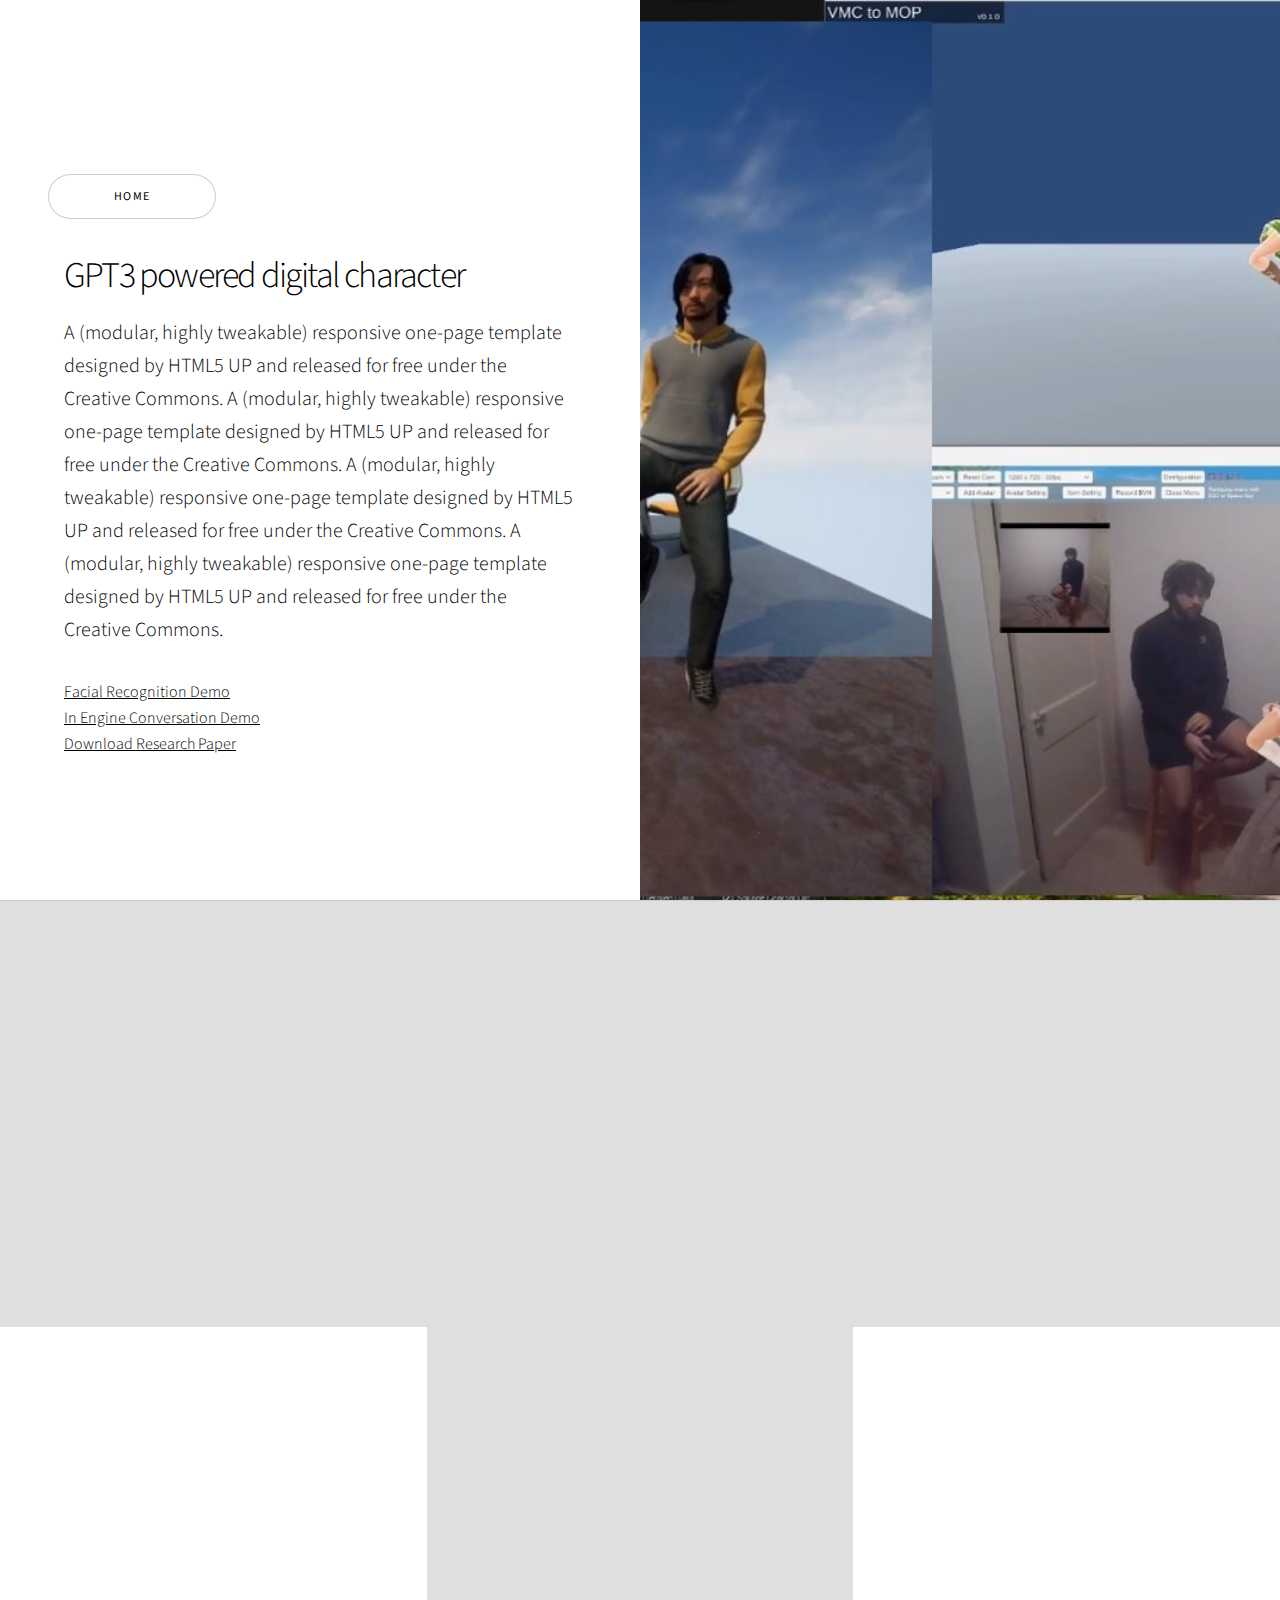
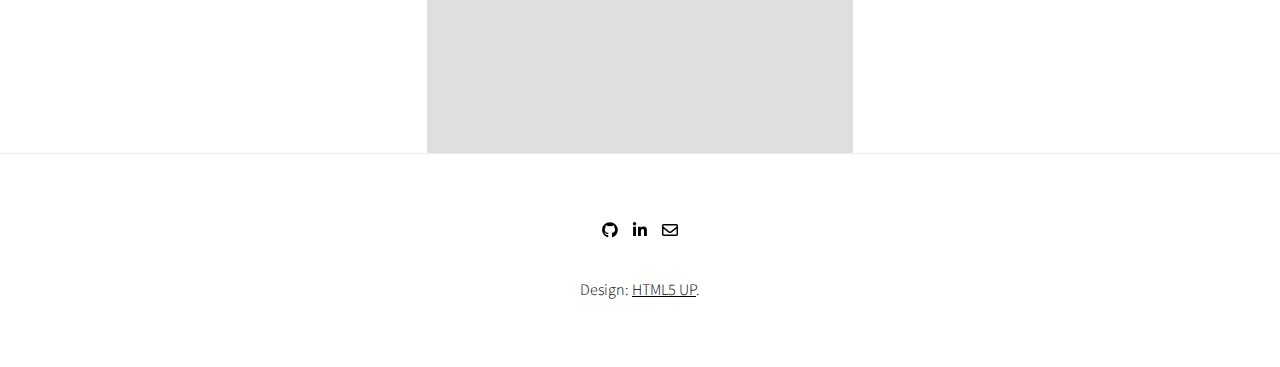
==== gptChar/index-gpt.html @ e5551d0b "Add files via upload" ====
<!DOCTYPE HTML>
<!--
	Story by HTML5 UP
	html5up.net | @ajlkn
	Free for personal and commercial use under the CCA 3.0 license (html5up.net/license)
-->
<html>
	<head>
		<title>Story by HTML5 UP</title>
		<meta charset="utf-8" />
		<meta name="viewport" content="width=device-width, initial-scale=1, user-scalable=no" />
		<link rel="stylesheet" href="assets/css/main.css" />
		<noscript><link rel="stylesheet" href="assets/css/noscript.css" /></noscript>
	</head>
	<body class="is-preload">
		<!-- Wrapper -->
			<div id="wrapper" class="divided">

				<!-- One -->
					<section class="banner style1 orient-left content-align-left image-position-right fullscreen onload-image-fade-in onload-content-fade-right">
						<div class="content">
							<ul class="actions">
								<a href="../index.html" class="button big wide smooth-scroll-left content-align-left">Home</a>
							</ul>
							<h2>GPT3 powered digital character</h2>
							<p class="major">A (modular, highly tweakable) responsive one-page template designed by HTML5 UP and released for free under the Creative Commons. A (modular, highly tweakable) responsive one-page template designed by HTML5 UP and released for free under the Creative Commons. A (modular, highly tweakable) responsive one-page template designed by HTML5 UP and released for free under the Creative Commons. A (modular, highly tweakable) responsive one-page template designed by HTML5 UP and released for free under the Creative Commons.</p>
							<a href="images/gallery/fulls/02.mp4" target="_blank"> Facial Recognition Demo</a> <br>
							<a href="images/gallery/fulls/04.mp4" target="_blank"> In Engine Conversation Demo</a> <br>
							<a href="Humanoid Robotics Final.pdf" target="_blank"> Download Research Paper</a> <br>
						</div>
						<div class="image">
							<img src="images/banner.jpg" alt="" />
						</div>
					</section>
				
				<!-- Two
					<section class="spotlight style1 orient-right content-align-left image-position-center onscroll-image-fade-in" id="first">
						<div class="content">
							<h2>Magna etiam feugiat</h2>
							<p>Lorem ipsum dolor sit amet, consectetur adipiscing elit. Morbi id ante sed ex pharetra lacinia sit amet vel massa. Donec facilisis laoreet nulla eu bibendum. Donec ut ex risus. Fusce lorem lectus, pharetra pretium massa et, hendrerit vestibulum odio lorem ipsum dolor sit amet.</p>
							<ul class="actions stacked">
								<li><a href="#" class="button">Learn More</a></li>
							</ul>
						</div>
						<div class="image">
							<img src="images/spotlight01.jpg" alt="" />
						</div>
					</section>

				  Three
					<section class="spotlight style1 orient-left content-align-left image-position-center onscroll-image-fade-in">
						<div class="content">
							<h2>Tempus adipiscing</h2>
							<p>Lorem ipsum dolor sit amet, consectetur adipiscing elit. Morbi id ante sed ex pharetra lacinia sit amet vel massa. Donec facilisis laoreet nulla eu bibendum. Donec ut ex risus. Fusce lorem lectus, pharetra pretium massa et, hendrerit vestibulum odio lorem ipsum dolor sit amet.</p>
							<ul class="actions stacked">
								<li><a href="#" class="button">Learn More</a></li>
							</ul>
						</div>
						<div class="image">
							<img src="images/spotlight02.jpg" alt="" />
						</div>
					</section>

				 Four
					<section class="spotlight style1 orient-right content-align-left image-position-center onscroll-image-fade-in">
						<div class="content">
							<h2>Pharetra etiam nulla</h2>
							<p>Lorem ipsum dolor sit amet, consectetur adipiscing elit. Morbi id ante sed ex pharetra lacinia sit amet vel massa. Donec facilisis laoreet nulla eu bibendum. Donec ut ex risus. Fusce lorem lectus, pharetra pretium massa et, hendrerit vestibulum odio lorem ipsum dolor sit amet.</p>
							<ul class="actions stacked">
								<li><a href="#" class="button">Learn More</a></li>
							</ul>
						</div>
						<div class="image">
							<img src="images/spotlight03.jpg" alt="" />
						</div>
					</section>
				-->
				<!-- Five -->
					<section class="wrapper style1 align-center">
							<div class="gallery style1 medium lightbox onscroll-fade-in">
								<article>
									<a href="images/gallery/fulls/01.jpg" class="image" >
										<img src="images/gallery/thumbs/01.jpg" alt="" />
									</a>
									<div class="caption">
									</div>
								</article>
								<article>
									<a href="images/gallery/fulls/02.jpg" class="image" >
										<img src="images/gallery/thumbs/02.jpg" alt="" />
									</a>
									<div class="caption">
									</div>
								</article>
								<article>
									<a href="images/gallery/fulls/03.jpg" class="image">
										<img src="images/gallery/thumbs/03.jpg" alt="" />
									</a>
									<div class="caption">
									</div>
								</article>
								<article>
									<a href="images/gallery/fulls/04.jpg" class="image">
										<img src="images/gallery/thumbs/04.jpg" alt="" />
									</a>
									<div class="caption">
									</div>
								</article>
							</div>
					</section>
				<!---->
				<!-- Six
					<section class="wrapper style1 align-center">
						<div class="inner">
							<h2>Ipsum sed consequat</h2>
							<p>Lorem ipsum dolor sit amet, consectetur adipiscing elit. Morbi id ante sed ex pharetra lacinia sit amet vel massa. Donec facilisis laoreet nulla eu bibendum. Donec ut ex risus. Fusce lorem lectus, pharetra pretium massa et, hendrerit vestibulum odio lorem ipsum.</p>
							<div class="items style1 medium onscroll-fade-in">
								<section>
									<span class="icon style2 major fa-gem"></span>
									<h3>Lorem</h3>
									<p>Lorem ipsum dolor sit amet, consectetur adipiscing elit. Morbi dui turpis, cursus eget orci amet aliquam congue semper. Etiam eget ultrices risus nec tempor elit.</p>
								</section>
								<section>
									<span class="icon solid style2 major fa-save"></span>
									<h3>Ipsum</h3>
									<p>Lorem ipsum dolor sit amet, consectetur adipiscing elit. Morbi dui turpis, cursus eget orci amet aliquam congue semper. Etiam eget ultrices risus nec tempor elit.</p>
								</section>
								<section>
									<span class="icon solid style2 major fa-chart-bar"></span>
									<h3>Dolor</h3>
									<p>Lorem ipsum dolor sit amet, consectetur adipiscing elit. Morbi dui turpis, cursus eget orci amet aliquam congue semper. Etiam eget ultrices risus nec tempor elit.</p>
								</section>
								<section>
									<span class="icon solid style2 major fa-wifi"></span>
									<h3>Amet</h3>
									<p>Lorem ipsum dolor sit amet, consectetur adipiscing elit. Morbi dui turpis, cursus eget orci amet aliquam congue semper. Etiam eget ultrices risus nec tempor elit.</p>
								</section>
								<section>
									<span class="icon solid style2 major fa-cog"></span>
									<h3>Magna</h3>
									<p>Lorem ipsum dolor sit amet, consectetur adipiscing elit. Morbi dui turpis, cursus eget orci amet aliquam congue semper. Etiam eget ultrices risus nec tempor elit.</p>
								</section>
								<section>
									<span class="icon style2 major fa-paper-plane"></span>
									<h3>Tempus</h3>
									<p>Lorem ipsum dolor sit amet, consectetur adipiscing elit. Morbi dui turpis, cursus eget orci amet aliquam congue semper. Etiam eget ultrices risus nec tempor elit.</p>
								</section>
								<section>
									<span class="icon solid style2 major fa-desktop"></span>
									<h3>Aliquam</h3>
									<p>Lorem ipsum dolor sit amet, consectetur adipiscing elit. Morbi dui turpis, cursus eget orci amet aliquam congue semper. Etiam eget ultrices risus nec tempor elit.</p>
								</section>
								<section>
									<span class="icon solid style2 major fa-sync-alt"></span>
									<h3>Elit</h3>
									<p>Lorem ipsum dolor sit amet, consectetur adipiscing elit. Morbi dui turpis, cursus eget orci amet aliquam congue semper. Etiam eget ultrices risus nec tempor elit.</p>
								</section>
								<section>
									<span class="icon solid style2 major fa-hashtag"></span>
									<h3>Morbi</h3>
									<p>Lorem ipsum dolor sit amet, consectetur adipiscing elit. Morbi dui turpis, cursus eget orci amet aliquam congue semper. Etiam eget ultrices risus nec tempor elit.</p>
								</section>
								<section>
									<span class="icon solid style2 major fa-bolt"></span>
									<h3>Turpis</h3>
									<p>Lorem ipsum dolor sit amet, consectetur adipiscing elit. Morbi dui turpis, cursus eget orci amet aliquam congue semper. Etiam eget ultrices risus nec tempor elit.</p>
								</section>
								<section>
									<span class="icon solid style2 major fa-envelope"></span>
									<h3>Ultrices</h3>
									<p>Lorem ipsum dolor sit amet, consectetur adipiscing elit. Morbi dui turpis, cursus eget orci amet aliquam congue semper. Etiam eget ultrices risus nec tempor elit.</p>
								</section>
								<section>
									<span class="icon solid style2 major fa-leaf"></span>
									<h3>Risus</h3>
									<p>Lorem ipsum dolor sit amet, consectetur adipiscing elit. Morbi dui turpis, cursus eget orci amet aliquam congue semper. Etiam eget ultrices risus nec tempor elit.</p>
								</section>
							</div>
						</div>
					</section>

				 Seven
					<section class="wrapper style1 align-center">
						<div class="inner medium">
							<h2>Get in touch</h2>
							<form method="post" action="#">
								<div class="fields">
									<div class="field half">
										<label for="name">Name</label>
										<input type="text" name="name" id="name" value="" />
									</div>
									<div class="field half">
										<label for="email">Email</label>
										<input type="email" name="email" id="email" value="" />
									</div>
									<div class="field">
										<label for="message">Message</label>
										<textarea name="message" id="message" rows="6"></textarea>
									</div>
								</div>
								<ul class="actions special">
									<li><input type="submit" name="submit" id="submit" value="Send Message" /></li>
								</ul>
							</form>

						</div>
					</section>
				-->
				<!-- Footer -->
					<footer class="wrapper style1 align-center">
						<div class="inner">
							<ul class="icons">
								<!-- <li><a href="#" class="icon brands style2 fa-twitter"><span class="label">Twitter</span></a></li> -->
								<!-- <li><a href="#" class="icon brands style2 fa-facebook-f"><span class="label">Facebook</span></a></li> -->
								<li><a href="https://github.com/NoelBarnes" target="_blank" class="icon brands style1 fa-github"><span class="label">Github</span></a></li>
								<li><a href="https://www.linkedin.com/in/noel-barnes/" target="_blank" class="icon brands style1 fa-linkedin-in"><span class="label">LinkedIn</span></a></li>
								<li><a href="mailto:barnesnoel01@gmail.com" target="_blank" class="icon style1 fa-envelope"><span class="label">Email</span></a></li>
							</ul>
							<p> Design: <a href="https://html5up.net">HTML5 UP</a>.</p>
						</div>
					</footer>

			</div>

		<!-- Scripts -->
			<script src="assets/js/jquery.min.js"></script>
			<script src="assets/js/jquery.scrollex.min.js"></script>
			<script src="assets/js/jquery.scrolly.min.js"></script>
			<script src="assets/js/browser.min.js"></script>
			<script src="assets/js/breakpoints.min.js"></script>
			<script src="assets/js/util.js"></script>
			<script src="assets/js/main.js"></script>

	</body>
</html>
---- gptChar/assets/css/main.css ----
@import url(fontawesome-all.min.css);
@import url("https://fonts.googleapis.com/css?family=Source+Sans+Pro:300,300i,400,400i");

/*
	Story by HTML5 UP
	html5up.net | @ajlkn
	Free for personal and commercial use under the CCA 3.0 license (html5up.net/license)
*/

html, body, div, span, applet, object,
iframe, h1, h2, h3, h4, h5, h6, p, blockquote,
pre, a, abbr, acronym, address, big, cite,
code, del, dfn, em, img, ins, kbd, q, s, samp,
small, strike, strong, sub, sup, tt, var, b,
u, i, center, dl, dt, dd, ol, ul, li, fieldset,
form, label, legend, table, caption, tbody,
tfoot, thead, tr, th, td, article, aside,
canvas, details, embed, figure, figcaption,
footer, header, hgroup, menu, nav, output, ruby,
section, summary, time, mark, audio, video {
	margin: 0;
	padding: 0;
	border: 0;
	font-size: 100%;
	font: inherit;
	vertical-align: baseline;}

article, aside, details, figcaption, figure,
footer, header, hgroup, menu, nav, section {
	display: block;}

body {
	line-height: 1;
}

ol, ul {
	list-style: none;
}

blockquote, q {
	quotes: none;
}

	blockquote:before, blockquote:after, q:before, q:after {
		content: '';
		content: none;
	}

table {
	border-collapse: collapse;
	border-spacing: 0;
}

body {
	-webkit-text-size-adjust: none;
}

mark {
	background-color: transparent;
	color: inherit;
}

input::-moz-focus-inner {
	border: 0;
	padding: 0;
}

input, select, textarea {
	-moz-appearance: none;
	-webkit-appearance: none;
	-ms-appearance: none;
	appearance: none;
}

/* Basic */

	@-ms-viewport {
		width: device-width;
	}

	body {
		-ms-overflow-style: scrollbar;
	}

	@media screen and (max-width: 480px) {

		html, body {
			min-width: 320px;
		}

	}

	html {
		box-sizing: border-box;
	}

	*, *:before, *:after {
		box-sizing: inherit;
	}

	body {
		background: #ffffff;
	}

		body.is-preload *, body.is-preload *:before, body.is-preload *:after {
			-moz-animation: none !important;
			-webkit-animation: none !important;
			-ms-animation: none !important;
			animation: none !important;
			-moz-transition: none !important;
			-webkit-transition: none !important;
			-ms-transition: none !important;
			transition: none !important;
		}

/* Type */

	html {
		font-size: 18pt;
	}

		@media screen and (max-width: 1680px) {

			html {
				font-size: 14pt;
			}

		}

		@media screen and (max-width: 1280px) {

			html {
				font-size: 12pt;
			}

		}

		@media screen and (max-width: 736px) {

			html {
				font-size: 11pt;
			}

		}

		@media screen and (max-width: 360px) {

			html {
				font-size: 10pt;
			}

		}

	body {
		background-color: #ffffff;
		color: #000000;
	}

	body, input, select, textarea {
		font-family: "Source Sans Pro", Helvetica, sans-serif;
		font-size: 1rem;
		font-weight: 300;
		line-height: 1.65;
	}

	a {
		-moz-transition: color 0.2s ease-in-out;
		-webkit-transition: color 0.2s ease-in-out;
		-ms-transition: color 0.2s ease-in-out;
		transition: color 0.2s ease-in-out;
		text-decoration: underline;
	}

		a:hover {
			text-decoration: none;
		}

	strong, b {
		font-weight: 400;
	}

	em, i {
		font-style: italic;
	}

	p {
		margin: 0 0 2rem 0;
	}

		p.major {
			font-size: 1.25rem;
		}

	h1, h2, h3, h4, h5, h6 {
		font-weight: 300;
		line-height: 1.375;
		letter-spacing: -0.05em;
		margin: 0 0 1rem 0;
	}

		h1 a, h2 a, h3 a, h4 a, h5 a, h6 a {
			color: inherit;
			text-decoration: none;
		}

	h1 {
		font-size: 3.5rem;
		line-height: 1.2;
	}

	h2 {
		font-size: 2.25rem;
	}

	h3 {
		font-size: 1.5rem;
	}

	h4 {
		font-size: 1.1rem;
	}

	h5 {
		font-size: 0.9rem;
	}

	h6 {
		font-size: 0.7rem;
	}

	sub {
		font-size: 0.8rem;
		position: relative;
		top: 0.5rem;
	}

	sup {
		font-size: 0.8rem;
		position: relative;
		top: -0.5rem;
	}

	blockquote {
		border-left: solid 4px;
		font-style: italic;
		margin: 0 0 2rem 0;
		padding: 0.5rem 0 0.5rem 2rem;
	}

	code {
		border-radius: 4px;
		font-family: "Courier New", monospace;
		font-size: 0.9em;
		margin: 0 0.25rem;
		padding: 0.25rem 0.325rem;
	}

	pre {
		-webkit-overflow-scrolling: touch;
		font-family: "Courier New", monospace;
		font-size: 0.9em;
		margin: 0 0 2rem 0;
	}

		pre code {
			display: block;
			line-height: 1.5;
			padding: 0.75rem 1rem;
			overflow-x: auto;
		}

	hr {
		border: 0;
		border-bottom: solid 1px;
		margin: 2.5rem 0;
	}

		hr.major {
			margin: 3.5rem 0;
		}

	.align-left {
		text-align: left;
	}

	.align-center {
		text-align: center;
	}

	.align-right {
		text-align: right;
	}

	@media screen and (max-width: 736px) {

		p.major {
			font-size: 1.1rem;
		}

		h1 {
			font-size: 2.5rem;
		}

		h2 {
			font-size: 2rem;
		}

		h3 {
			font-size: 1.25rem;
		}

		h4 {
			font-size: 1rem;
		}

	}

	input, select, textarea {
		color: #000000;
	}

	a {
		color: #000000;
	}

		a:hover {
			color: #47D3E5;
		}

	strong, b {
		color: #000000;
	}

	h1, h2, h3, h4, h5, h6 {
		color: #000000;
	}

	blockquote {
		border-left-color: rgba(0, 0, 0, 0.2);
	}

	code {
		background: rgba(0, 0, 0, 0.05);
		border-color: rgba(0, 0, 0, 0.2);
	}

	hr {
		border-bottom-color: rgba(0, 0, 0, 0.2);
	}

/* Row */

	.row {
		display: flex;
		flex-wrap: wrap;
		box-sizing: border-box;
		align-items: stretch;
	}

		.row > * {
			box-sizing: border-box;
		}

		.row.gtr-uniform > * > :last-child {
			margin-bottom: 0;
		}

		.row.aln-left {
			justify-content: flex-start;
		}

		.row.aln-center {
			justify-content: center;
		}

		.row.aln-right {
			justify-content: flex-end;
		}

		.row.aln-top {
			align-items: flex-start;
		}

		.row.aln-middle {
			align-items: center;
		}

		.row.aln-bottom {
			align-items: flex-end;
		}

		.row > .imp {
			order: -1;
		}

		.row > .col-1 {
			width: 8.33333%;
		}

		.row > .off-1 {
			margin-left: 8.33333%;
		}

		.row > .col-2 {
			width: 16.66667%;
		}

		.row > .off-2 {
			margin-left: 16.66667%;
		}

		.row > .col-3 {
			width: 25%;
		}

		.row > .off-3 {
			margin-left: 25%;
		}

		.row > .col-4 {
			width: 33.33333%;
		}

		.row > .off-4 {
			margin-left: 33.33333%;
		}

		.row > .col-5 {
			width: 41.66667%;
		}

		.row > .off-5 {
			margin-left: 41.66667%;
		}

		.row > .col-6 {
			width: 50%;
		}

		.row > .off-6 {
			margin-left: 50%;
		}

		.row > .col-7 {
			width: 58.33333%;
		}

		.row > .off-7 {
			margin-left: 58.33333%;
		}

		.row > .col-8 {
			width: 66.66667%;
		}

		.row > .off-8 {
			margin-left: 66.66667%;
		}

		.row > .col-9 {
			width: 75%;
		}

		.row > .off-9 {
			margin-left: 75%;
		}

		.row > .col-10 {
			width: 83.33333%;
		}

		.row > .off-10 {
			margin-left: 83.33333%;
		}

		.row > .col-11 {
			width: 91.66667%;
		}

		.row > .off-11 {
			margin-left: 91.66667%;
		}

		.row > .col-12 {
			width: 100%;
		}

		.row > .off-12 {
			margin-left: 100%;
		}

		.row.gtr-0 {
			margin-top: 0;
			margin-left: 0rem;
		}

			.row.gtr-0 > * {
				padding: 0 0 0 0rem;
			}

			.row.gtr-0.gtr-uniform {
				margin-top: 0rem;
			}

				.row.gtr-0.gtr-uniform > * {
					padding-top: 0rem;
				}

		.row.gtr-25 {
			margin-top: 0;
			margin-left: -0.5rem;
		}

			.row.gtr-25 > * {
				padding: 0 0 0 0.5rem;
			}

			.row.gtr-25.gtr-uniform {
				margin-top: -0.5rem;
			}

				.row.gtr-25.gtr-uniform > * {
					padding-top: 0.5rem;
				}

		.row.gtr-50 {
			margin-top: 0;
			margin-left: -1rem;
		}

			.row.gtr-50 > * {
				padding: 0 0 0 1rem;
			}

			.row.gtr-50.gtr-uniform {
				margin-top: -1rem;
			}

				.row.gtr-50.gtr-uniform > * {
					padding-top: 1rem;
				}

		.row {
			margin-top: 0;
			margin-left: -2rem;
		}

			.row > * {
				padding: 0 0 0 2rem;
			}

			.row.gtr-uniform {
				margin-top: -2rem;
			}

				.row.gtr-uniform > * {
					padding-top: 2rem;
				}

		.row.gtr-150 {
			margin-top: 0;
			margin-left: -3rem;
		}

			.row.gtr-150 > * {
				padding: 0 0 0 3rem;
			}

			.row.gtr-150.gtr-uniform {
				margin-top: -3rem;
			}

				.row.gtr-150.gtr-uniform > * {
					padding-top: 3rem;
				}

		.row.gtr-200 {
			margin-top: 0;
			margin-left: -4rem;
		}

			.row.gtr-200 > * {
				padding: 0 0 0 4rem;
			}

			.row.gtr-200.gtr-uniform {
				margin-top: -4rem;
			}

				.row.gtr-200.gtr-uniform > * {
					padding-top: 4rem;
				}

		@media screen and (max-width: 1680px) {

			.row {
				display: flex;
				flex-wrap: wrap;
				box-sizing: border-box;
				align-items: stretch;
			}

				.row > * {
					box-sizing: border-box;
				}

				.row.gtr-uniform > * > :last-child {
					margin-bottom: 0;
				}

				.row.aln-left {
					justify-content: flex-start;
				}

				.row.aln-center {
					justify-content: center;
				}

				.row.aln-right {
					justify-content: flex-end;
				}

				.row.aln-top {
					align-items: flex-start;
				}

				.row.aln-middle {
					align-items: center;
				}

				.row.aln-bottom {
					align-items: flex-end;
				}

				.row > .imp-xlarge {
					order: -1;
				}

				.row > .col-1-xlarge {
					width: 8.33333%;
				}

				.row > .off-1-xlarge {
					margin-left: 8.33333%;
				}

				.row > .col-2-xlarge {
					width: 16.66667%;
				}

				.row > .off-2-xlarge {
					margin-left: 16.66667%;
				}

				.row > .col-3-xlarge {
					width: 25%;
				}

				.row > .off-3-xlarge {
					margin-left: 25%;
				}

				.row > .col-4-xlarge {
					width: 33.33333%;
				}

				.row > .off-4-xlarge {
					margin-left: 33.33333%;
				}

				.row > .col-5-xlarge {
					width: 41.66667%;
				}

				.row > .off-5-xlarge {
					margin-left: 41.66667%;
				}

				.row > .col-6-xlarge {
					width: 50%;
				}

				.row > .off-6-xlarge {
					margin-left: 50%;
				}

				.row > .col-7-xlarge {
					width: 58.33333%;
				}

				.row > .off-7-xlarge {
					margin-left: 58.33333%;
				}

				.row > .col-8-xlarge {
					width: 66.66667%;
				}

				.row > .off-8-xlarge {
					margin-left: 66.66667%;
				}

				.row > .col-9-xlarge {
					width: 75%;
				}

				.row > .off-9-xlarge {
					margin-left: 75%;
				}

				.row > .col-10-xlarge {
					width: 83.33333%;
				}

				.row > .off-10-xlarge {
					margin-left: 83.33333%;
				}

				.row > .col-11-xlarge {
					width: 91.66667%;
				}

				.row > .off-11-xlarge {
					margin-left: 91.66667%;
				}

				.row > .col-12-xlarge {
					width: 100%;
				}

				.row > .off-12-xlarge {
					margin-left: 100%;
				}

				.row.gtr-0 {
					margin-top: 0;
					margin-left: 0rem;
				}

					.row.gtr-0 > * {
						padding: 0 0 0 0rem;
					}

					.row.gtr-0.gtr-uniform {
						margin-top: 0rem;
					}

						.row.gtr-0.gtr-uniform > * {
							padding-top: 0rem;
						}

				.row.gtr-25 {
					margin-top: 0;
					margin-left: -0.5rem;
				}

					.row.gtr-25 > * {
						padding: 0 0 0 0.5rem;
					}

					.row.gtr-25.gtr-uniform {
						margin-top: -0.5rem;
					}

						.row.gtr-25.gtr-uniform > * {
							padding-top: 0.5rem;
						}

				.row.gtr-50 {
					margin-top: 0;
					margin-left: -1rem;
				}

					.row.gtr-50 > * {
						padding: 0 0 0 1rem;
					}

					.row.gtr-50.gtr-uniform {
						margin-top: -1rem;
					}

						.row.gtr-50.gtr-uniform > * {
							padding-top: 1rem;
						}

				.row {
					margin-top: 0;
					margin-left: -2rem;
				}

					.row > * {
						padding: 0 0 0 2rem;
					}

					.row.gtr-uniform {
						margin-top: -2rem;
					}

						.row.gtr-uniform > * {
							padding-top: 2rem;
						}

				.row.gtr-150 {
					margin-top: 0;
					margin-left: -3rem;
				}

					.row.gtr-150 > * {
						padding: 0 0 0 3rem;
					}

					.row.gtr-150.gtr-uniform {
						margin-top: -3rem;
					}

						.row.gtr-150.gtr-uniform > * {
							padding-top: 3rem;
						}

				.row.gtr-200 {
					margin-top: 0;
					margin-left: -4rem;
				}

					.row.gtr-200 > * {
						padding: 0 0 0 4rem;
					}

					.row.gtr-200.gtr-uniform {
						margin-top: -4rem;
					}

						.row.gtr-200.gtr-uniform > * {
							padding-top: 4rem;
						}

		}

		@media screen and (max-width: 1280px) {

			.row {
				display: flex;
				flex-wrap: wrap;
				box-sizing: border-box;
				align-items: stretch;
			}

				.row > * {
					box-sizing: border-box;
				}

				.row.gtr-uniform > * > :last-child {
					margin-bottom: 0;
				}

				.row.aln-left {
					justify-content: flex-start;
				}

				.row.aln-center {
					justify-content: center;
				}

				.row.aln-right {
					justify-content: flex-end;
				}

				.row.aln-top {
					align-items: flex-start;
				}

				.row.aln-middle {
					align-items: center;
				}

				.row.aln-bottom {
					align-items: flex-end;
				}

				.row > .imp-large {
					order: -1;
				}

				.row > .col-1-large {
					width: 8.33333%;
				}

				.row > .off-1-large {
					margin-left: 8.33333%;
				}

				.row > .col-2-large {
					width: 16.66667%;
				}

				.row > .off-2-large {
					margin-left: 16.66667%;
				}

				.row > .col-3-large {
					width: 25%;
				}

				.row > .off-3-large {
					margin-left: 25%;
				}

				.row > .col-4-large {
					width: 33.33333%;
				}

				.row > .off-4-large {
					margin-left: 33.33333%;
				}

				.row > .col-5-large {
					width: 41.66667%;
				}

				.row > .off-5-large {
					margin-left: 41.66667%;
				}

				.row > .col-6-large {
					width: 50%;
				}

				.row > .off-6-large {
					margin-left: 50%;
				}

				.row > .col-7-large {
					width: 58.33333%;
				}

				.row > .off-7-large {
					margin-left: 58.33333%;
				}

				.row > .col-8-large {
					width: 66.66667%;
				}

				.row > .off-8-large {
					margin-left: 66.66667%;
				}

				.row > .col-9-large {
					width: 75%;
				}

				.row > .off-9-large {
					margin-left: 75%;
				}

				.row > .col-10-large {
					width: 83.33333%;
				}

				.row > .off-10-large {
					margin-left: 83.33333%;
				}

				.row > .col-11-large {
					width: 91.66667%;
				}

				.row > .off-11-large {
					margin-left: 91.66667%;
				}

				.row > .col-12-large {
					width: 100%;
				}

				.row > .off-12-large {
					margin-left: 100%;
				}

				.row.gtr-0 {
					margin-top: 0;
					margin-left: 0rem;
				}

					.row.gtr-0 > * {
						padding: 0 0 0 0rem;
					}

					.row.gtr-0.gtr-uniform {
						margin-top: 0rem;
					}

						.row.gtr-0.gtr-uniform > * {
							padding-top: 0rem;
						}

				.row.gtr-25 {
					margin-top: 0;
					margin-left: -0.5rem;
				}

					.row.gtr-25 > * {
						padding: 0 0 0 0.5rem;
					}

					.row.gtr-25.gtr-uniform {
						margin-top: -0.5rem;
					}

						.row.gtr-25.gtr-uniform > * {
							padding-top: 0.5rem;
						}

				.row.gtr-50 {
					margin-top: 0;
					margin-left: -1rem;
				}

					.row.gtr-50 > * {
						padding: 0 0 0 1rem;
					}

					.row.gtr-50.gtr-uniform {
						margin-top: -1rem;
					}

						.row.gtr-50.gtr-uniform > * {
							padding-top: 1rem;
						}

				.row {
					margin-top: 0;
					margin-left: -2rem;
				}

					.row > * {
						padding: 0 0 0 2rem;
					}

					.row.gtr-uniform {
						margin-top: -2rem;
					}

						.row.gtr-uniform > * {
							padding-top: 2rem;
						}

				.row.gtr-150 {
					margin-top: 0;
					margin-left: -3rem;
				}

					.row.gtr-150 > * {
						padding: 0 0 0 3rem;
					}

					.row.gtr-150.gtr-uniform {
						margin-top: -3rem;
					}

						.row.gtr-150.gtr-uniform > * {
							padding-top: 3rem;
						}

				.row.gtr-200 {
					margin-top: 0;
					margin-left: -4rem;
				}

					.row.gtr-200 > * {
						padding: 0 0 0 4rem;
					}

					.row.gtr-200.gtr-uniform {
						margin-top: -4rem;
					}

						.row.gtr-200.gtr-uniform > * {
							padding-top: 4rem;
						}

		}

		@media screen and (max-width: 980px) {

			.row {
				display: flex;
				flex-wrap: wrap;
				box-sizing: border-box;
				align-items: stretch;
			}

				.row > * {
					box-sizing: border-box;
				}

				.row.gtr-uniform > * > :last-child {
					margin-bottom: 0;
				}

				.row.aln-left {
					justify-content: flex-start;
				}

				.row.aln-center {
					justify-content: center;
				}

				.row.aln-right {
					justify-content: flex-end;
				}

				.row.aln-top {
					align-items: flex-start;
				}

				.row.aln-middle {
					align-items: center;
				}

				.row.aln-bottom {
					align-items: flex-end;
				}

				.row > .imp-medium {
					order: -1;
				}

				.row > .col-1-medium {
					width: 8.33333%;
				}

				.row > .off-1-medium {
					margin-left: 8.33333%;
				}

				.row > .col-2-medium {
					width: 16.66667%;
				}

				.row > .off-2-medium {
					margin-left: 16.66667%;
				}

				.row > .col-3-medium {
					width: 25%;
				}

				.row > .off-3-medium {
					margin-left: 25%;
				}

				.row > .col-4-medium {
					width: 33.33333%;
				}

				.row > .off-4-medium {
					margin-left: 33.33333%;
				}

				.row > .col-5-medium {
					width: 41.66667%;
				}

				.row > .off-5-medium {
					margin-left: 41.66667%;
				}

				.row > .col-6-medium {
					width: 50%;
				}

				.row > .off-6-medium {
					margin-left: 50%;
				}

				.row > .col-7-medium {
					width: 58.33333%;
				}

				.row > .off-7-medium {
					margin-left: 58.33333%;
				}

				.row > .col-8-medium {
					width: 66.66667%;
				}

				.row > .off-8-medium {
					margin-left: 66.66667%;
				}

				.row > .col-9-medium {
					width: 75%;
				}

				.row > .off-9-medium {
					margin-left: 75%;
				}

				.row > .col-10-medium {
					width: 83.33333%;
				}

				.row > .off-10-medium {
					margin-left: 83.33333%;
				}

				.row > .col-11-medium {
					width: 91.66667%;
				}

				.row > .off-11-medium {
					margin-left: 91.66667%;
				}

				.row > .col-12-medium {
					width: 100%;
				}

				.row > .off-12-medium {
					margin-left: 100%;
				}

				.row.gtr-0 {
					margin-top: 0;
					margin-left: 0rem;
				}

					.row.gtr-0 > * {
						padding: 0 0 0 0rem;
					}

					.row.gtr-0.gtr-uniform {
						margin-top: 0rem;
					}

						.row.gtr-0.gtr-uniform > * {
							padding-top: 0rem;
						}

				.row.gtr-25 {
					margin-top: 0;
					margin-left: -0.5rem;
				}

					.row.gtr-25 > * {
						padding: 0 0 0 0.5rem;
					}

					.row.gtr-25.gtr-uniform {
						margin-top: -0.5rem;
					}

						.row.gtr-25.gtr-uniform > * {
							padding-top: 0.5rem;
						}

				.row.gtr-50 {
					margin-top: 0;
					margin-left: -1rem;
				}

					.row.gtr-50 > * {
						padding: 0 0 0 1rem;
					}

					.row.gtr-50.gtr-uniform {
						margin-top: -1rem;
					}

						.row.gtr-50.gtr-uniform > * {
							padding-top: 1rem;
						}

				.row {
					margin-top: 0;
					margin-left: -2rem;
				}

					.row > * {
						padding: 0 0 0 2rem;
					}

					.row.gtr-uniform {
						margin-top: -2rem;
					}

						.row.gtr-uniform > * {
							padding-top: 2rem;
						}

				.row.gtr-150 {
					margin-top: 0;
					margin-left: -3rem;
				}

					.row.gtr-150 > * {
						padding: 0 0 0 3rem;
					}

					.row.gtr-150.gtr-uniform {
						margin-top: -3rem;
					}

						.row.gtr-150.gtr-uniform > * {
							padding-top: 3rem;
						}

				.row.gtr-200 {
					margin-top: 0;
					margin-left: -4rem;
				}

					.row.gtr-200 > * {
						padding: 0 0 0 4rem;
					}

					.row.gtr-200.gtr-uniform {
						margin-top: -4rem;
					}

						.row.gtr-200.gtr-uniform > * {
							padding-top: 4rem;
						}

		}

		@media screen and (max-width: 736px) {

			.row {
				display: flex;
				flex-wrap: wrap;
				box-sizing: border-box;
				align-items: stretch;
			}

				.row > * {
					box-sizing: border-box;
				}

				.row.gtr-uniform > * > :last-child {
					margin-bottom: 0;
				}

				.row.aln-left {
					justify-content: flex-start;
				}

				.row.aln-center {
					justify-content: center;
				}

				.row.aln-right {
					justify-content: flex-end;
				}

				.row.aln-top {
					align-items: flex-start;
				}

				.row.aln-middle {
					align-items: center;
				}

				.row.aln-bottom {
					align-items: flex-end;
				}

				.row > .imp-small {
					order: -1;
				}

				.row > .col-1-small {
					width: 8.33333%;
				}

				.row > .off-1-small {
					margin-left: 8.33333%;
				}

				.row > .col-2-small {
					width: 16.66667%;
				}

				.row > .off-2-small {
					margin-left: 16.66667%;
				}

				.row > .col-3-small {
					width: 25%;
				}

				.row > .off-3-small {
					margin-left: 25%;
				}

				.row > .col-4-small {
					width: 33.33333%;
				}

				.row > .off-4-small {
					margin-left: 33.33333%;
				}

				.row > .col-5-small {
					width: 41.66667%;
				}

				.row > .off-5-small {
					margin-left: 41.66667%;
				}

				.row > .col-6-small {
					width: 50%;
				}

				.row > .off-6-small {
					margin-left: 50%;
				}

				.row > .col-7-small {
					width: 58.33333%;
				}

				.row > .off-7-small {
					margin-left: 58.33333%;
				}

				.row > .col-8-small {
					width: 66.66667%;
				}

				.row > .off-8-small {
					margin-left: 66.66667%;
				}

				.row > .col-9-small {
					width: 75%;
				}

				.row > .off-9-small {
					margin-left: 75%;
				}

				.row > .col-10-small {
					width: 83.33333%;
				}

				.row > .off-10-small {
					margin-left: 83.33333%;
				}

				.row > .col-11-small {
					width: 91.66667%;
				}

				.row > .off-11-small {
					margin-left: 91.66667%;
				}

				.row > .col-12-small {
					width: 100%;
				}

				.row > .off-12-small {
					margin-left: 100%;
				}

				.row.gtr-0 {
					margin-top: 0;
					margin-left: 0rem;
				}

					.row.gtr-0 > * {
						padding: 0 0 0 0rem;
					}

					.row.gtr-0.gtr-uniform {
						margin-top: 0rem;
					}

						.row.gtr-0.gtr-uniform > * {
							padding-top: 0rem;
						}

				.row.gtr-25 {
					margin-top: 0;
					margin-left: -0.5rem;
				}

					.row.gtr-25 > * {
						padding: 0 0 0 0.5rem;
					}

					.row.gtr-25.gtr-uniform {
						margin-top: -0.5rem;
					}

						.row.gtr-25.gtr-uniform > * {
							padding-top: 0.5rem;
						}

				.row.gtr-50 {
					margin-top: 0;
					margin-left: -1rem;
				}

					.row.gtr-50 > * {
						padding: 0 0 0 1rem;
					}

					.row.gtr-50.gtr-uniform {
						margin-top: -1rem;
					}

						.row.gtr-50.gtr-uniform > * {
							padding-top: 1rem;
						}

				.row {
					margin-top: 0;
					margin-left: -2rem;
				}

					.row > * {
						padding: 0 0 0 2rem;
					}

					.row.gtr-uniform {
						margin-top: -2rem;
					}

						.row.gtr-uniform > * {
							padding-top: 2rem;
						}

				.row.gtr-150 {
					margin-top: 0;
					margin-left: -3rem;
				}

					.row.gtr-150 > * {
						padding: 0 0 0 3rem;
					}

					.row.gtr-150.gtr-uniform {
						margin-top: -3rem;
					}

						.row.gtr-150.gtr-uniform > * {
							padding-top: 3rem;
						}

				.row.gtr-200 {
					margin-top: 0;
					margin-left: -4rem;
				}

					.row.gtr-200 > * {
						padding: 0 0 0 4rem;
					}

					.row.gtr-200.gtr-uniform {
						margin-top: -4rem;
					}

						.row.gtr-200.gtr-uniform > * {
							padding-top: 4rem;
						}

		}

		@media screen and (max-width: 480px) {

			.row {
				display: flex;
				flex-wrap: wrap;
				box-sizing: border-box;
				align-items: stretch;
			}

				.row > * {
					box-sizing: border-box;
				}

				.row.gtr-uniform > * > :last-child {
					margin-bottom: 0;
				}

				.row.aln-left {
					justify-content: flex-start;
				}

				.row.aln-center {
					justify-content: center;
				}

				.row.aln-right {
					justify-content: flex-end;
				}

				.row.aln-top {
					align-items: flex-start;
				}

				.row.aln-middle {
					align-items: center;
				}

				.row.aln-bottom {
					align-items: flex-end;
				}

				.row > .imp-xsmall {
					order: -1;
				}

				.row > .col-1-xsmall {
					width: 8.33333%;
				}

				.row > .off-1-xsmall {
					margin-left: 8.33333%;
				}

				.row > .col-2-xsmall {
					width: 16.66667%;
				}

				.row > .off-2-xsmall {
					margin-left: 16.66667%;
				}

				.row > .col-3-xsmall {
					width: 25%;
				}

				.row > .off-3-xsmall {
					margin-left: 25%;
				}

				.row > .col-4-xsmall {
					width: 33.33333%;
				}

				.row > .off-4-xsmall {
					margin-left: 33.33333%;
				}

				.row > .col-5-xsmall {
					width: 41.66667%;
				}

				.row > .off-5-xsmall {
					margin-left: 41.66667%;
				}

				.row > .col-6-xsmall {
					width: 50%;
				}

				.row > .off-6-xsmall {
					margin-left: 50%;
				}

				.row > .col-7-xsmall {
					width: 58.33333%;
				}

				.row > .off-7-xsmall {
					margin-left: 58.33333%;
				}

				.row > .col-8-xsmall {
					width: 66.66667%;
				}

				.row > .off-8-xsmall {
					margin-left: 66.66667%;
				}

				.row > .col-9-xsmall {
					width: 75%;
				}

				.row > .off-9-xsmall {
					margin-left: 75%;
				}

				.row > .col-10-xsmall {
					width: 83.33333%;
				}

				.row > .off-10-xsmall {
					margin-left: 83.33333%;
				}

				.row > .col-11-xsmall {
					width: 91.66667%;
				}

				.row > .off-11-xsmall {
					margin-left: 91.66667%;
				}

				.row > .col-12-xsmall {
					width: 100%;
				}

				.row > .off-12-xsmall {
					margin-left: 100%;
				}

				.row.gtr-0 {
					margin-top: 0;
					margin-left: 0rem;
				}

					.row.gtr-0 > * {
						padding: 0 0 0 0rem;
					}

					.row.gtr-0.gtr-uniform {
						margin-top: 0rem;
					}

						.row.gtr-0.gtr-uniform > * {
							padding-top: 0rem;
						}

				.row.gtr-25 {
					margin-top: 0;
					margin-left: -0.5rem;
				}

					.row.gtr-25 > * {
						padding: 0 0 0 0.5rem;
					}

					.row.gtr-25.gtr-uniform {
						margin-top: -0.5rem;
					}

						.row.gtr-25.gtr-uniform > * {
							padding-top: 0.5rem;
						}

				.row.gtr-50 {
					margin-top: 0;
					margin-left: -1rem;
				}

					.row.gtr-50 > * {
						padding: 0 0 0 1rem;
					}

					.row.gtr-50.gtr-uniform {
						margin-top: -1rem;
					}

						.row.gtr-50.gtr-uniform > * {
							padding-top: 1rem;
						}

				.row {
					margin-top: 0;
					margin-left: -2rem;
				}

					.row > * {
						padding: 0 0 0 2rem;
					}

					.row.gtr-uniform {
						margin-top: -2rem;
					}

						.row.gtr-uniform > * {
							padding-top: 2rem;
						}

				.row.gtr-150 {
					margin-top: 0;
					margin-left: -3rem;
				}

					.row.gtr-150 > * {
						padding: 0 0 0 3rem;
					}

					.row.gtr-150.gtr-uniform {
						margin-top: -3rem;
					}

						.row.gtr-150.gtr-uniform > * {
							padding-top: 3rem;
						}

				.row.gtr-200 {
					margin-top: 0;
					margin-left: -4rem;
				}

					.row.gtr-200 > * {
						padding: 0 0 0 4rem;
					}

					.row.gtr-200.gtr-uniform {
						margin-top: -4rem;
					}

						.row.gtr-200.gtr-uniform > * {
							padding-top: 4rem;
						}

		}

		@media screen and (max-width: 360px) {

			.row {
				display: flex;
				flex-wrap: wrap;
				box-sizing: border-box;
				align-items: stretch;
			}

				.row > * {
					box-sizing: border-box;
				}

				.row.gtr-uniform > * > :last-child {
					margin-bottom: 0;
				}

				.row.aln-left {
					justify-content: flex-start;
				}

				.row.aln-center {
					justify-content: center;
				}

				.row.aln-right {
					justify-content: flex-end;
				}

				.row.aln-top {
					align-items: flex-start;
				}

				.row.aln-middle {
					align-items: center;
				}

				.row.aln-bottom {
					align-items: flex-end;
				}

				.row > .imp-xxsmall {
					order: -1;
				}

				.row > .col-1-xxsmall {
					width: 8.33333%;
				}

				.row > .off-1-xxsmall {
					margin-left: 8.33333%;
				}

				.row > .col-2-xxsmall {
					width: 16.66667%;
				}

				.row > .off-2-xxsmall {
					margin-left: 16.66667%;
				}

				.row > .col-3-xxsmall {
					width: 25%;
				}

				.row > .off-3-xxsmall {
					margin-left: 25%;
				}

				.row > .col-4-xxsmall {
					width: 33.33333%;
				}

				.row > .off-4-xxsmall {
					margin-left: 33.33333%;
				}

				.row > .col-5-xxsmall {
					width: 41.66667%;
				}

				.row > .off-5-xxsmall {
					margin-left: 41.66667%;
				}

				.row > .col-6-xxsmall {
					width: 50%;
				}

				.row > .off-6-xxsmall {
					margin-left: 50%;
				}

				.row > .col-7-xxsmall {
					width: 58.33333%;
				}

				.row > .off-7-xxsmall {
					margin-left: 58.33333%;
				}

				.row > .col-8-xxsmall {
					width: 66.66667%;
				}

				.row > .off-8-xxsmall {
					margin-left: 66.66667%;
				}

				.row > .col-9-xxsmall {
					width: 75%;
				}

				.row > .off-9-xxsmall {
					margin-left: 75%;
				}

				.row > .col-10-xxsmall {
					width: 83.33333%;
				}

				.row > .off-10-xxsmall {
					margin-left: 83.33333%;
				}

				.row > .col-11-xxsmall {
					width: 91.66667%;
				}

				.row > .off-11-xxsmall {
					margin-left: 91.66667%;
				}

				.row > .col-12-xxsmall {
					width: 100%;
				}

				.row > .off-12-xxsmall {
					margin-left: 100%;
				}

				.row.gtr-0 {
					margin-top: 0;
					margin-left: 0rem;
				}

					.row.gtr-0 > * {
						padding: 0 0 0 0rem;
					}

					.row.gtr-0.gtr-uniform {
						margin-top: 0rem;
					}

						.row.gtr-0.gtr-uniform > * {
							padding-top: 0rem;
						}

				.row.gtr-25 {
					margin-top: 0;
					margin-left: -0.5rem;
				}

					.row.gtr-25 > * {
						padding: 0 0 0 0.5rem;
					}

					.row.gtr-25.gtr-uniform {
						margin-top: -0.5rem;
					}

						.row.gtr-25.gtr-uniform > * {
							padding-top: 0.5rem;
						}

				.row.gtr-50 {
					margin-top: 0;
					margin-left: -1rem;
				}

					.row.gtr-50 > * {
						padding: 0 0 0 1rem;
					}

					.row.gtr-50.gtr-uniform {
						margin-top: -1rem;
					}

						.row.gtr-50.gtr-uniform > * {
							padding-top: 1rem;
						}

				.row {
					margin-top: 0;
					margin-left: -2rem;
				}

					.row > * {
						padding: 0 0 0 2rem;
					}

					.row.gtr-uniform {
						margin-top: -2rem;
					}

						.row.gtr-uniform > * {
							padding-top: 2rem;
						}

				.row.gtr-150 {
					margin-top: 0;
					margin-left: -3rem;
				}

					.row.gtr-150 > * {
						padding: 0 0 0 3rem;
					}

					.row.gtr-150.gtr-uniform {
						margin-top: -3rem;
					}

						.row.gtr-150.gtr-uniform > * {
							padding-top: 3rem;
						}

				.row.gtr-200 {
					margin-top: 0;
					margin-left: -4rem;
				}

					.row.gtr-200 > * {
						padding: 0 0 0 4rem;
					}

					.row.gtr-200.gtr-uniform {
						margin-top: -4rem;
					}

						.row.gtr-200.gtr-uniform > * {
							padding-top: 4rem;
						}

		}

/* Box */

	.box {
		border-radius: 4px;
		border: solid 1px;
		margin-bottom: 2rem;
		padding: 1.5rem;
	}

		.box > :last-child,
		.box > :last-child > :last-child,
		.box > :last-child > :last-child > :last-child {
			margin-bottom: 0;
		}

		.box.alt {
			border: 0;
			border-radius: 0;
			padding: 0;
		}

	.box {
		border-color: rgba(0, 0, 0, 0.2);
	}

/* Button */

	input[type="submit"],
	input[type="reset"],
	input[type="button"],
	button,
	.button {
		-moz-appearance: none;
		-webkit-appearance: none;
		-ms-appearance: none;
		appearance: none;
		-moz-transition: background-color 0.2s ease-in-out, box-shadow 0.2s ease-in-out, color 0.2s ease-in-out;
		-webkit-transition: background-color 0.2s ease-in-out, box-shadow 0.2s ease-in-out, color 0.2s ease-in-out;
		-ms-transition: background-color 0.2s ease-in-out, box-shadow 0.2s ease-in-out, color 0.2s ease-in-out;
		transition: background-color 0.2s ease-in-out, box-shadow 0.2s ease-in-out, color 0.2s ease-in-out;
		border: 0;
		cursor: pointer;
		display: inline-block;
		font-weight: 400;
		letter-spacing: 0.125em;
		text-align: center;
		text-decoration: none;
		text-transform: uppercase;
		white-space: nowrap;
		font-size: 0.75rem;
		max-width: 20rem;
		height: 3.75em;
		line-height: 3.75em;
		border-radius: 3.75em;
		padding: 0 2.5em;
		text-overflow: ellipsis;
		overflow: hidden;
	}

		input[type="submit"].icon:before,
		input[type="reset"].icon:before,
		input[type="button"].icon:before,
		button.icon:before,
		.button.icon:before {
			margin-right: 0.5rem;
		}

		input[type="submit"].fit,
		input[type="reset"].fit,
		input[type="button"].fit,
		button.fit,
		.button.fit {
			width: 100%;
		}

		input[type="submit"].small,
		input[type="reset"].small,
		input[type="button"].small,
		button.small,
		.button.small {
			font-size: 0.6rem;
			height: 3.325em;
			line-height: 3.325em;
			border-radius: 3.325em;
			padding: 0 2em;
		}

		input[type="submit"].large,
		input[type="reset"].large,
		input[type="button"].large,
		button.large,
		.button.large {
			font-size: 0.8rem;
			height: 4em;
			line-height: 4em;
			border-radius: 4em;
			padding: 0 3em;
		}

		input[type="submit"].wide,
		input[type="reset"].wide,
		input[type="button"].wide,
		button.wide,
		.button.wide {
			min-width: 14em;
		}

		input[type="submit"].disabled, input[type="submit"]:disabled,
		input[type="reset"].disabled,
		input[type="reset"]:disabled,
		input[type="button"].disabled,
		input[type="button"]:disabled,
		button.disabled,
		button:disabled,
		.button.disabled,
		.button:disabled {
			pointer-events: none;
			opacity: 0.25;
		}

	input[type="submit"],
	input[type="reset"],
	input[type="button"],
	button,
	.button {
		background-color: transparent;
		box-shadow: inset 0 0 0 1px rgba(0, 0, 0, 0.2);
		color: #000000 !important;
	}

		input[type="submit"]:hover,
		input[type="reset"]:hover,
		input[type="button"]:hover,
		button:hover,
		.button:hover {
			box-shadow: inset 0 0 0 1px #47D3E5;
			color: #47D3E5 !important;
		}

		input[type="submit"]:active,
		input[type="reset"]:active,
		input[type="button"]:active,
		button:active,
		.button:active {
			background-color: rgba(71, 211, 229, 0.2);
			box-shadow: inset 0 0 0 1px #47D3E5;
			color: #47D3E5 !important;
		}

		input[type="submit"].primary,
		input[type="reset"].primary,
		input[type="button"].primary,
		button.primary,
		.button.primary {
			background-color: #000000;
			box-shadow: none;
			color: #ffffff !important;
		}

			input[type="submit"].primary:hover,
			input[type="reset"].primary:hover,
			input[type="button"].primary:hover,
			button.primary:hover,
			.button.primary:hover {
				background-color: #47D3E5;
			}

			input[type="submit"].primary:active,
			input[type="reset"].primary:active,
			input[type="button"].primary:active,
			button.primary:active,
			.button.primary:active {
				background-color: #1ebdd1;
			}

/* Form */

	form {
		margin: 0 0 2rem 0;
	}

		form > :last-child {
			margin-bottom: 0;
		}

		form > .fields {
			display: -moz-flex;
			display: -webkit-flex;
			display: -ms-flex;
			display: flex;
			-moz-flex-wrap: wrap;
			-webkit-flex-wrap: wrap;
			-ms-flex-wrap: wrap;
			flex-wrap: wrap;
			width: calc(100% + 3rem);
			margin: -1.5rem 0 2rem -1.5rem;
		}

			form > .fields > .field {
				-moz-flex-grow: 0;
				-webkit-flex-grow: 0;
				-ms-flex-grow: 0;
				flex-grow: 0;
				-moz-flex-shrink: 0;
				-webkit-flex-shrink: 0;
				-ms-flex-shrink: 0;
				flex-shrink: 0;
				padding: 1.5rem 0 0 1.5rem;
				width: calc(100% - 1.5rem);
			}

				form > .fields > .field.half {
					width: calc(50% - 0.75rem);
				}

				form > .fields > .field.third {
					width: calc(100%/3 - 0.5rem);
				}

				form > .fields > .field.quarter {
					width: calc(25% - 0.375rem);
				}

		@media screen and (max-width: 480px) {

			form > .fields {
				width: calc(100% + 3rem);
				margin: -1.5rem 0 2rem -1.5rem;
			}

				form > .fields > .field {
					padding: 1.5rem 0 0 1.5rem;
					width: calc(100% - 1.5rem);
				}

					form > .fields > .field.half {
						width: calc(100% - 1.5rem);
					}

					form > .fields > .field.third {
						width: calc(100% - 1.5rem);
					}

					form > .fields > .field.quarter {
						width: calc(100% - 1.5rem);
					}

		}

	label {
		display: block;
		font-size: 0.9rem;
		font-weight: 400;
		margin: 0 0 1rem 0;
	}

	input[type="text"],
	input[type="password"],
	input[type="email"],
	input[type="tel"],
	input[type="search"],
	input[type="url"],
	select,
	textarea {
		-moz-appearance: none;
		-webkit-appearance: none;
		-ms-appearance: none;
		appearance: none;
		background-color: transparent;
		border-radius: 4px;
		border: none;
		border: solid 1px;
		color: inherit;
		display: block;
		outline: 0;
		padding: 0 0.825rem;
		text-decoration: none;
		width: 100%;
	}

		input[type="text"]:invalid,
		input[type="password"]:invalid,
		input[type="email"]:invalid,
		input[type="tel"]:invalid,
		input[type="search"]:invalid,
		input[type="url"]:invalid,
		select:invalid,
		textarea:invalid {
			box-shadow: none;
		}

	select {
		background-size: 1.25rem;
		background-repeat: no-repeat;
		background-position: calc(100% - 1rem) center;
		height: 2.75rem;
		padding-right: 2.75rem;
		text-overflow: ellipsis;
	}

		select:focus::-ms-value {
			background-color: transparent;
		}

		select::-ms-expand {
			display: none;
		}

	input[type="text"],
	input[type="password"],
	input[type="email"],
	input[type="tel"],
	input[type="search"],
	input[type="url"],
	select {
		height: 2.75rem;
	}

	textarea {
		padding: 0.75rem 1rem;
	}

	input[type="checkbox"],
	input[type="radio"] {
		-moz-appearance: none;
		-webkit-appearance: none;
		-ms-appearance: none;
		appearance: none;
		display: block;
		float: left;
		margin-right: -2rem;
		opacity: 0;
		width: 1rem;
		z-index: -1;
	}

		input[type="checkbox"] + label,
		input[type="radio"] + label {
			text-decoration: none;
			-moz-user-select: none;
			-webkit-user-select: none;
			-ms-user-select: none;
			user-select: none;
			cursor: pointer;
			display: inline-block;
			font-size: 1rem;
			font-weight: 300;
			padding-left: 2.4rem;
			padding-right: 0.75rem;
			position: relative;
			margin-bottom: 0;
		}

			input[type="checkbox"] + label:before,
			input[type="radio"] + label:before {
				-moz-osx-font-smoothing: grayscale;
				-webkit-font-smoothing: antialiased;
				display: inline-block;
				font-style: normal;
				font-variant: normal;
				text-rendering: auto;
				line-height: 1;
				text-transform: none !important;
				font-family: 'Font Awesome 5 Free';
				font-weight: 900;
			}

			input[type="checkbox"] + label:before,
			input[type="radio"] + label:before {
				border-radius: 4px;
				border: solid 1px;
				content: '';
				display: inline-block;
				font-size: 0.8rem;
				height: 1.65rem;
				left: 0;
				line-height: 1.65rem;
				position: absolute;
				text-align: center;
				top: 0;
				width: 1.65rem;
			}

		input[type="checkbox"]:checked + label:before,
		input[type="radio"]:checked + label:before {
			content: '\f00c';
		}

	input[type="checkbox"] + label:before {
		border-radius: 4px;
	}

	input[type="radio"] + label:before {
		border-radius: 100%;
	}

	::-webkit-input-placeholder {
		opacity: 1.0;
	}

	:-moz-placeholder {
		opacity: 1.0;
	}

	::-moz-placeholder {
		opacity: 1.0;
	}

	:-ms-input-placeholder {
		opacity: 1.0;
	}

	label {
		color: #000000;
	}

	input[type="text"],
	input[type="password"],
	input[type="email"],
	input[type="tel"],
	input[type="search"],
	input[type="url"],
	select,
	textarea {
		border-color: rgba(0, 0, 0, 0.2);
	}

		input[type="text"]:focus,
		input[type="password"]:focus,
		input[type="email"]:focus,
		input[type="tel"]:focus,
		input[type="search"]:focus,
		input[type="url"]:focus,
		select:focus,
		textarea:focus {
			border-color: #47D3E5;
			box-shadow: 0 0 0 1px #47D3E5;
		}

	select {
		background-image: url("data:image/svg+xml;charset=utf8,%3Csvg xmlns='http://www.w3.org/2000/svg' width='40' height='40' preserveAspectRatio='none' viewBox='0 0 40 40'%3E%3Cpath d='M9.4,12.3l10.4,10.4l10.4-10.4c0.2-0.2,0.5-0.4,0.9-0.4c0.3,0,0.6,0.1,0.9,0.4l3.3,3.3c0.2,0.2,0.4,0.5,0.4,0.9 c0,0.4-0.1,0.6-0.4,0.9L20.7,31.9c-0.2,0.2-0.5,0.4-0.9,0.4c-0.3,0-0.6-0.1-0.9-0.4L4.3,17.3c-0.2-0.2-0.4-0.5-0.4-0.9 c0-0.4,0.1-0.6,0.4-0.9l3.3-3.3c0.2-0.2,0.5-0.4,0.9-0.4S9.1,12.1,9.4,12.3z' fill='rgba(0, 0, 0, 0.2)' /%3E%3C/svg%3E");
	}

		select option {
			color: #000000;
			background: #ffffff;
		}

	input[type="checkbox"] + label,
	input[type="radio"] + label {
		color: #000000;
	}

		input[type="checkbox"] + label:before,
		input[type="radio"] + label:before {
			border-color: rgba(0, 0, 0, 0.2);
		}

	input[type="checkbox"]:checked + label:before,
	input[type="radio"]:checked + label:before {
		background-color: #000000;
		border-color: #000000;
		color: #ffffff;
	}

	input[type="checkbox"]:focus + label:before,
	input[type="radio"]:focus + label:before {
		border-color: #47D3E5;
		box-shadow: 0 0 0 1px #47D3E5;
	}

	::-webkit-input-placeholder {
		color: rgba(0, 0, 0, 0.75) !important;
	}

	:-moz-placeholder {
		color: rgba(0, 0, 0, 0.75) !important;
	}

	::-moz-placeholder {
		color: rgba(0, 0, 0, 0.75) !important;
	}

	:-ms-input-placeholder {
		color: rgba(0, 0, 0, 0.75) !important;
	}

/* Icon */

	.icon {
		text-decoration: none;
		border-bottom: none;
		position: relative;
		text-align: center;
	}

		.icon:before {
			-moz-osx-font-smoothing: grayscale;
			-webkit-font-smoothing: antialiased;
			display: inline-block;
			font-style: normal;
			font-variant: normal;
			text-rendering: auto;
			line-height: 1;
			text-transform: none !important;
			font-family: 'Font Awesome 5 Free';
			font-weight: 400;
		}

		.icon > .label {
			display: none;
		}

		.icon:before {
			line-height: inherit;
		}

		.icon.solid:before {
			font-weight: 900;
		}

		.icon.brands:before {
			font-family: 'Font Awesome 5 Brands';
		}

		.icon.style2:before {
			border-radius: 2.75em;
			display: inline-block;
			height: 2.75em;
			line-height: 2.75em;
			width: 2.75em;
		}

		.icon.major {
			display: block;
			margin: 0 0 1rem 0;
		}

			.icon.major:before {
				font-size: 1.25rem;
			}

	a.icon.style2:before {
		-moz-transition: background-color 0.2s ease-in-out, box-shadow 0.2s ease-in-out, color 0.2s ease-in-out;
		-webkit-transition: background-color 0.2s ease-in-out, box-shadow 0.2s ease-in-out, color 0.2s ease-in-out;
		-ms-transition: background-color 0.2s ease-in-out, box-shadow 0.2s ease-in-out, color 0.2s ease-in-out;
		transition: background-color 0.2s ease-in-out, box-shadow 0.2s ease-in-out, color 0.2s ease-in-out;
	}

	.icon.style2:before {
		box-shadow: inset 0 0 0 1px rgba(0, 0, 0, 0.2);
	}

	a.icon.style2:hover:before {
		box-shadow: inset 0 0 0 1px #47D3E5;
		color: #47D3E5;
	}

	a.icon.style2:active:before {
		background-color: rgba(71, 211, 229, 0.1);
		box-shadow: inset 0 0 0 1px #47D3E5;
		color: #47D3E5;
	}

/* Image */

	.image {
		border: 0;
		border-radius: 4px;
		display: inline-block;
		position: relative;
	}

		.image img {
			display: block;
			border-radius: 4px;
		}

		.image.left, .image.right {
			width: 40%;
			max-width: 10rem;
		}

			.image.left img, .image.right img {
				width: 100%;
			}

		.image.left {
			float: left;
			margin: 0 1.5rem 1rem 0;
			top: 0.25rem;
		}

		.image.right {
			float: right;
			margin: 0 0 1rem 1.5rem;
			top: 0.25rem;
		}

		.image.fit {
			display: block;
			margin: 0 0 2rem 0;
			width: 100%;
		}

			.image.fit img {
				width: 100%;
			}

		.image.main {
			display: block;
			margin: 0 0 3rem 0;
			width: 100%;
		}

			.image.main img {
				width: 100%;
			}

/* List */

	ol {
		list-style: decimal;
		margin: 0 0 2rem 0;
		padding-left: 1.25rem;
	}

		ol li {
			padding-left: 0.25rem;
		}

	ul {
		list-style: disc;
		margin: 0 0 2rem 0;
		padding-left: 1rem;
	}

		ul li {
			padding-left: 0.5rem;
		}

		ul.alt {
			list-style: none;
			padding-left: 0;
		}

			ul.alt li {
				border-top: solid 1px;
				padding: 0.5rem 0;
			}

				ul.alt li:first-child {
					border-top: 0;
					padding-top: 0;
				}

	dl {
		margin: 0 0 2rem 0;
	}

		dl dt {
			display: block;
			font-weight: 400;
			margin: 0 0 1rem 0;
		}

		dl dd {
			margin-left: 2rem;
		}

		dl.style2 dt {
			width: 25%;
			float: left;
		}

		dl.style2 dd {
			width: 70%;
			float: left;
		}

		dl.style2:after {
			content: '';
			display: block;
			clear: both;
		}

	ul.alt li {
		border-top-color: rgba(0, 0, 0, 0.2);
	}

/* Actions */

	ul.actions {
		display: -moz-flex;
		display: -webkit-flex;
		display: -ms-flex;
		display: flex;
		cursor: default;
		list-style: none;
		margin-left: -1rem;
		padding-left: 0;
	}

		ul.actions li {
			padding: 0 0 0 1rem;
			vertical-align: middle;
		}

		ul.actions.special {
			-moz-justify-content: center;
			-webkit-justify-content: center;
			-ms-justify-content: center;
			justify-content: center;
			width: 100%;
			margin-left: 0;
		}

			ul.actions.special li:first-child {
				padding-left: 0;
			}

		ul.actions.stacked {
			-moz-flex-direction: column;
			-webkit-flex-direction: column;
			-ms-flex-direction: column;
			flex-direction: column;
			margin-left: 0;
		}

			ul.actions.stacked li {
				padding: 1.3rem 0 0 0;
			}

				ul.actions.stacked li:first-child {
					padding-top: 0;
				}

		ul.actions.fit {
			width: calc(100% + 1rem);
		}

			ul.actions.fit li {
				-moz-flex-grow: 1;
				-webkit-flex-grow: 1;
				-ms-flex-grow: 1;
				flex-grow: 1;
				-moz-flex-shrink: 1;
				-webkit-flex-shrink: 1;
				-ms-flex-shrink: 1;
				flex-shrink: 1;
				width: 100%;
			}

				ul.actions.fit li > * {
					width: 100%;
				}

			ul.actions.fit.stacked {
				width: 100%;
			}

		@media screen and (max-width: 480px) {

			ul.actions:not(.fixed) {
				-moz-flex-direction: column;
				-webkit-flex-direction: column;
				-ms-flex-direction: column;
				flex-direction: column;
				margin-left: 0;
				width: 100% !important;
			}

				ul.actions:not(.fixed) li {
					-moz-flex-grow: 1;
					-webkit-flex-grow: 1;
					-ms-flex-grow: 1;
					flex-grow: 1;
					-moz-flex-shrink: 1;
					-webkit-flex-shrink: 1;
					-ms-flex-shrink: 1;
					flex-shrink: 1;
					padding: 1rem 0 0 0;
					text-align: center;
					width: 100%;
				}

					ul.actions:not(.fixed) li > * {
						width: 100%;
					}

					ul.actions:not(.fixed) li:first-child {
						padding-top: 0;
					}

					ul.actions:not(.fixed) li input[type="submit"],
					ul.actions:not(.fixed) li input[type="reset"],
					ul.actions:not(.fixed) li input[type="button"],
					ul.actions:not(.fixed) li button,
					ul.actions:not(.fixed) li .button {
						width: 100%;
					}

						ul.actions:not(.fixed) li input[type="submit"].icon:before,
						ul.actions:not(.fixed) li input[type="reset"].icon:before,
						ul.actions:not(.fixed) li input[type="button"].icon:before,
						ul.actions:not(.fixed) li button.icon:before,
						ul.actions:not(.fixed) li .button.icon:before {
							margin-left: -0.5rem;
						}

		}

/* Icons */

	ul.icons {
		cursor: default;
		list-style: none;
		padding-left: 0;
	}

		ul.icons li {
			display: inline-block;
			padding: 0 0.75rem 0 0;
		}

			ul.icons li:last-child {
				padding-right: 0;
			}

/* Section/Article */

	section.special, article.special {
		text-align: center;
	}

	header p {
		position: relative;
		margin: -0.65rem 0 1.5rem 0;
		font-style: italic;
	}

	header h1 + p {
		font-size: 1.375rem;
	}

	header h2 + p {
		font-size: 1.25rem;
	}

	header h3 + p {
		font-size: 1.1rem;
	}

	header h4 + p,
	header h5 + p,
	header h6 + p {
		font-size: 0.9rem;
	}

	header p {
		color: rgba(0, 0, 0, 0.75);
	}

/* Table */

	.table-wrapper {
		-webkit-overflow-scrolling: touch;
		margin: 0 0 2rem 0;
		overflow-x: auto;
	}

		.table-wrapper > table {
			margin-bottom: 0;
		}

	table {
		margin: 0 0 2rem 0;
		width: 100%;
	}

		table tbody tr {
			border: solid 1px;
			border-left: 0;
			border-right: 0;
		}

		table td {
			padding: 0.75rem 0.75rem;
		}

		table th {
			font-size: 0.9rem;
			font-weight: 400;
			padding: 0 0.75rem 0.75rem 0.75rem;
			text-align: left;
		}

		table thead {
			border-bottom: solid 2px;
		}

		table tfoot {
			border-top: solid 2px;
		}

		table.alt {
			border-collapse: separate;
		}

			table.alt tbody tr td {
				border: solid 1px;
				border-left-width: 0;
				border-top-width: 0;
			}

				table.alt tbody tr td:first-child {
					border-left-width: 1px;
				}

			table.alt tbody tr:first-child td {
				border-top-width: 1px;
			}

			table.alt thead {
				border-bottom: 0;
			}

			table.alt tfoot {
				border-top: 0;
			}

		table.fixed {
			table-layout: fixed;
		}

	table tbody tr {
		border-color: rgba(0, 0, 0, 0.2);
	}

		table tbody tr:nth-child(2n + 1) {
			background-color: rgba(0, 0, 0, 0.05);
		}

		table tbody tr.alt {
			background-color: rgba(0, 0, 0, 0.05) !important;
		}

	table th {
		color: #000000;
	}

	table thead {
		border-bottom-color: rgba(0, 0, 0, 0.2);
	}

	table tfoot {
		border-top-color: rgba(0, 0, 0, 0.2);
	}

	table.alt tbody tr td {
		border-color: rgba(0, 0, 0, 0.2);
	}

	table.uniform tbody tr:nth-child(2n + 1) {
		background-color: transparent;
	}

/* Banner (transitions) */

	.banner.onload-content-fade-up .content {
		-moz-transition: opacity 0.75s ease-in-out, -moz-transform 0.75s ease-in-out;
		-webkit-transition: opacity 0.75s ease-in-out, -webkit-transform 0.75s ease-in-out;
		-ms-transition: opacity 0.75s ease-in-out, -ms-transform 0.75s ease-in-out;
		transition: opacity 0.75s ease-in-out, transform 0.75s ease-in-out;
	}

	body.is-preload .banner.onload-content-fade-up .content {
		-moz-transform: translateY(1rem);
		-webkit-transform: translateY(1rem);
		-ms-transform: translateY(1rem);
		transform: translateY(1rem);
		opacity: 0;
	}

	.banner.onload-content-fade-down .content {
		-moz-transition: opacity 0.75s ease-in-out, -moz-transform 0.75s ease-in-out;
		-webkit-transition: opacity 0.75s ease-in-out, -webkit-transform 0.75s ease-in-out;
		-ms-transition: opacity 0.75s ease-in-out, -ms-transform 0.75s ease-in-out;
		transition: opacity 0.75s ease-in-out, transform 0.75s ease-in-out;
	}

	body.is-preload .banner.onload-content-fade-down .content {
		-moz-transform: translateY(-1rem);
		-webkit-transform: translateY(-1rem);
		-ms-transform: translateY(-1rem);
		transform: translateY(-1rem);
		opacity: 0;
	}

	.banner.onload-content-fade-left .content {
		-moz-transition: opacity 0.75s ease-in-out, -moz-transform 0.75s ease-in-out;
		-webkit-transition: opacity 0.75s ease-in-out, -webkit-transform 0.75s ease-in-out;
		-ms-transition: opacity 0.75s ease-in-out, -ms-transform 0.75s ease-in-out;
		transition: opacity 0.75s ease-in-out, transform 0.75s ease-in-out;
	}

	body.is-preload .banner.onload-content-fade-left .content {
		-moz-transform: translateX(1rem);
		-webkit-transform: translateX(1rem);
		-ms-transform: translateX(1rem);
		transform: translateX(1rem);
		opacity: 0;
	}

	.banner.onload-content-fade-right .content {
		-moz-transition: opacity 0.75s ease-in-out, -moz-transform 0.75s ease-in-out;
		-webkit-transition: opacity 0.75s ease-in-out, -webkit-transform 0.75s ease-in-out;
		-ms-transition: opacity 0.75s ease-in-out, -ms-transform 0.75s ease-in-out;
		transition: opacity 0.75s ease-in-out, transform 0.75s ease-in-out;
	}

	body.is-preload .banner.onload-content-fade-right .content {
		-moz-transform: translateX(-1rem);
		-webkit-transform: translateX(-1rem);
		-ms-transform: translateX(-1rem);
		transform: translateX(-1rem);
		opacity: 0;
	}

	.banner.onload-content-fade-in .content {
		-moz-transition: opacity 0.75s ease-in-out;
		-webkit-transition: opacity 0.75s ease-in-out;
		-ms-transition: opacity 0.75s ease-in-out;
		transition: opacity 0.75s ease-in-out;
	}

	body.is-preload .banner.onload-content-fade-in .content {
		opacity: 0;
	}

	.banner.onload-image-fade-up .image {
		-moz-transition: opacity 0.75s ease-in-out, -moz-transform 0.75s ease-in-out;
		-webkit-transition: opacity 0.75s ease-in-out, -webkit-transform 0.75s ease-in-out;
		-ms-transition: opacity 0.75s ease-in-out, -ms-transform 0.75s ease-in-out;
		transition: opacity 0.75s ease-in-out, transform 0.75s ease-in-out;
	}

		.banner.onload-image-fade-up .image img {
			-moz-transition: opacity 0.75s ease-in-out;
			-webkit-transition: opacity 0.75s ease-in-out;
			-ms-transition: opacity 0.75s ease-in-out;
			transition: opacity 0.75s ease-in-out;
			-moz-transition-delay: 0.5625s;
			-webkit-transition-delay: 0.5625s;
			-ms-transition-delay: 0.5625s;
			transition-delay: 0.5625s;
		}

	body.is-preload .banner.onload-image-fade-up .image {
		-moz-transform: translateY(1rem);
		-webkit-transform: translateY(1rem);
		-ms-transform: translateY(1rem);
		transform: translateY(1rem);
		opacity: 0;
	}

		body.is-preload .banner.onload-image-fade-up .image img {
			opacity: 0;
		}

	.banner.onload-image-fade-down .image {
		-moz-transition: opacity 0.75s ease-in-out, -moz-transform 0.75s ease-in-out;
		-webkit-transition: opacity 0.75s ease-in-out, -webkit-transform 0.75s ease-in-out;
		-ms-transition: opacity 0.75s ease-in-out, -ms-transform 0.75s ease-in-out;
		transition: opacity 0.75s ease-in-out, transform 0.75s ease-in-out;
	}

		.banner.onload-image-fade-down .image img {
			-moz-transition: opacity 0.75s ease-in-out;
			-webkit-transition: opacity 0.75s ease-in-out;
			-ms-transition: opacity 0.75s ease-in-out;
			transition: opacity 0.75s ease-in-out;
			-moz-transition-delay: 0.5625s;
			-webkit-transition-delay: 0.5625s;
			-ms-transition-delay: 0.5625s;
			transition-delay: 0.5625s;
		}

	body.is-preload .banner.onload-image-fade-down .image {
		-moz-transform: translateY(-1rem);
		-webkit-transform: translateY(-1rem);
		-ms-transform: translateY(-1rem);
		transform: translateY(-1rem);
		opacity: 0;
	}

		body.is-preload .banner.onload-image-fade-down .image img {
			opacity: 0;
		}

	.banner.onload-image-fade-left .image {
		-moz-transition: opacity 0.75s ease-in-out, -moz-transform 0.75s ease-in-out;
		-webkit-transition: opacity 0.75s ease-in-out, -webkit-transform 0.75s ease-in-out;
		-ms-transition: opacity 0.75s ease-in-out, -ms-transform 0.75s ease-in-out;
		transition: opacity 0.75s ease-in-out, transform 0.75s ease-in-out;
	}

		.banner.onload-image-fade-left .image img {
			-moz-transition: opacity 0.75s ease-in-out;
			-webkit-transition: opacity 0.75s ease-in-out;
			-ms-transition: opacity 0.75s ease-in-out;
			transition: opacity 0.75s ease-in-out;
			-moz-transition-delay: 0.5625s;
			-webkit-transition-delay: 0.5625s;
			-ms-transition-delay: 0.5625s;
			transition-delay: 0.5625s;
		}

	body.is-preload .banner.onload-image-fade-left .image {
		-moz-transform: translateX(1rem);
		-webkit-transform: translateX(1rem);
		-ms-transform: translateX(1rem);
		transform: translateX(1rem);
		opacity: 0;
	}

		body.is-preload .banner.onload-image-fade-left .image img {
			opacity: 0;
		}

	.banner.onload-image-fade-right .image {
		-moz-transition: opacity 0.75s ease-in-out, -moz-transform 0.75s ease-in-out;
		-webkit-transition: opacity 0.75s ease-in-out, -webkit-transform 0.75s ease-in-out;
		-ms-transition: opacity 0.75s ease-in-out, -ms-transform 0.75s ease-in-out;
		transition: opacity 0.75s ease-in-out, transform 0.75s ease-in-out;
	}

		.banner.onload-image-fade-right .image img {
			-moz-transition: opacity 0.75s ease-in-out;
			-webkit-transition: opacity 0.75s ease-in-out;
			-ms-transition: opacity 0.75s ease-in-out;
			transition: opacity 0.75s ease-in-out;
			-moz-transition-delay: 0.5625s;
			-webkit-transition-delay: 0.5625s;
			-ms-transition-delay: 0.5625s;
			transition-delay: 0.5625s;
		}

	body.is-preload .banner.onload-image-fade-right .image {
		-moz-transform: translateX(-1rem);
		-webkit-transform: translateX(-1rem);
		-ms-transform: translateX(-1rem);
		transform: translateX(-1rem);
		opacity: 0;
	}

		body.is-preload .banner.onload-image-fade-right .image img {
			opacity: 0;
		}

	.banner.onload-image-fade-in .image img {
		-moz-transition: opacity 0.75s ease-in-out;
		-webkit-transition: opacity 0.75s ease-in-out;
		-ms-transition: opacity 0.75s ease-in-out;
		transition: opacity 0.75s ease-in-out;
	}

	body.is-preload .banner.onload-image-fade-in .image img {
		opacity: 0;
	}

	.banner.onscroll-content-fade-up .content {
		-moz-transition: opacity 0.75s ease-in-out, -moz-transform 0.75s ease-in-out;
		-webkit-transition: opacity 0.75s ease-in-out, -webkit-transform 0.75s ease-in-out;
		-ms-transition: opacity 0.75s ease-in-out, -ms-transform 0.75s ease-in-out;
		transition: opacity 0.75s ease-in-out, transform 0.75s ease-in-out;
	}

	.banner.onscroll-content-fade-up.is-inactive .content {
		-moz-transform: translateY(1rem);
		-webkit-transform: translateY(1rem);
		-ms-transform: translateY(1rem);
		transform: translateY(1rem);
		opacity: 0;
	}

	.banner.onscroll-content-fade-down .content {
		-moz-transition: opacity 0.75s ease-in-out, -moz-transform 0.75s ease-in-out;
		-webkit-transition: opacity 0.75s ease-in-out, -webkit-transform 0.75s ease-in-out;
		-ms-transition: opacity 0.75s ease-in-out, -ms-transform 0.75s ease-in-out;
		transition: opacity 0.75s ease-in-out, transform 0.75s ease-in-out;
	}

	.banner.onscroll-content-fade-down.is-inactive .content {
		-moz-transform: translateY(-1rem);
		-webkit-transform: translateY(-1rem);
		-ms-transform: translateY(-1rem);
		transform: translateY(-1rem);
		opacity: 0;
	}

	.banner.onscroll-content-fade-left .content {
		-moz-transition: opacity 0.75s ease-in-out, -moz-transform 0.75s ease-in-out;
		-webkit-transition: opacity 0.75s ease-in-out, -webkit-transform 0.75s ease-in-out;
		-ms-transition: opacity 0.75s ease-in-out, -ms-transform 0.75s ease-in-out;
		transition: opacity 0.75s ease-in-out, transform 0.75s ease-in-out;
	}

	.banner.onscroll-content-fade-left.is-inactive .content {
		-moz-transform: translateX(1rem);
		-webkit-transform: translateX(1rem);
		-ms-transform: translateX(1rem);
		transform: translateX(1rem);
		opacity: 0;
	}

	.banner.onscroll-content-fade-right .content {
		-moz-transition: opacity 0.75s ease-in-out, -moz-transform 0.75s ease-in-out;
		-webkit-transition: opacity 0.75s ease-in-out, -webkit-transform 0.75s ease-in-out;
		-ms-transition: opacity 0.75s ease-in-out, -ms-transform 0.75s ease-in-out;
		transition: opacity 0.75s ease-in-out, transform 0.75s ease-in-out;
	}

	.banner.onscroll-content-fade-right.is-inactive .content {
		-moz-transform: translateX(-1rem);
		-webkit-transform: translateX(-1rem);
		-ms-transform: translateX(-1rem);
		transform: translateX(-1rem);
		opacity: 0;
	}

	.banner.onscroll-content-fade-in .content {
		-moz-transition: opacity 0.75s ease-in-out;
		-webkit-transition: opacity 0.75s ease-in-out;
		-ms-transition: opacity 0.75s ease-in-out;
		transition: opacity 0.75s ease-in-out;
	}

	.banner.onscroll-content-fade-in.is-inactive .content {
		opacity: 0;
	}

	.banner.onscroll-image-fade-up .image {
		-moz-transition: opacity 0.75s ease-in-out, -moz-transform 0.75s ease-in-out;
		-webkit-transition: opacity 0.75s ease-in-out, -webkit-transform 0.75s ease-in-out;
		-ms-transition: opacity 0.75s ease-in-out, -ms-transform 0.75s ease-in-out;
		transition: opacity 0.75s ease-in-out, transform 0.75s ease-in-out;
	}

		.banner.onscroll-image-fade-up .image img {
			-moz-transition: opacity 0.75s ease-in-out;
			-webkit-transition: opacity 0.75s ease-in-out;
			-ms-transition: opacity 0.75s ease-in-out;
			transition: opacity 0.75s ease-in-out;
			-moz-transition-delay: 0.5625s;
			-webkit-transition-delay: 0.5625s;
			-ms-transition-delay: 0.5625s;
			transition-delay: 0.5625s;
		}

	.banner.onscroll-image-fade-up.is-inactive .image {
		-moz-transform: translateY(1rem);
		-webkit-transform: translateY(1rem);
		-ms-transform: translateY(1rem);
		transform: translateY(1rem);
		opacity: 0;
	}

		.banner.onscroll-image-fade-up.is-inactive .image img {
			opacity: 0;
		}

	.banner.onscroll-image-fade-down .image {
		-moz-transition: opacity 0.75s ease-in-out, -moz-transform 0.75s ease-in-out;
		-webkit-transition: opacity 0.75s ease-in-out, -webkit-transform 0.75s ease-in-out;
		-ms-transition: opacity 0.75s ease-in-out, -ms-transform 0.75s ease-in-out;
		transition: opacity 0.75s ease-in-out, transform 0.75s ease-in-out;
	}

		.banner.onscroll-image-fade-down .image img {
			-moz-transition: opacity 0.75s ease-in-out;
			-webkit-transition: opacity 0.75s ease-in-out;
			-ms-transition: opacity 0.75s ease-in-out;
			transition: opacity 0.75s ease-in-out;
			-moz-transition-delay: 0.5625s;
			-webkit-transition-delay: 0.5625s;
			-ms-transition-delay: 0.5625s;
			transition-delay: 0.5625s;
		}

	.banner.onscroll-image-fade-down.is-inactive .image {
		-moz-transform: translateY(-1rem);
		-webkit-transform: translateY(-1rem);
		-ms-transform: translateY(-1rem);
		transform: translateY(-1rem);
		opacity: 0;
	}

		.banner.onscroll-image-fade-down.is-inactive .image img {
			opacity: 0;
		}

	.banner.onscroll-image-fade-left .image {
		-moz-transition: opacity 0.75s ease-in-out, -moz-transform 0.75s ease-in-out;
		-webkit-transition: opacity 0.75s ease-in-out, -webkit-transform 0.75s ease-in-out;
		-ms-transition: opacity 0.75s ease-in-out, -ms-transform 0.75s ease-in-out;
		transition: opacity 0.75s ease-in-out, transform 0.75s ease-in-out;
	}

		.banner.onscroll-image-fade-left .image img {
			-moz-transition: opacity 0.75s ease-in-out;
			-webkit-transition: opacity 0.75s ease-in-out;
			-ms-transition: opacity 0.75s ease-in-out;
			transition: opacity 0.75s ease-in-out;
			-moz-transition-delay: 0.5625s;
			-webkit-transition-delay: 0.5625s;
			-ms-transition-delay: 0.5625s;
			transition-delay: 0.5625s;
		}

	.banner.onscroll-image-fade-left.is-inactive .image {
		-moz-transform: translateX(1rem);
		-webkit-transform: translateX(1rem);
		-ms-transform: translateX(1rem);
		transform: translateX(1rem);
		opacity: 0;
	}

		.banner.onscroll-image-fade-left.is-inactive .image img {
			opacity: 0;
		}

	.banner.onscroll-image-fade-right .image {
		-moz-transition: opacity 0.75s ease-in-out, -moz-transform 0.75s ease-in-out;
		-webkit-transition: opacity 0.75s ease-in-out, -webkit-transform 0.75s ease-in-out;
		-ms-transition: opacity 0.75s ease-in-out, -ms-transform 0.75s ease-in-out;
		transition: opacity 0.75s ease-in-out, transform 0.75s ease-in-out;
	}

		.banner.onscroll-image-fade-right .image img {
			-moz-transition: opacity 0.75s ease-in-out;
			-webkit-transition: opacity 0.75s ease-in-out;
			-ms-transition: opacity 0.75s ease-in-out;
			transition: opacity 0.75s ease-in-out;
			-moz-transition-delay: 0.5625s;
			-webkit-transition-delay: 0.5625s;
			-ms-transition-delay: 0.5625s;
			transition-delay: 0.5625s;
		}

	.banner.onscroll-image-fade-right.is-inactive .image {
		-moz-transform: translateX(-1rem);
		-webkit-transform: translateX(-1rem);
		-ms-transform: translateX(-1rem);
		transform: translateX(-1rem);
		opacity: 0;
	}

		.banner.onscroll-image-fade-right.is-inactive .image img {
			opacity: 0;
		}

	.banner.onscroll-image-fade-in .image img {
		-moz-transition: opacity 0.75s ease-in-out;
		-webkit-transition: opacity 0.75s ease-in-out;
		-ms-transition: opacity 0.75s ease-in-out;
		transition: opacity 0.75s ease-in-out;
	}

	.banner.onscroll-image-fade-in.is-inactive .image img {
		opacity: 0;
	}

/* Banner (style1) */

	.banner.style1 {
		-moz-align-items: -moz-stretch;
		-webkit-align-items: -webkit-stretch;
		-ms-align-items: -ms-stretch;
		align-items: stretch;
		display: -moz-flex;
		display: -webkit-flex;
		display: -ms-flex;
		display: flex;
		-moz-flex-direction: row;
		-webkit-flex-direction: row;
		-ms-flex-direction: row;
		flex-direction: row;
		-moz-justify-content: -moz-flex-end;
		-webkit-justify-content: -webkit-flex-end;
		-ms-justify-content: -ms-flex-end;
		justify-content: flex-end;
		position: relative;
		text-align: left;
		overflow-x: hidden;
	}

		.banner.style1 .content {
			padding: 7rem 7rem 5rem 7rem ;
			-moz-align-self: center;
			-webkit-align-self: center;
			-ms-align-self: center;
			align-self: center;
			-moz-flex-grow: 1;
			-webkit-flex-grow: 1;
			-ms-flex-grow: 1;
			flex-grow: 1;
			-moz-flex-shrink: 1;
			-webkit-flex-shrink: 1;
			-ms-flex-shrink: 1;
			flex-shrink: 1;
			width: 50%;
			max-width: 48rem;
			margin: 0 auto;
		}

		.banner.style1 .image {
			-moz-flex-grow: 0;
			-webkit-flex-grow: 0;
			-ms-flex-grow: 0;
			flex-grow: 0;
			-moz-flex-shrink: 0;
			-webkit-flex-shrink: 0;
			-ms-flex-shrink: 0;
			flex-shrink: 0;
			border-radius: 0;
			width: 50%;
		}

			.banner.style1 .image img {
				-moz-object-fit: cover;
				-webkit-object-fit: cover;
				-ms-object-fit: cover;
				object-fit: cover;
				-moz-object-position: center;
				-webkit-object-position: center;
				-ms-object-position: center;
				object-position: center;
				display: block;
				position: absolute;
				top: 0;
				left: 0;
				width: 100%;
				height: 100%;
				border-radius: 0;
			}

		@media screen and (max-width: 1680px) {

			.banner.style1 .content {
				padding: 5rem 5rem 3rem 5rem ;
			}

		}

		@media screen and (max-width: 1280px) {

			.banner.style1 .content {
				padding: 4rem 4rem 2rem 4rem ;
			}

		}

		@media screen and (max-width: 980px) {

			.banner.style1 .content {
				padding: 3.75rem 3rem 1.75rem 3rem ;
			}

		}

		@media screen and (max-width: 736px) {

			.banner.style1 .content {
				padding: 2.5rem 2rem 0.5rem 2rem ;
			}

		}

		@media screen and (orientation: portrait) {

			.banner.style1 {
				-moz-flex-direction: column-reverse;
				-webkit-flex-direction: column-reverse;
				-ms-flex-direction: column-reverse;
				flex-direction: column-reverse;
				text-align: center;
			}

				.banner.style1 .content {
					display: -moz-flex;
					display: -webkit-flex;
					display: -ms-flex;
					display: flex;
					-moz-flex-direction: column;
					-webkit-flex-direction: column;
					-ms-flex-direction: column;
					flex-direction: column;
					-moz-justify-content: center;
					-webkit-justify-content: center;
					-ms-justify-content: center;
					justify-content: center;
					width: 100%;
					max-width: 100%;
				}

				.banner.style1 .image {
					width: 100%;
					max-width: 100%;
					height: 45vh;
				}

		}

		.banner.style1.fullscreen {
			min-height: 100vh;
		}

			@media screen and (orientation: portrait) {

				.banner.style1.fullscreen .content {
					min-height: 50vh;
				}

				.banner.style1.fullscreen .image {
					height: 50vh;
				}

			}

		.banner.style1.orient-right {
			-moz-flex-direction: row-reverse;
			-webkit-flex-direction: row-reverse;
			-ms-flex-direction: row-reverse;
			flex-direction: row-reverse;
		}

			@media screen and (orientation: portrait) {

				.banner.style1.orient-right {
					-moz-flex-direction: column-reverse;
					-webkit-flex-direction: column-reverse;
					-ms-flex-direction: column-reverse;
					flex-direction: column-reverse;
				}

			}

		.banner.style1.content-align-center {
			text-align: center;
		}

		.banner.style1.content-align-right {
			text-align: right;
		}

			@media screen and (orientation: portrait) {

				.banner.style1.content-align-right {
					text-align: center;
				}

			}

		.banner.style1.image-position-left .image img {
			-moz-object-position: left;
			-webkit-object-position: left;
			-ms-object-position: left;
			object-position: left;
		}

		.banner.style1.image-position-right .image img {
			-moz-object-position: right;
			-webkit-object-position: right;
			-ms-object-position: right;
			object-position: right;
		}

/* Banner (style2) */

	.banner.style2 {
		padding: 5.25rem 5.25rem 3.25rem 5.25rem ;
		-moz-align-items: center;
		-webkit-align-items: center;
		-ms-align-items: center;
		align-items: center;
		display: -moz-flex;
		display: -webkit-flex;
		display: -ms-flex;
		display: flex;
		-moz-justify-content: center;
		-webkit-justify-content: center;
		-ms-justify-content: center;
		justify-content: center;
		background-color: inherit;
		position: relative;
		text-align: center;
		overflow-x: hidden;
	}

		.banner.style2 .content {
			padding: 5.25rem 5.25rem 3.25rem 5.25rem ;
			position: relative;
			width: 40rem;
			max-width: 100%;
			background-color: inherit;
			border-radius: 0.5rem;
			margin-bottom: 2rem;
			z-index: 1;
		}

		.banner.style2 .image {
			-moz-flex-grow: 0;
			-webkit-flex-grow: 0;
			-ms-flex-grow: 0;
			flex-grow: 0;
			-moz-flex-shrink: 0;
			-webkit-flex-shrink: 0;
			-ms-flex-shrink: 0;
			flex-shrink: 0;
			position: absolute;
			width: 100%;
			height: 100%;
			top: 0;
			left: 0;
			border-radius: 0;
		}

			.banner.style2 .image img {
				-moz-object-fit: cover;
				-webkit-object-fit: cover;
				-ms-object-fit: cover;
				object-fit: cover;
				-moz-object-position: center;
				-webkit-object-position: center;
				-ms-object-position: center;
				object-position: center;
				display: block;
				position: absolute;
				top: 0;
				left: 0;
				width: 100%;
				height: 100%;
				border-radius: 0;
			}

		@media screen and (max-width: 1680px) {

			.banner.style2 {
				padding: 3.75rem 3.75rem 1.75rem 3.75rem ;
			}

				.banner.style2 .content {
					padding: 3.75rem 3.75rem 1.75rem 3.75rem ;
				}

		}

		@media screen and (max-width: 1280px) {

			.banner.style2 {
				padding: 4rem 3rem 2rem 3rem ;
			}

				.banner.style2 .content {
					padding: 4rem 3rem 2rem 3rem ;
				}

		}

		@media screen and (max-width: 980px) {

			.banner.style2 {
				padding: 3rem 3rem 1rem 3rem ;
			}

				.banner.style2 .content {
					padding: 3.75rem 2.25rem 1.75rem 2.25rem ;
				}

		}

		@media screen and (max-width: 736px) {

			.banner.style2 {
				padding: 2rem 2rem 0.1rem 2rem ;
			}

				.banner.style2 .content {
					padding: 2.5rem 1.5rem 0.5rem 1.5rem ;
				}

		}

		.banner.style2.fullscreen {
			min-height: 100vh;
		}

		.banner.style2.orient-left {
			-moz-justify-content: -moz-flex-start;
			-webkit-justify-content: -webkit-flex-start;
			-ms-justify-content: -ms-flex-start;
			justify-content: flex-start;
			padding-left: 0;
		}

			.banner.style2.orient-left .content {
				border-top-left-radius: 0;
				border-bottom-left-radius: 0;
			}

		.banner.style2.orient-right {
			-moz-justify-content: -moz-flex-end;
			-webkit-justify-content: -webkit-flex-end;
			-ms-justify-content: -ms-flex-end;
			justify-content: flex-end;
			padding-right: 0;
		}

			.banner.style2.orient-right .content {
				border-top-right-radius: 0;
				border-bottom-right-radius: 0;
			}

		.banner.style2.content-align-left {
			text-align: left;
		}

		.banner.style2.content-align-right {
			text-align: right;
		}

		.banner.style2.image-position-left .image img {
			-moz-object-position: left;
			-webkit-object-position: left;
			-ms-object-position: left;
			object-position: left;
		}

		.banner.style2.image-position-right .image img {
			-moz-object-position: right;
			-webkit-object-position: right;
			-ms-object-position: right;
			object-position: right;
		}

/* Banner (style3) */

	.banner.style3 {
		padding: 7rem 7rem 5rem 7rem ;
		-moz-align-items: center;
		-webkit-align-items: center;
		-ms-align-items: center;
		align-items: center;
		display: -moz-flex;
		display: -webkit-flex;
		display: -ms-flex;
		display: flex;
		-moz-flex-direction: row-reverse;
		-webkit-flex-direction: row-reverse;
		-ms-flex-direction: row-reverse;
		flex-direction: row-reverse;
		-moz-justify-content: center;
		-webkit-justify-content: center;
		-ms-justify-content: center;
		justify-content: center;
		position: relative;
		text-align: left;
		overflow-x: hidden;
	}

		.banner.style3 .content {
			width: 31.5rem;
			max-width: 100%;
		}

		.banner.style3 .image {
			-moz-flex-grow: 0;
			-webkit-flex-grow: 0;
			-ms-flex-grow: 0;
			flex-grow: 0;
			-moz-flex-shrink: 0;
			-webkit-flex-shrink: 0;
			-ms-flex-shrink: 0;
			flex-shrink: 0;
			width: 21rem;
			height: 21rem;
			border-radius: 100%;
			margin: 0 3.5rem 2rem 0;
		}

			.banner.style3 .image img {
				-moz-object-fit: cover;
				-webkit-object-fit: cover;
				-ms-object-fit: cover;
				object-fit: cover;
				-moz-object-position: center;
				-webkit-object-position: center;
				-ms-object-position: center;
				object-position: center;
				display: block;
				width: 100%;
				height: 100%;
				border-radius: 100%;
			}

		@media screen and (max-width: 1680px) {

			.banner.style3 {
				padding: 5rem 5rem 3rem 5rem ;
			}

		}

		@media screen and (max-width: 1280px) {

			.banner.style3 {
				padding: 4rem 4rem 2rem 4rem ;
			}

		}

		@media screen and (max-width: 980px) {

			.banner.style3 {
				padding: 3.75rem 3rem 1.75rem 3rem ;
			}

				.banner.style3 .image {
					width: 18.375rem;
					height: 18.375rem;
				}

		}

		@media screen and (max-width: 736px) {

			.banner.style3 {
				padding: 2.5rem 2rem 0.5rem 2rem ;
				-moz-align-items: -moz-flex-start;
				-webkit-align-items: -webkit-flex-start;
				-ms-align-items: -ms-flex-start;
				align-items: flex-start;
			}

				.banner.style3 .image {
					width: 15.75rem;
					height: 15.75rem;
					margin: 0 2rem 2rem 0;
				}

		}

		@media screen and (orientation: portrait) {

			.banner.style3 {
				-moz-align-items: center;
				-webkit-align-items: center;
				-ms-align-items: center;
				align-items: center;
				-moz-flex-direction: column-reverse;
				-webkit-flex-direction: column-reverse;
				-ms-flex-direction: column-reverse;
				flex-direction: column-reverse;
				text-align: center;
			}

				.banner.style3 .content {
					width: 34rem;
					max-width: 100%;
				}

				.banner.style3 .image {
					margin-right: 0;
				}

		}

		.banner.style3.fullscreen {
			min-height: 100vh;
		}

		.banner.style3.orient-left {
			-moz-flex-direction: row;
			-webkit-flex-direction: row;
			-ms-flex-direction: row;
			flex-direction: row;
		}

			.banner.style3.orient-left .image {
				margin: 0 0 2rem 3.5rem;
			}

			@media screen and (max-width: 736px) {

				.banner.style3.orient-left .image {
					margin: 0 0 2rem 2rem;
				}

			}

			@media screen and (orientation: portrait) {

				.banner.style3.orient-left {
					-moz-flex-direction: column-reverse;
					-webkit-flex-direction: column-reverse;
					-ms-flex-direction: column-reverse;
					flex-direction: column-reverse;
				}

					.banner.style3.orient-left .image {
						margin-left: 0;
					}

			}

		.banner.style3.content-align-center {
			text-align: center;
		}

		.banner.style3.content-align-right {
			text-align: right;
		}

		.banner.style3.image-position-left .image img {
			-moz-object-position: left;
			-webkit-object-position: left;
			-ms-object-position: left;
			object-position: left;
		}

		.banner.style3.image-position-right .image img {
			-moz-object-position: right;
			-webkit-object-position: right;
			-ms-object-position: right;
			object-position: right;
		}

/* Banner (style4) */

	.banner.style4 {
		padding: 7rem 7rem 5rem 7rem ;
		-moz-align-items: center;
		-webkit-align-items: center;
		-ms-align-items: center;
		align-items: center;
		display: -moz-flex;
		display: -webkit-flex;
		display: -ms-flex;
		display: flex;
		-moz-flex-direction: row-reverse;
		-webkit-flex-direction: row-reverse;
		-ms-flex-direction: row-reverse;
		flex-direction: row-reverse;
		-moz-justify-content: center;
		-webkit-justify-content: center;
		-ms-justify-content: center;
		justify-content: center;
		position: relative;
		text-align: left;
		overflow-x: hidden;
	}

		.banner.style4 .content {
			width: 31.5rem;
			max-width: 100%;
		}

		.banner.style4 .image {
			-moz-flex-grow: 0;
			-webkit-flex-grow: 0;
			-ms-flex-grow: 0;
			flex-grow: 0;
			-moz-flex-shrink: 0;
			-webkit-flex-shrink: 0;
			-ms-flex-shrink: 0;
			flex-shrink: 0;
			border-radius: 0;
			border: solid 1px;
			width: 13rem;
			height: 23.11111rem;
			margin-top: 2.5rem;
			margin-bottom: 5rem;
			margin-right: 3.5rem;
		}

			.banner.style4 .image img {
				-moz-object-fit: cover;
				-webkit-object-fit: cover;
				-ms-object-fit: cover;
				object-fit: cover;
				-moz-object-position: center;
				-webkit-object-position: center;
				-ms-object-position: center;
				object-position: center;
				display: block;
				width: 100%;
				height: 100%;
				border-radius: 0;
			}

			.banner.style4 .image:before {
				content: '';
				display: block;
				background-position: center;
				background-repeat: no-repeat;
				border: solid 1px;
				border-bottom: 0;
			}

			.banner.style4 .image:after {
				content: '';
				display: block;
				background-position: center;
				background-repeat: no-repeat;
				border: solid 1px;
				border-top: 0;
			}

			.banner.style4 .image:before {
				height: 2.5rem;
				background-size: 64px 32px;
				margin-top: -2.5rem;
				border-radius: 1rem 1rem 0 0;
			}

			.banner.style4 .image:after {
				height: 3rem;
				background-size: 64px 32px;
				margin-bottom: -3rem;
				border-radius: 0 0 1rem 1rem;
			}

		@media screen and (max-width: 1680px) {

			.banner.style4 {
				padding: 5rem 5rem 3rem 5rem ;
			}

		}

		@media screen and (max-width: 1280px) {

			.banner.style4 {
				padding: 4rem 4rem 2rem 4rem ;
			}

		}

		@media screen and (max-width: 980px) {

			.banner.style4 {
				padding: 3.75rem 3rem 1.75rem 3rem ;
			}

				.banner.style4 .image {
					width: 11.375rem;
					height: 20.22222rem;
					margin-top: 2.1875rem;
					margin-bottom: 4.625rem;
				}

					.banner.style4 .image:before {
						height: 2.1875rem;
						background-size: 56px 28px;
						margin-top: -2.1875rem;
						border-radius: 0.875rem 0.875rem 0 0;
					}

					.banner.style4 .image:after {
						height: 2.625rem;
						background-size: 56px 28px;
						margin-bottom: -2.625rem;
						border-radius: 0 0 0.875rem 0.875rem;
					}

		}

		@media screen and (max-width: 736px) {

			.banner.style4 {
				padding: 2.5rem 2rem 0.5rem 2rem ;
				-moz-align-items: -moz-flex-start;
				-webkit-align-items: -webkit-flex-start;
				-ms-align-items: -ms-flex-start;
				align-items: flex-start;
			}

				.banner.style4 .image {
					width: 8.125rem;
					height: 14.44444rem;
					margin-top: 1.5625rem;
					margin-bottom: 3.875rem;
				}

					.banner.style4 .image:before {
						height: 1.5625rem;
						background-size: 40px 20px;
						margin-top: -1.5625rem;
						border-radius: 0.625rem 0.625rem 0 0;
					}

					.banner.style4 .image:after {
						height: 1.875rem;
						background-size: 40px 20px;
						margin-bottom: -1.875rem;
						border-radius: 0 0 0.625rem 0.625rem;
					}

		}

		@media screen and (orientation: portrait) {

			.banner.style4 {
				-moz-align-items: center;
				-webkit-align-items: center;
				-ms-align-items: center;
				align-items: center;
				-moz-flex-direction: column-reverse;
				-webkit-flex-direction: column-reverse;
				-ms-flex-direction: column-reverse;
				flex-direction: column-reverse;
				text-align: center;
			}

				.banner.style4 .content {
					width: 34rem;
					max-width: 100%;
				}

				.banner.style4 .image {
					margin-right: 0;
					margin-left: 0;
				}

		}

		.banner.style4.fullscreen {
			min-height: 100vh;
		}

		.banner.style4.orient-left {
			-moz-flex-direction: row;
			-webkit-flex-direction: row;
			-ms-flex-direction: row;
			flex-direction: row;
		}

			.banner.style4.orient-left .image {
				margin-right: 0;
				margin-left: 3.5rem;
			}

			@media screen and (orientation: portrait) {

				.banner.style4.orient-left {
					-moz-flex-direction: column-reverse;
					-webkit-flex-direction: column-reverse;
					-ms-flex-direction: column-reverse;
					flex-direction: column-reverse;
				}

					.banner.style4.orient-left .image {
						margin-right: 0;
						margin-left: 0;
					}

			}

		.banner.style4.content-align-center {
			text-align: center;
		}

		.banner.style4.content-align-right {
			text-align: right;
		}

		.banner.style4.image-position-left .image img {
			-moz-object-position: left;
			-webkit-object-position: left;
			-ms-object-position: left;
			object-position: left;
		}

		.banner.style4.image-position-right .image img {
			-moz-object-position: right;
			-webkit-object-position: right;
			-ms-object-position: right;
			object-position: right;
		}

/* Banner (style5) */

	.banner.style5 {
		padding: 7rem 7rem 5rem 7rem ;
		-moz-align-items: center;
		-webkit-align-items: center;
		-ms-align-items: center;
		align-items: center;
		display: -moz-flex;
		display: -webkit-flex;
		display: -ms-flex;
		display: flex;
		-moz-justify-content: center;
		-webkit-justify-content: center;
		-ms-justify-content: center;
		justify-content: center;
		background-color: inherit;
		position: relative;
		text-align: center;
		overflow-x: hidden;
	}

		.banner.style5 .content {
			position: relative;
			width: 40rem;
			max-width: 100%;
			margin-bottom: 2rem;
			z-index: 1;
		}

		.banner.style5 .image {
			-moz-flex-grow: 0;
			-webkit-flex-grow: 0;
			-ms-flex-grow: 0;
			flex-grow: 0;
			-moz-flex-shrink: 0;
			-webkit-flex-shrink: 0;
			-ms-flex-shrink: 0;
			flex-shrink: 0;
			position: absolute;
			width: 100%;
			height: 100%;
			top: 0;
			left: 0;
			border-radius: 0;
			opacity: 0.5;
		}

			.banner.style5 .image img {
				-moz-object-fit: cover;
				-webkit-object-fit: cover;
				-ms-object-fit: cover;
				object-fit: cover;
				-moz-object-position: center;
				-webkit-object-position: center;
				-ms-object-position: center;
				object-position: center;
				display: block;
				position: absolute;
				top: 0;
				left: 0;
				width: 100%;
				height: 100%;
				border-radius: 0;
			}

		@media screen and (max-width: 1680px) {

			.banner.style5 {
				padding: 5rem 5rem 3rem 5rem ;
			}

		}

		@media screen and (max-width: 1280px) {

			.banner.style5 {
				padding: 4rem 4rem 2rem 4rem ;
			}

		}

		@media screen and (max-width: 980px) {

			.banner.style5 {
				padding: 3.75rem 3rem 1.75rem 3rem ;
			}

		}

		@media screen and (max-width: 736px) {

			.banner.style5 {
				padding: 2.5rem 2rem 0.5rem 2rem ;
			}

		}

		.banner.style5.fullscreen {
			min-height: 100vh;
		}

		.banner.style5.content-align-left {
			text-align: left;
		}

		.banner.style5.content-align-right {
			text-align: right;
		}

		.banner.style5.image-position-left .image img {
			-moz-object-position: left;
			-webkit-object-position: left;
			-ms-object-position: left;
			object-position: left;
		}

		.banner.style5.image-position-right .image img {
			-moz-object-position: right;
			-webkit-object-position: right;
			-ms-object-position: right;
			object-position: right;
		}

	.banner .image {
		background-color: rgba(0, 0, 0, 0.125);
	}

	.banner.invert .image {
		background-color: rgba(255, 255, 255, 0.125);
	}

	.banner.style4 .image {
		border-color: rgba(0, 0, 0, 0.2);
		background-color: rgba(0, 0, 0, 0.2);
		border-width: 0;
	}

		.banner.style4 .image:before {
			background-image: url("data:image/svg+xml;charset=utf8,%3Csvg xmlns='http://www.w3.org/2000/svg' xmlns:xlink='http://www.w3.org/1999/xlink' width='64px' height='32px' viewBox='0 0 64 32' zoomAndPan='disable'%3E%3Cstyle%3Erect %7Bfill: transparent%3B stroke: rgba(0, 0, 0, 0.2)%3B stroke-width: 1px%3B %7D%3C/style%3E%3Crect rx='4' ry='4' x='11' y='12' width='42' height='8' vector-effect='non-scaling-stroke' /%3E%3C/svg%3E");
			border-color: rgba(0, 0, 0, 0.2);
			width: 100%;
		}

		.banner.style4 .image:after {
			background-image: url("data:image/svg+xml;charset=utf8,%3Csvg xmlns='http://www.w3.org/2000/svg' xmlns:xlink='http://www.w3.org/1999/xlink' width='64px' height='32px' viewBox='0 0 64 32' zoomAndPan='disable'%3E%3Cstyle%3Ecircle %7Bfill: transparent%3B stroke: rgba(0, 0, 0, 0.2)%3B stroke-width: 1px%3B %7D%3C/style%3E%3Ccircle cx='32' cy='16' r='14' vector-effect='non-scaling-stroke' /%3E%3C/svg%3E");
			border-color: rgba(0, 0, 0, 0.2);
			width: 100%;
		}

	.banner.style4.android .image:after {
		background-image: url("data:image/svg+xml;charset=utf8,%3Csvg xmlns='http://www.w3.org/2000/svg' xmlns:xlink='http://www.w3.org/1999/xlink' width='64px' height='32px' viewBox='0 0 64 32' zoomAndPan='disable'%3E%3Cstyle%3Erect %7Bfill: transparent%3B stroke: rgba(0, 0, 0, 0.2)%3B stroke-width: 1px%3B %7D%3C/style%3E%3Crect rx='4' ry='4' x='6' y='4' width='52' height='24' vector-effect='non-scaling-stroke' /%3E%3C/svg%3E");
	}

	.banner.style4.invert .image {
		border-color: white;
		background-color: white;
		border-width: 1px;
	}

		.banner.style4.invert .image:before {
			background-image: url("data:image/svg+xml;charset=utf8,%3Csvg xmlns='http://www.w3.org/2000/svg' xmlns:xlink='http://www.w3.org/1999/xlink' width='64px' height='32px' viewBox='0 0 64 32' zoomAndPan='disable'%3E%3Cstyle%3Erect %7Bfill: transparent%3B stroke: white%3B stroke-width: 1px%3B %7D%3C/style%3E%3Crect rx='4' ry='4' x='11' y='12' width='42' height='8' vector-effect='non-scaling-stroke' /%3E%3C/svg%3E");
			border-color: white;
			width: calc(100% + 2px);
			margin-left: -1px;
		}

		.banner.style4.invert .image:after {
			background-image: url("data:image/svg+xml;charset=utf8,%3Csvg xmlns='http://www.w3.org/2000/svg' xmlns:xlink='http://www.w3.org/1999/xlink' width='64px' height='32px' viewBox='0 0 64 32' zoomAndPan='disable'%3E%3Cstyle%3Ecircle %7Bfill: transparent%3B stroke: white%3B stroke-width: 1px%3B %7D%3C/style%3E%3Ccircle cx='32' cy='16' r='14' vector-effect='non-scaling-stroke' /%3E%3C/svg%3E");
			border-color: white;
			width: calc(100% + 2px);
			margin-left: -1px;
		}

	.banner.style4.invert.android .image:after {
		background-image: url("data:image/svg+xml;charset=utf8,%3Csvg xmlns='http://www.w3.org/2000/svg' xmlns:xlink='http://www.w3.org/1999/xlink' width='64px' height='32px' viewBox='0 0 64 32' zoomAndPan='disable'%3E%3Cstyle%3Erect %7Bfill: transparent%3B stroke: white%3B stroke-width: 1px%3B %7D%3C/style%3E%3Crect rx='4' ry='4' x='6' y='4' width='52' height='24' vector-effect='non-scaling-stroke' /%3E%3C/svg%3E");
	}

/* Spotlight (transitions) */

	.spotlight.onload-content-fade-up .content {
		-moz-transition: opacity 0.75s ease-in-out, -moz-transform 0.75s ease-in-out;
		-webkit-transition: opacity 0.75s ease-in-out, -webkit-transform 0.75s ease-in-out;
		-ms-transition: opacity 0.75s ease-in-out, -ms-transform 0.75s ease-in-out;
		transition: opacity 0.75s ease-in-out, transform 0.75s ease-in-out;
	}

	body.is-preload .spotlight.onload-content-fade-up .content {
		-moz-transform: translateY(1rem);
		-webkit-transform: translateY(1rem);
		-ms-transform: translateY(1rem);
		transform: translateY(1rem);
		opacity: 0;
	}

	.spotlight.onload-content-fade-down .content {
		-moz-transition: opacity 0.75s ease-in-out, -moz-transform 0.75s ease-in-out;
		-webkit-transition: opacity 0.75s ease-in-out, -webkit-transform 0.75s ease-in-out;
		-ms-transition: opacity 0.75s ease-in-out, -ms-transform 0.75s ease-in-out;
		transition: opacity 0.75s ease-in-out, transform 0.75s ease-in-out;
	}

	body.is-preload .spotlight.onload-content-fade-down .content {
		-moz-transform: translateY(-1rem);
		-webkit-transform: translateY(-1rem);
		-ms-transform: translateY(-1rem);
		transform: translateY(-1rem);
		opacity: 0;
	}

	.spotlight.onload-content-fade-left .content {
		-moz-transition: opacity 0.75s ease-in-out, -moz-transform 0.75s ease-in-out;
		-webkit-transition: opacity 0.75s ease-in-out, -webkit-transform 0.75s ease-in-out;
		-ms-transition: opacity 0.75s ease-in-out, -ms-transform 0.75s ease-in-out;
		transition: opacity 0.75s ease-in-out, transform 0.75s ease-in-out;
	}

	body.is-preload .spotlight.onload-content-fade-left .content {
		-moz-transform: translateX(1rem);
		-webkit-transform: translateX(1rem);
		-ms-transform: translateX(1rem);
		transform: translateX(1rem);
		opacity: 0;
	}

	.spotlight.onload-content-fade-right .content {
		-moz-transition: opacity 0.75s ease-in-out, -moz-transform 0.75s ease-in-out;
		-webkit-transition: opacity 0.75s ease-in-out, -webkit-transform 0.75s ease-in-out;
		-ms-transition: opacity 0.75s ease-in-out, -ms-transform 0.75s ease-in-out;
		transition: opacity 0.75s ease-in-out, transform 0.75s ease-in-out;
	}

	body.is-preload .spotlight.onload-content-fade-right .content {
		-moz-transform: translateX(-1rem);
		-webkit-transform: translateX(-1rem);
		-ms-transform: translateX(-1rem);
		transform: translateX(-1rem);
		opacity: 0;
	}

	.spotlight.onload-content-fade-in .content {
		-moz-transition: opacity 0.75s ease-in-out;
		-webkit-transition: opacity 0.75s ease-in-out;
		-ms-transition: opacity 0.75s ease-in-out;
		transition: opacity 0.75s ease-in-out;
	}

	body.is-preload .spotlight.onload-content-fade-in .content {
		opacity: 0;
	}

	.spotlight.onload-image-fade-up .image {
		-moz-transition: opacity 0.75s ease-in-out, -moz-transform 0.75s ease-in-out;
		-webkit-transition: opacity 0.75s ease-in-out, -webkit-transform 0.75s ease-in-out;
		-ms-transition: opacity 0.75s ease-in-out, -ms-transform 0.75s ease-in-out;
		transition: opacity 0.75s ease-in-out, transform 0.75s ease-in-out;
	}

		.spotlight.onload-image-fade-up .image img {
			-moz-transition: opacity 0.75s ease-in-out;
			-webkit-transition: opacity 0.75s ease-in-out;
			-ms-transition: opacity 0.75s ease-in-out;
			transition: opacity 0.75s ease-in-out;
			-moz-transition-delay: 0.5625s;
			-webkit-transition-delay: 0.5625s;
			-ms-transition-delay: 0.5625s;
			transition-delay: 0.5625s;
		}

	body.is-preload .spotlight.onload-image-fade-up .image {
		-moz-transform: translateY(1rem);
		-webkit-transform: translateY(1rem);
		-ms-transform: translateY(1rem);
		transform: translateY(1rem);
		opacity: 0;
	}

		body.is-preload .spotlight.onload-image-fade-up .image img {
			opacity: 0;
		}

	.spotlight.onload-image-fade-down .image {
		-moz-transition: opacity 0.75s ease-in-out, -moz-transform 0.75s ease-in-out;
		-webkit-transition: opacity 0.75s ease-in-out, -webkit-transform 0.75s ease-in-out;
		-ms-transition: opacity 0.75s ease-in-out, -ms-transform 0.75s ease-in-out;
		transition: opacity 0.75s ease-in-out, transform 0.75s ease-in-out;
	}

		.spotlight.onload-image-fade-down .image img {
			-moz-transition: opacity 0.75s ease-in-out;
			-webkit-transition: opacity 0.75s ease-in-out;
			-ms-transition: opacity 0.75s ease-in-out;
			transition: opacity 0.75s ease-in-out;
			-moz-transition-delay: 0.5625s;
			-webkit-transition-delay: 0.5625s;
			-ms-transition-delay: 0.5625s;
			transition-delay: 0.5625s;
		}

	body.is-preload .spotlight.onload-image-fade-down .image {
		-moz-transform: translateY(-1rem);
		-webkit-transform: translateY(-1rem);
		-ms-transform: translateY(-1rem);
		transform: translateY(-1rem);
		opacity: 0;
	}

		body.is-preload .spotlight.onload-image-fade-down .image img {
			opacity: 0;
		}

	.spotlight.onload-image-fade-left .image {
		-moz-transition: opacity 0.75s ease-in-out, -moz-transform 0.75s ease-in-out;
		-webkit-transition: opacity 0.75s ease-in-out, -webkit-transform 0.75s ease-in-out;
		-ms-transition: opacity 0.75s ease-in-out, -ms-transform 0.75s ease-in-out;
		transition: opacity 0.75s ease-in-out, transform 0.75s ease-in-out;
	}

		.spotlight.onload-image-fade-left .image img {
			-moz-transition: opacity 0.75s ease-in-out;
			-webkit-transition: opacity 0.75s ease-in-out;
			-ms-transition: opacity 0.75s ease-in-out;
			transition: opacity 0.75s ease-in-out;
			-moz-transition-delay: 0.5625s;
			-webkit-transition-delay: 0.5625s;
			-ms-transition-delay: 0.5625s;
			transition-delay: 0.5625s;
		}

	body.is-preload .spotlight.onload-image-fade-left .image {
		-moz-transform: translateX(1rem);
		-webkit-transform: translateX(1rem);
		-ms-transform: translateX(1rem);
		transform: translateX(1rem);
		opacity: 0;
	}

		body.is-preload .spotlight.onload-image-fade-left .image img {
			opacity: 0;
		}

	.spotlight.onload-image-fade-right .image {
		-moz-transition: opacity 0.75s ease-in-out, -moz-transform 0.75s ease-in-out;
		-webkit-transition: opacity 0.75s ease-in-out, -webkit-transform 0.75s ease-in-out;
		-ms-transition: opacity 0.75s ease-in-out, -ms-transform 0.75s ease-in-out;
		transition: opacity 0.75s ease-in-out, transform 0.75s ease-in-out;
	}

		.spotlight.onload-image-fade-right .image img {
			-moz-transition: opacity 0.75s ease-in-out;
			-webkit-transition: opacity 0.75s ease-in-out;
			-ms-transition: opacity 0.75s ease-in-out;
			transition: opacity 0.75s ease-in-out;
			-moz-transition-delay: 0.5625s;
			-webkit-transition-delay: 0.5625s;
			-ms-transition-delay: 0.5625s;
			transition-delay: 0.5625s;
		}

	body.is-preload .spotlight.onload-image-fade-right .image {
		-moz-transform: translateX(-1rem);
		-webkit-transform: translateX(-1rem);
		-ms-transform: translateX(-1rem);
		transform: translateX(-1rem);
		opacity: 0;
	}

		body.is-preload .spotlight.onload-image-fade-right .image img {
			opacity: 0;
		}

	.spotlight.onload-image-fade-in .image img {
		-moz-transition: opacity 0.75s ease-in-out;
		-webkit-transition: opacity 0.75s ease-in-out;
		-ms-transition: opacity 0.75s ease-in-out;
		transition: opacity 0.75s ease-in-out;
	}

	body.is-preload .spotlight.onload-image-fade-in .image img {
		opacity: 0;
	}

	.spotlight.onscroll-content-fade-up .content {
		-moz-transition: opacity 0.75s ease-in-out, -moz-transform 0.75s ease-in-out;
		-webkit-transition: opacity 0.75s ease-in-out, -webkit-transform 0.75s ease-in-out;
		-ms-transition: opacity 0.75s ease-in-out, -ms-transform 0.75s ease-in-out;
		transition: opacity 0.75s ease-in-out, transform 0.75s ease-in-out;
	}

	.spotlight.onscroll-content-fade-up.is-inactive .content {
		-moz-transform: translateY(1rem);
		-webkit-transform: translateY(1rem);
		-ms-transform: translateY(1rem);
		transform: translateY(1rem);
		opacity: 0;
	}

	.spotlight.onscroll-content-fade-down .content {
		-moz-transition: opacity 0.75s ease-in-out, -moz-transform 0.75s ease-in-out;
		-webkit-transition: opacity 0.75s ease-in-out, -webkit-transform 0.75s ease-in-out;
		-ms-transition: opacity 0.75s ease-in-out, -ms-transform 0.75s ease-in-out;
		transition: opacity 0.75s ease-in-out, transform 0.75s ease-in-out;
	}

	.spotlight.onscroll-content-fade-down.is-inactive .content {
		-moz-transform: translateY(-1rem);
		-webkit-transform: translateY(-1rem);
		-ms-transform: translateY(-1rem);
		transform: translateY(-1rem);
		opacity: 0;
	}

	.spotlight.onscroll-content-fade-left .content {
		-moz-transition: opacity 0.75s ease-in-out, -moz-transform 0.75s ease-in-out;
		-webkit-transition: opacity 0.75s ease-in-out, -webkit-transform 0.75s ease-in-out;
		-ms-transition: opacity 0.75s ease-in-out, -ms-transform 0.75s ease-in-out;
		transition: opacity 0.75s ease-in-out, transform 0.75s ease-in-out;
	}

	.spotlight.onscroll-content-fade-left.is-inactive .content {
		-moz-transform: translateX(1rem);
		-webkit-transform: translateX(1rem);
		-ms-transform: translateX(1rem);
		transform: translateX(1rem);
		opacity: 0;
	}

	.spotlight.onscroll-content-fade-right .content {
		-moz-transition: opacity 0.75s ease-in-out, -moz-transform 0.75s ease-in-out;
		-webkit-transition: opacity 0.75s ease-in-out, -webkit-transform 0.75s ease-in-out;
		-ms-transition: opacity 0.75s ease-in-out, -ms-transform 0.75s ease-in-out;
		transition: opacity 0.75s ease-in-out, transform 0.75s ease-in-out;
	}

	.spotlight.onscroll-content-fade-right.is-inactive .content {
		-moz-transform: translateX(-1rem);
		-webkit-transform: translateX(-1rem);
		-ms-transform: translateX(-1rem);
		transform: translateX(-1rem);
		opacity: 0;
	}

	.spotlight.onscroll-content-fade-in .content {
		-moz-transition: opacity 0.75s ease-in-out;
		-webkit-transition: opacity 0.75s ease-in-out;
		-ms-transition: opacity 0.75s ease-in-out;
		transition: opacity 0.75s ease-in-out;
	}

	.spotlight.onscroll-content-fade-in.is-inactive .content {
		opacity: 0;
	}

	.spotlight.onscroll-image-fade-up .image {
		-moz-transition: opacity 0.75s ease-in-out, -moz-transform 0.75s ease-in-out;
		-webkit-transition: opacity 0.75s ease-in-out, -webkit-transform 0.75s ease-in-out;
		-ms-transition: opacity 0.75s ease-in-out, -ms-transform 0.75s ease-in-out;
		transition: opacity 0.75s ease-in-out, transform 0.75s ease-in-out;
	}

		.spotlight.onscroll-image-fade-up .image img {
			-moz-transition: opacity 0.75s ease-in-out;
			-webkit-transition: opacity 0.75s ease-in-out;
			-ms-transition: opacity 0.75s ease-in-out;
			transition: opacity 0.75s ease-in-out;
			-moz-transition-delay: 0.5625s;
			-webkit-transition-delay: 0.5625s;
			-ms-transition-delay: 0.5625s;
			transition-delay: 0.5625s;
		}

	.spotlight.onscroll-image-fade-up.is-inactive .image {
		-moz-transform: translateY(1rem);
		-webkit-transform: translateY(1rem);
		-ms-transform: translateY(1rem);
		transform: translateY(1rem);
		opacity: 0;
	}

		.spotlight.onscroll-image-fade-up.is-inactive .image img {
			opacity: 0;
		}

	.spotlight.onscroll-image-fade-down .image {
		-moz-transition: opacity 0.75s ease-in-out, -moz-transform 0.75s ease-in-out;
		-webkit-transition: opacity 0.75s ease-in-out, -webkit-transform 0.75s ease-in-out;
		-ms-transition: opacity 0.75s ease-in-out, -ms-transform 0.75s ease-in-out;
		transition: opacity 0.75s ease-in-out, transform 0.75s ease-in-out;
	}

		.spotlight.onscroll-image-fade-down .image img {
			-moz-transition: opacity 0.75s ease-in-out;
			-webkit-transition: opacity 0.75s ease-in-out;
			-ms-transition: opacity 0.75s ease-in-out;
			transition: opacity 0.75s ease-in-out;
			-moz-transition-delay: 0.5625s;
			-webkit-transition-delay: 0.5625s;
			-ms-transition-delay: 0.5625s;
			transition-delay: 0.5625s;
		}

	.spotlight.onscroll-image-fade-down.is-inactive .image {
		-moz-transform: translateY(-1rem);
		-webkit-transform: translateY(-1rem);
		-ms-transform: translateY(-1rem);
		transform: translateY(-1rem);
		opacity: 0;
	}

		.spotlight.onscroll-image-fade-down.is-inactive .image img {
			opacity: 0;
		}

	.spotlight.onscroll-image-fade-left .image {
		-moz-transition: opacity 0.75s ease-in-out, -moz-transform 0.75s ease-in-out;
		-webkit-transition: opacity 0.75s ease-in-out, -webkit-transform 0.75s ease-in-out;
		-ms-transition: opacity 0.75s ease-in-out, -ms-transform 0.75s ease-in-out;
		transition: opacity 0.75s ease-in-out, transform 0.75s ease-in-out;
	}

		.spotlight.onscroll-image-fade-left .image img {
			-moz-transition: opacity 0.75s ease-in-out;
			-webkit-transition: opacity 0.75s ease-in-out;
			-ms-transition: opacity 0.75s ease-in-out;
			transition: opacity 0.75s ease-in-out;
			-moz-transition-delay: 0.5625s;
			-webkit-transition-delay: 0.5625s;
			-ms-transition-delay: 0.5625s;
			transition-delay: 0.5625s;
		}

	.spotlight.onscroll-image-fade-left.is-inactive .image {
		-moz-transform: translateX(1rem);
		-webkit-transform: translateX(1rem);
		-ms-transform: translateX(1rem);
		transform: translateX(1rem);
		opacity: 0;
	}

		.spotlight.onscroll-image-fade-left.is-inactive .image img {
			opacity: 0;
		}

	.spotlight.onscroll-image-fade-right .image {
		-moz-transition: opacity 0.75s ease-in-out, -moz-transform 0.75s ease-in-out;
		-webkit-transition: opacity 0.75s ease-in-out, -webkit-transform 0.75s ease-in-out;
		-ms-transition: opacity 0.75s ease-in-out, -ms-transform 0.75s ease-in-out;
		transition: opacity 0.75s ease-in-out, transform 0.75s ease-in-out;
	}

		.spotlight.onscroll-image-fade-right .image img {
			-moz-transition: opacity 0.75s ease-in-out;
			-webkit-transition: opacity 0.75s ease-in-out;
			-ms-transition: opacity 0.75s ease-in-out;
			transition: opacity 0.75s ease-in-out;
			-moz-transition-delay: 0.5625s;
			-webkit-transition-delay: 0.5625s;
			-ms-transition-delay: 0.5625s;
			transition-delay: 0.5625s;
		}

	.spotlight.onscroll-image-fade-right.is-inactive .image {
		-moz-transform: translateX(-1rem);
		-webkit-transform: translateX(-1rem);
		-ms-transform: translateX(-1rem);
		transform: translateX(-1rem);
		opacity: 0;
	}

		.spotlight.onscroll-image-fade-right.is-inactive .image img {
			opacity: 0;
		}

	.spotlight.onscroll-image-fade-in .image img {
		-moz-transition: opacity 0.75s ease-in-out;
		-webkit-transition: opacity 0.75s ease-in-out;
		-ms-transition: opacity 0.75s ease-in-out;
		transition: opacity 0.75s ease-in-out;
	}

	.spotlight.onscroll-image-fade-in.is-inactive .image img {
		opacity: 0;
	}

/* Spotlight (style1) */

	.spotlight.style1 {
		-moz-align-items: -moz-stretch;
		-webkit-align-items: -webkit-stretch;
		-ms-align-items: -ms-stretch;
		align-items: stretch;
		display: -moz-flex;
		display: -webkit-flex;
		display: -ms-flex;
		display: flex;
		-moz-flex-direction: row;
		-webkit-flex-direction: row;
		-ms-flex-direction: row;
		flex-direction: row;
		-moz-justify-content: -moz-flex-end;
		-webkit-justify-content: -webkit-flex-end;
		-ms-justify-content: -ms-flex-end;
		justify-content: flex-end;
		position: relative;
		overflow-x: hidden;
		text-align: left;
	}

		.spotlight.style1 .content {
			padding: 7rem 7rem 5rem 7rem ;
			-moz-align-self: center;
			-webkit-align-self: center;
			-ms-align-self: center;
			align-self: center;
			-moz-flex-grow: 1;
			-webkit-flex-grow: 1;
			-ms-flex-grow: 1;
			flex-grow: 1;
			-moz-flex-shrink: 1;
			-webkit-flex-shrink: 1;
			-ms-flex-shrink: 1;
			flex-shrink: 1;
			width: 65%;
			max-width: 64rem;
			margin: 0 auto;
		}

		.spotlight.style1 .image {
			-moz-flex-grow: 0;
			-webkit-flex-grow: 0;
			-ms-flex-grow: 0;
			flex-grow: 0;
			-moz-flex-shrink: 0;
			-webkit-flex-shrink: 0;
			-ms-flex-shrink: 0;
			flex-shrink: 0;
			width: 35%;
			min-width: 25rem;
			border-radius: 0;
		}

			.spotlight.style1 .image img {
				-moz-object-fit: cover;
				-webkit-object-fit: cover;
				-ms-object-fit: cover;
				object-fit: cover;
				-moz-object-position: center;
				-webkit-object-position: center;
				-ms-object-position: center;
				object-position: center;
				display: block;
				position: absolute;
				top: 0;
				left: 0;
				width: 100%;
				height: 100%;
				border-radius: 0;
			}

		@media screen and (max-width: 1680px) {

			.spotlight.style1 .content {
				padding: 5rem 5rem 3rem 5rem ;
			}

		}

		@media screen and (max-width: 1280px) {

			.spotlight.style1 .content {
				padding: 4rem 4rem 2rem 4rem ;
			}

		}

		@media screen and (max-width: 980px) {

			.spotlight.style1 .content {
				padding: 3.75rem 3rem 1.75rem 3rem ;
				width: 50%;
				min-width: 0;
			}

			.spotlight.style1 .image {
				width: 50%;
				min-width: 0;
			}

		}

		@media screen and (max-width: 736px) {

			.spotlight.style1 .content {
				padding: 2.5rem 2rem 0.5rem 2rem ;
			}

		}

	@media screen and (max-width: 736px) and (orientation: portrait) {

		.spotlight.style1 {
			-moz-flex-direction: column-reverse;
			-webkit-flex-direction: column-reverse;
			-ms-flex-direction: column-reverse;
			flex-direction: column-reverse;
			text-align: center !important;
		}

			.spotlight.style1 .content {
				width: 100%;
			}

			.spotlight.style1 .image {
				width: 100%;
			}

				.spotlight.style1 .image img {
					position: relative;
				}

	}

		.spotlight.style1.orient-right {
			-moz-flex-direction: row-reverse;
			-webkit-flex-direction: row-reverse;
			-ms-flex-direction: row-reverse;
			flex-direction: row-reverse;
		}

	@media screen and (max-width: 736px) and (orientation: portrait) {

		.spotlight.style1.orient-right {
			-moz-flex-direction: column-reverse;
			-webkit-flex-direction: column-reverse;
			-ms-flex-direction: column-reverse;
			flex-direction: column-reverse;
		}

	}

		.spotlight.style1.content-align-center {
			text-align: center;
		}

		.spotlight.style1.content-align-right {
			text-align: right;
		}

		.spotlight.style1.image-position-left .image img {
			-moz-object-position: left;
			-webkit-object-position: left;
			-ms-object-position: left;
			object-position: left;
		}

		.spotlight.style1.image-position-right .image img {
			-moz-object-position: right;
			-webkit-object-position: right;
			-ms-object-position: right;
			object-position: right;
		}

/* Spotlight (style2) */

	.spotlight.style2 {
		padding: 7rem 7rem 5rem 7rem ;
		-moz-align-items: center;
		-webkit-align-items: center;
		-ms-align-items: center;
		align-items: center;
		display: -moz-flex;
		display: -webkit-flex;
		display: -ms-flex;
		display: flex;
		-moz-flex-direction: row-reverse;
		-webkit-flex-direction: row-reverse;
		-ms-flex-direction: row-reverse;
		flex-direction: row-reverse;
		-moz-justify-content: center;
		-webkit-justify-content: center;
		-ms-justify-content: center;
		justify-content: center;
		position: relative;
		overflow-x: hidden;
		text-align: left;
	}

		.spotlight.style2 .content {
			width: 44.5rem;
			max-width: 100%;
		}

		.spotlight.style2 .image {
			-moz-flex-grow: 0;
			-webkit-flex-grow: 0;
			-ms-flex-grow: 0;
			flex-grow: 0;
			-moz-flex-shrink: 0;
			-webkit-flex-shrink: 0;
			-ms-flex-shrink: 0;
			flex-shrink: 0;
			width: 21rem;
			height: 21rem;
			border-radius: 100%;
			margin: 0 3.5rem 2rem 0;
		}

			.spotlight.style2 .image img {
				-moz-object-fit: cover;
				-webkit-object-fit: cover;
				-ms-object-fit: cover;
				object-fit: cover;
				-moz-object-position: center;
				-webkit-object-position: center;
				-ms-object-position: center;
				object-position: center;
				display: block;
				width: 100%;
				height: 100%;
				border-radius: 100%;
			}

		@media screen and (max-width: 1680px) {

			.spotlight.style2 {
				padding: 5rem 5rem 3rem 5rem ;
			}

		}

		@media screen and (max-width: 1280px) {

			.spotlight.style2 {
				padding: 4rem 4rem 2rem 4rem ;
			}

		}

		@media screen and (max-width: 980px) {

			.spotlight.style2 {
				padding: 3.75rem 3rem 1.75rem 3rem ;
			}

				.spotlight.style2 .image {
					width: 18.375rem;
					height: 18.375rem;
				}

		}

		@media screen and (max-width: 736px) {

			.spotlight.style2 {
				padding: 2.5rem 2rem 0.5rem 2rem ;
				-moz-align-items: -moz-flex-start;
				-webkit-align-items: -webkit-flex-start;
				-ms-align-items: -ms-flex-start;
				align-items: flex-start;
			}

				.spotlight.style2 .image {
					width: 15.75rem;
					height: 15.75rem;
					margin: 0 2rem 2rem 0;
				}

		}

		@media screen and (orientation: portrait) {

			.spotlight.style2 {
				-moz-align-items: center;
				-webkit-align-items: center;
				-ms-align-items: center;
				align-items: center;
				-moz-flex-direction: column-reverse;
				-webkit-flex-direction: column-reverse;
				-ms-flex-direction: column-reverse;
				flex-direction: column-reverse;
				text-align: center !important;
			}

				.spotlight.style2 .content {
					width: 34rem;
					max-width: 100%;
				}

				.spotlight.style2 .image {
					margin-right: 0;
				}

		}

		.spotlight.style2.orient-left {
			-moz-flex-direction: row;
			-webkit-flex-direction: row;
			-ms-flex-direction: row;
			flex-direction: row;
		}

			.spotlight.style2.orient-left .image {
				margin: 0 0 2rem 3.5rem;
			}

			@media screen and (max-width: 736px) {

				.spotlight.style2.orient-left .image {
					margin: 0 0 2rem 2rem;
				}

			}

			@media screen and (orientation: portrait) {

				.spotlight.style2.orient-left {
					-moz-flex-direction: column-reverse;
					-webkit-flex-direction: column-reverse;
					-ms-flex-direction: column-reverse;
					flex-direction: column-reverse;
				}

					.spotlight.style2.orient-left .image {
						margin-left: 0;
					}

			}

		.spotlight.style2.content-align-center {
			text-align: center;
		}

		.spotlight.style2.content-align-right {
			text-align: right;
		}

		.spotlight.style2.image-position-left .image img {
			-moz-object-position: left;
			-webkit-object-position: left;
			-ms-object-position: left;
			object-position: left;
		}

		.spotlight.style2.image-position-right .image img {
			-moz-object-position: right;
			-webkit-object-position: right;
			-ms-object-position: right;
			object-position: right;
		}

/* Spotlight (style3) */

	.spotlight.style3 {
		padding: 7rem 7rem 5rem 7rem ;
		-moz-align-items: center;
		-webkit-align-items: center;
		-ms-align-items: center;
		align-items: center;
		display: -moz-flex;
		display: -webkit-flex;
		display: -ms-flex;
		display: flex;
		-moz-flex-direction: row-reverse;
		-webkit-flex-direction: row-reverse;
		-ms-flex-direction: row-reverse;
		flex-direction: row-reverse;
		-moz-justify-content: center;
		-webkit-justify-content: center;
		-ms-justify-content: center;
		justify-content: center;
		position: relative;
		overflow-x: hidden;
		text-align: left;
	}

		.spotlight.style3 .content {
			width: 44.5rem;
			max-width: 100%;
		}

		.spotlight.style3 .image {
			-moz-flex-grow: 0;
			-webkit-flex-grow: 0;
			-ms-flex-grow: 0;
			flex-grow: 0;
			-moz-flex-shrink: 0;
			-webkit-flex-shrink: 0;
			-ms-flex-shrink: 0;
			flex-shrink: 0;
			border-radius: 0;
			border: solid 1px;
			width: 13rem;
			height: 23.11111rem;
			margin-top: 2.5rem;
			margin-bottom: 5rem;
			margin-right: 3.5rem;
		}

			.spotlight.style3 .image img {
				-moz-object-fit: cover;
				-webkit-object-fit: cover;
				-ms-object-fit: cover;
				object-fit: cover;
				-moz-object-position: center;
				-webkit-object-position: center;
				-ms-object-position: center;
				object-position: center;
				display: block;
				width: 100%;
				height: 100%;
				border-radius: 0;
			}

			.spotlight.style3 .image:before {
				content: '';
				display: block;
				background-position: center;
				background-repeat: no-repeat;
				border: solid 1px;
				border-bottom: 0;
			}

			.spotlight.style3 .image:after {
				content: '';
				display: block;
				background-position: center;
				background-repeat: no-repeat;
				border: solid 1px;
				border-top: 0;
			}

			.spotlight.style3 .image:before {
				height: 2.5rem;
				background-size: 64px 32px;
				margin-top: -2.5rem;
				border-radius: 1rem 1rem 0 0;
			}

			.spotlight.style3 .image:after {
				height: 3rem;
				background-size: 64px 32px;
				margin-bottom: -3rem;
				border-radius: 0 0 1rem 1rem;
			}

		@media screen and (max-width: 1680px) {

			.spotlight.style3 {
				padding: 5rem 5rem 3rem 5rem ;
			}

		}

		@media screen and (max-width: 1280px) {

			.spotlight.style3 {
				padding: 4rem 4rem 2rem 4rem ;
			}

		}

		@media screen and (max-width: 980px) {

			.spotlight.style3 {
				padding: 3.75rem 3rem 1.75rem 3rem ;
			}

				.spotlight.style3 .image {
					width: 11.375rem;
					height: 20.22222rem;
					margin-top: 2.1875rem;
					margin-bottom: 4.625rem;
				}

					.spotlight.style3 .image:before {
						height: 2.1875rem;
						background-size: 56px 28px;
						margin-top: -2.1875rem;
						border-radius: 0.875rem 0.875rem 0 0;
					}

					.spotlight.style3 .image:after {
						height: 2.625rem;
						background-size: 56px 28px;
						margin-bottom: -2.625rem;
						border-radius: 0 0 0.875rem 0.875rem;
					}

		}

		@media screen and (max-width: 736px) {

			.spotlight.style3 {
				padding: 2.5rem 2rem 0.5rem 2rem ;
				-moz-align-items: -moz-flex-start;
				-webkit-align-items: -webkit-flex-start;
				-ms-align-items: -ms-flex-start;
				align-items: flex-start;
			}

				.spotlight.style3 .image {
					width: 8.125rem;
					height: 14.44444rem;
					margin-top: 1.5625rem;
					margin-bottom: 3.875rem;
				}

					.spotlight.style3 .image:before {
						height: 1.5625rem;
						background-size: 40px 20px;
						margin-top: -1.5625rem;
						border-radius: 0.625rem 0.625rem 0 0;
					}

					.spotlight.style3 .image:after {
						height: 1.875rem;
						background-size: 40px 20px;
						margin-bottom: -1.875rem;
						border-radius: 0 0 0.625rem 0.625rem;
					}

		}

		@media screen and (orientation: portrait) {

			.spotlight.style3 {
				-moz-align-items: center;
				-webkit-align-items: center;
				-ms-align-items: center;
				align-items: center;
				-moz-flex-direction: column-reverse;
				-webkit-flex-direction: column-reverse;
				-ms-flex-direction: column-reverse;
				flex-direction: column-reverse;
				text-align: center !important;
			}

				.spotlight.style3 .content {
					width: 34rem;
					max-width: 100%;
				}

				.spotlight.style3 .image {
					margin-right: 0;
					margin-left: 0;
				}

		}

		.spotlight.style3.orient-left {
			-moz-flex-direction: row;
			-webkit-flex-direction: row;
			-ms-flex-direction: row;
			flex-direction: row;
		}

			.spotlight.style3.orient-left .image {
				margin-right: 0;
				margin-left: 3.5rem;
			}

			@media screen and (orientation: portrait) {

				.spotlight.style3.orient-left {
					-moz-flex-direction: column-reverse;
					-webkit-flex-direction: column-reverse;
					-ms-flex-direction: column-reverse;
					flex-direction: column-reverse;
				}

					.spotlight.style3.orient-left .image {
						margin-right: 0;
						margin-left: 0;
					}

			}

		.spotlight.style3.content-align-center {
			text-align: center;
		}

		.spotlight.style3.content-align-right {
			text-align: right;
		}

		.spotlight.style3.image-position-left .image img {
			-moz-object-position: left;
			-webkit-object-position: left;
			-ms-object-position: left;
			object-position: left;
		}

		.spotlight.style3.image-position-right .image img {
			-moz-object-position: right;
			-webkit-object-position: right;
			-ms-object-position: right;
			object-position: right;
		}

/* Spotlight (style4) */

	.spotlight.style4 {
		padding: 7rem 5.25rem 5rem 5.25rem ;
		-moz-align-items: center;
		-webkit-align-items: center;
		-ms-align-items: center;
		align-items: center;
		display: -moz-flex;
		display: -webkit-flex;
		display: -ms-flex;
		display: flex;
		-moz-justify-content: center;
		-webkit-justify-content: center;
		-ms-justify-content: center;
		justify-content: center;
		background-color: inherit;
		position: relative;
		overflow-x: hidden;
		text-align: center;
	}

		.spotlight.style4 .content {
			padding: 3.5rem 3.5rem 1.5rem 3.5rem ;
			position: relative;
			width: 40rem;
			max-width: 50%;
			background-color: inherit;
			border-radius: 0.5rem;
			margin-bottom: 2rem;
			z-index: 1;
		}

		.spotlight.style4 .image {
			-moz-flex-grow: 0;
			-webkit-flex-grow: 0;
			-ms-flex-grow: 0;
			flex-grow: 0;
			-moz-flex-shrink: 0;
			-webkit-flex-shrink: 0;
			-ms-flex-shrink: 0;
			flex-shrink: 0;
			position: absolute;
			width: 100%;
			height: 100%;
			top: 0;
			left: 0;
			border-radius: 0;
		}

			.spotlight.style4 .image img {
				-moz-object-fit: cover;
				-webkit-object-fit: cover;
				-ms-object-fit: cover;
				object-fit: cover;
				-moz-object-position: center;
				-webkit-object-position: center;
				-ms-object-position: center;
				object-position: center;
				display: block;
				position: absolute;
				top: 0;
				left: 0;
				width: 100%;
				height: 100%;
				border-radius: 0;
			}

		@media screen and (max-width: 1680px) {

			.spotlight.style4 {
				padding: 5rem 3.75rem 3rem 3.75rem ;
			}

				.spotlight.style4 .content {
					padding: 2.5rem 2.5rem 0.5rem 2.5rem ;
				}

		}

		@media screen and (max-width: 1280px) {

			.spotlight.style4 {
				padding: 4rem 3rem 2rem 3rem ;
			}

				.spotlight.style4 .content {
					padding: 3rem 3rem 1rem 3rem ;
				}

		}

		@media screen and (max-width: 980px) {

			.spotlight.style4 {
				padding: 3rem 2.25rem 1rem 2.25rem ;
			}

				.spotlight.style4 .content {
					padding: 2.25rem 2.25rem 0.25rem 2.25rem ;
				}

		}

		@media screen and (max-width: 736px) {

			.spotlight.style4 {
				padding: 2rem 1.5rem 0.1rem 1.5rem ;
			}

				.spotlight.style4 .content {
					padding: 1.5rem 1.5rem 0.1rem 1.5rem ;
				}

		}

		@media screen and (max-width: 480px) {

			.spotlight.style4 .content {
				max-width: 80%;
			}

		}

		.spotlight.style4.fullscreen {
			min-height: 100vh;
		}

		.spotlight.style4.halfscreen {
			min-height: 50vh;
		}

		.spotlight.style4.orient-left {
			-moz-justify-content: -moz-flex-start;
			-webkit-justify-content: -webkit-flex-start;
			-ms-justify-content: -ms-flex-start;
			justify-content: flex-start;
			padding-left: 0;
		}

			.spotlight.style4.orient-left .content {
				border-top-left-radius: 0;
				border-bottom-left-radius: 0;
			}

		.spotlight.style4.orient-right {
			-moz-justify-content: -moz-flex-end;
			-webkit-justify-content: -webkit-flex-end;
			-ms-justify-content: -ms-flex-end;
			justify-content: flex-end;
			padding-right: 0;
		}

			.spotlight.style4.orient-right .content {
				border-top-right-radius: 0;
				border-bottom-right-radius: 0;
			}

		.spotlight.style4.content-align-left {
			text-align: left;
		}

		.spotlight.style4.content-align-right {
			text-align: right;
		}

		.spotlight.style4.image-position-left .image img {
			-moz-object-position: left;
			-webkit-object-position: left;
			-ms-object-position: left;
			object-position: left;
		}

		.spotlight.style4.image-position-right .image img {
			-moz-object-position: right;
			-webkit-object-position: right;
			-ms-object-position: right;
			object-position: right;
		}

/* Spotlight (style5) */

	.spotlight.style5 {
		padding: 7rem 5.25rem 5rem 5.25rem ;
		-moz-align-items: center;
		-webkit-align-items: center;
		-ms-align-items: center;
		align-items: center;
		display: -moz-flex;
		display: -webkit-flex;
		display: -ms-flex;
		display: flex;
		-moz-justify-content: center;
		-webkit-justify-content: center;
		-ms-justify-content: center;
		justify-content: center;
		background-color: inherit;
		position: relative;
		overflow-x: hidden;
		text-align: center;
	}

		.spotlight.style5 .content {
			padding: 3.5rem 3.5rem 1.5rem 3.5rem ;
			position: relative;
			width: 40rem;
			max-width: 52.5%;
			background-color: inherit;
			border-radius: 0.5rem;
			margin-bottom: 2rem;
			z-index: 1;
		}

		.spotlight.style5 .image {
			-moz-flex-grow: 0;
			-webkit-flex-grow: 0;
			-ms-flex-grow: 0;
			flex-grow: 0;
			-moz-flex-shrink: 0;
			-webkit-flex-shrink: 0;
			-ms-flex-shrink: 0;
			flex-shrink: 0;
			position: absolute;
			width: 100%;
			height: 100%;
			top: 0;
			left: 0;
			border-radius: 0;
		}

			.spotlight.style5 .image img {
				-moz-object-fit: cover;
				-webkit-object-fit: cover;
				-ms-object-fit: cover;
				object-fit: cover;
				-moz-object-position: center;
				-webkit-object-position: center;
				-ms-object-position: center;
				object-position: center;
				display: block;
				position: absolute;
				top: 0;
				left: 0;
				width: 100%;
				height: 100%;
				border-radius: 0;
			}

		@media screen and (max-width: 1680px) {

			.spotlight.style5 {
				padding: 5rem 3.75rem 3rem 3.75rem ;
			}

				.spotlight.style5 .content {
					padding: 2.5rem 2.5rem 0.5rem 2.5rem ;
				}

		}

		@media screen and (max-width: 1280px) {

			.spotlight.style5 {
				padding: 4rem 3rem 2rem 3rem ;
			}

				.spotlight.style5 .content {
					padding: 3rem 3rem 1rem 3rem ;
				}

		}

		@media screen and (max-width: 980px) {

			.spotlight.style5 {
				padding: 3rem 2.25rem 1rem 2.25rem ;
			}

				.spotlight.style5 .content {
					padding: 2.25rem 2.25rem 0.25rem 2.25rem ;
				}

		}

		@media screen and (max-width: 736px) {

			.spotlight.style5 {
				padding: 2rem 1.5rem 0.1rem 1.5rem ;
			}

				.spotlight.style5 .content {
					padding: 1.5rem 1.5rem 0.1rem 1.5rem ;
				}

		}

		@media screen and (max-width: 480px) {

			.spotlight.style5 .content {
				max-width: 80%;
			}

		}

		.spotlight.style5.fullscreen {
			min-height: 100vh;
		}

		.spotlight.style5.halfscreen {
			min-height: 50vh;
		}

		.spotlight.style5.orient-left {
			-moz-justify-content: -moz-flex-start;
			-webkit-justify-content: -webkit-flex-start;
			-ms-justify-content: -ms-flex-start;
			justify-content: flex-start;
		}

		.spotlight.style5.orient-right {
			-moz-justify-content: -moz-flex-end;
			-webkit-justify-content: -webkit-flex-end;
			-ms-justify-content: -ms-flex-end;
			justify-content: flex-end;
		}

		.spotlight.style5.content-align-left {
			text-align: left;
		}

		.spotlight.style5.content-align-right {
			text-align: right;
		}

		.spotlight.style5.image-position-left .image img {
			-moz-object-position: left;
			-webkit-object-position: left;
			-ms-object-position: left;
			object-position: left;
		}

		.spotlight.style5.image-position-right .image img {
			-moz-object-position: right;
			-webkit-object-position: right;
			-ms-object-position: right;
			object-position: right;
		}

	.spotlight .image {
		background-color: rgba(0, 0, 0, 0.125);
	}

	.spotlight.invert .image {
		background-color: rgba(255, 255, 255, 0.125);
	}

	.spotlight.style3 .image {
		border-color: rgba(0, 0, 0, 0.2);
		background-color: rgba(0, 0, 0, 0.2);
		border-width: 0;
	}

		.spotlight.style3 .image:before {
			background-image: url("data:image/svg+xml;charset=utf8,%3Csvg xmlns='http://www.w3.org/2000/svg' xmlns:xlink='http://www.w3.org/1999/xlink' width='64px' height='32px' viewBox='0 0 64 32' zoomAndPan='disable'%3E%3Cstyle%3Erect %7Bfill: transparent%3B stroke: rgba(0, 0, 0, 0.2)%3B stroke-width: 1px%3B %7D%3C/style%3E%3Crect rx='4' ry='4' x='11' y='12' width='42' height='8' vector-effect='non-scaling-stroke' /%3E%3C/svg%3E");
			border-color: rgba(0, 0, 0, 0.2);
			width: 100%;
		}

		.spotlight.style3 .image:after {
			background-image: url("data:image/svg+xml;charset=utf8,%3Csvg xmlns='http://www.w3.org/2000/svg' xmlns:xlink='http://www.w3.org/1999/xlink' width='64px' height='32px' viewBox='0 0 64 32' zoomAndPan='disable'%3E%3Cstyle%3Ecircle %7Bfill: transparent%3B stroke: rgba(0, 0, 0, 0.2)%3B stroke-width: 1px%3B %7D%3C/style%3E%3Ccircle cx='32' cy='16' r='14' vector-effect='non-scaling-stroke' /%3E%3C/svg%3E");
			border-color: rgba(0, 0, 0, 0.2);
			width: 100%;
		}

	.spotlight.style3.android .image:after {
		background-image: url("data:image/svg+xml;charset=utf8,%3Csvg xmlns='http://www.w3.org/2000/svg' xmlns:xlink='http://www.w3.org/1999/xlink' width='64px' height='32px' viewBox='0 0 64 32' zoomAndPan='disable'%3E%3Cstyle%3Erect %7Bfill: transparent%3B stroke: rgba(0, 0, 0, 0.2)%3B stroke-width: 1px%3B %7D%3C/style%3E%3Crect rx='4' ry='4' x='6' y='4' width='52' height='24' vector-effect='non-scaling-stroke' /%3E%3C/svg%3E");
	}

	.spotlight.style3.invert .image {
		border-color: white;
		background-color: white;
		border-width: 1px;
	}

		.spotlight.style3.invert .image:before {
			background-image: url("data:image/svg+xml;charset=utf8,%3Csvg xmlns='http://www.w3.org/2000/svg' xmlns:xlink='http://www.w3.org/1999/xlink' width='64px' height='32px' viewBox='0 0 64 32' zoomAndPan='disable'%3E%3Cstyle%3Erect %7Bfill: transparent%3B stroke: white%3B stroke-width: 1px%3B %7D%3C/style%3E%3Crect rx='4' ry='4' x='11' y='12' width='42' height='8' vector-effect='non-scaling-stroke' /%3E%3C/svg%3E");
			border-color: white;
			width: calc(100% + 2px);
			margin-left: -1px;
		}

		.spotlight.style3.invert .image:after {
			background-image: url("data:image/svg+xml;charset=utf8,%3Csvg xmlns='http://www.w3.org/2000/svg' xmlns:xlink='http://www.w3.org/1999/xlink' width='64px' height='32px' viewBox='0 0 64 32' zoomAndPan='disable'%3E%3Cstyle%3Ecircle %7Bfill: transparent%3B stroke: white%3B stroke-width: 1px%3B %7D%3C/style%3E%3Ccircle cx='32' cy='16' r='14' vector-effect='non-scaling-stroke' /%3E%3C/svg%3E");
			border-color: white;
			width: calc(100% + 2px);
			margin-left: -1px;
		}

	.spotlight.style3.invert.android .image:after {
		background-image: url("data:image/svg+xml;charset=utf8,%3Csvg xmlns='http://www.w3.org/2000/svg' xmlns:xlink='http://www.w3.org/1999/xlink' width='64px' height='32px' viewBox='0 0 64 32' zoomAndPan='disable'%3E%3Cstyle%3Erect %7Bfill: transparent%3B stroke: white%3B stroke-width: 1px%3B %7D%3C/style%3E%3Crect rx='4' ry='4' x='6' y='4' width='52' height='24' vector-effect='non-scaling-stroke' /%3E%3C/svg%3E");
	}

/* Gallery (transitions) */

	.gallery.onload-fade-in article .image img {
		-moz-transition: opacity 0.75s ease-in-out;
		-webkit-transition: opacity 0.75s ease-in-out;
		-ms-transition: opacity 0.75s ease-in-out;
		transition: opacity 0.75s ease-in-out;
		-moz-transition-delay: 4.8s;
		-webkit-transition-delay: 4.8s;
		-ms-transition-delay: 4.8s;
		transition-delay: 4.8s;
	}

	.gallery.onload-fade-in article:nth-child(1) .image img {
		-moz-transition-delay: 0s;
		-webkit-transition-delay: 0s;
		-ms-transition-delay: 0s;
		transition-delay: 0s;
	}

	.gallery.onload-fade-in article:nth-child(2) .image img {
		-moz-transition-delay: 0.15s;
		-webkit-transition-delay: 0.15s;
		-ms-transition-delay: 0.15s;
		transition-delay: 0.15s;
	}

	.gallery.onload-fade-in article:nth-child(3) .image img {
		-moz-transition-delay: 0.3s;
		-webkit-transition-delay: 0.3s;
		-ms-transition-delay: 0.3s;
		transition-delay: 0.3s;
	}

	.gallery.onload-fade-in article:nth-child(4) .image img {
		-moz-transition-delay: 0.45s;
		-webkit-transition-delay: 0.45s;
		-ms-transition-delay: 0.45s;
		transition-delay: 0.45s;
	}

	.gallery.onload-fade-in article:nth-child(5) .image img {
		-moz-transition-delay: 0.6s;
		-webkit-transition-delay: 0.6s;
		-ms-transition-delay: 0.6s;
		transition-delay: 0.6s;
	}

	.gallery.onload-fade-in article:nth-child(6) .image img {
		-moz-transition-delay: 0.75s;
		-webkit-transition-delay: 0.75s;
		-ms-transition-delay: 0.75s;
		transition-delay: 0.75s;
	}

	.gallery.onload-fade-in article:nth-child(7) .image img {
		-moz-transition-delay: 0.9s;
		-webkit-transition-delay: 0.9s;
		-ms-transition-delay: 0.9s;
		transition-delay: 0.9s;
	}

	.gallery.onload-fade-in article:nth-child(8) .image img {
		-moz-transition-delay: 1.05s;
		-webkit-transition-delay: 1.05s;
		-ms-transition-delay: 1.05s;
		transition-delay: 1.05s;
	}

	.gallery.onload-fade-in article:nth-child(9) .image img {
		-moz-transition-delay: 1.2s;
		-webkit-transition-delay: 1.2s;
		-ms-transition-delay: 1.2s;
		transition-delay: 1.2s;
	}

	.gallery.onload-fade-in article:nth-child(10) .image img {
		-moz-transition-delay: 1.35s;
		-webkit-transition-delay: 1.35s;
		-ms-transition-delay: 1.35s;
		transition-delay: 1.35s;
	}

	.gallery.onload-fade-in article:nth-child(11) .image img {
		-moz-transition-delay: 1.5s;
		-webkit-transition-delay: 1.5s;
		-ms-transition-delay: 1.5s;
		transition-delay: 1.5s;
	}

	.gallery.onload-fade-in article:nth-child(12) .image img {
		-moz-transition-delay: 1.65s;
		-webkit-transition-delay: 1.65s;
		-ms-transition-delay: 1.65s;
		transition-delay: 1.65s;
	}

	.gallery.onload-fade-in article:nth-child(13) .image img {
		-moz-transition-delay: 1.8s;
		-webkit-transition-delay: 1.8s;
		-ms-transition-delay: 1.8s;
		transition-delay: 1.8s;
	}

	.gallery.onload-fade-in article:nth-child(14) .image img {
		-moz-transition-delay: 1.95s;
		-webkit-transition-delay: 1.95s;
		-ms-transition-delay: 1.95s;
		transition-delay: 1.95s;
	}

	.gallery.onload-fade-in article:nth-child(15) .image img {
		-moz-transition-delay: 2.1s;
		-webkit-transition-delay: 2.1s;
		-ms-transition-delay: 2.1s;
		transition-delay: 2.1s;
	}

	.gallery.onload-fade-in article:nth-child(16) .image img {
		-moz-transition-delay: 2.25s;
		-webkit-transition-delay: 2.25s;
		-ms-transition-delay: 2.25s;
		transition-delay: 2.25s;
	}

	.gallery.onload-fade-in article:nth-child(17) .image img {
		-moz-transition-delay: 2.4s;
		-webkit-transition-delay: 2.4s;
		-ms-transition-delay: 2.4s;
		transition-delay: 2.4s;
	}

	.gallery.onload-fade-in article:nth-child(18) .image img {
		-moz-transition-delay: 2.55s;
		-webkit-transition-delay: 2.55s;
		-ms-transition-delay: 2.55s;
		transition-delay: 2.55s;
	}

	.gallery.onload-fade-in article:nth-child(19) .image img {
		-moz-transition-delay: 2.7s;
		-webkit-transition-delay: 2.7s;
		-ms-transition-delay: 2.7s;
		transition-delay: 2.7s;
	}

	.gallery.onload-fade-in article:nth-child(20) .image img {
		-moz-transition-delay: 2.85s;
		-webkit-transition-delay: 2.85s;
		-ms-transition-delay: 2.85s;
		transition-delay: 2.85s;
	}

	.gallery.onload-fade-in article:nth-child(21) .image img {
		-moz-transition-delay: 3s;
		-webkit-transition-delay: 3s;
		-ms-transition-delay: 3s;
		transition-delay: 3s;
	}

	.gallery.onload-fade-in article:nth-child(22) .image img {
		-moz-transition-delay: 3.15s;
		-webkit-transition-delay: 3.15s;
		-ms-transition-delay: 3.15s;
		transition-delay: 3.15s;
	}

	.gallery.onload-fade-in article:nth-child(23) .image img {
		-moz-transition-delay: 3.3s;
		-webkit-transition-delay: 3.3s;
		-ms-transition-delay: 3.3s;
		transition-delay: 3.3s;
	}

	.gallery.onload-fade-in article:nth-child(24) .image img {
		-moz-transition-delay: 3.45s;
		-webkit-transition-delay: 3.45s;
		-ms-transition-delay: 3.45s;
		transition-delay: 3.45s;
	}

	.gallery.onload-fade-in article:nth-child(25) .image img {
		-moz-transition-delay: 3.6s;
		-webkit-transition-delay: 3.6s;
		-ms-transition-delay: 3.6s;
		transition-delay: 3.6s;
	}

	.gallery.onload-fade-in article:nth-child(26) .image img {
		-moz-transition-delay: 3.75s;
		-webkit-transition-delay: 3.75s;
		-ms-transition-delay: 3.75s;
		transition-delay: 3.75s;
	}

	.gallery.onload-fade-in article:nth-child(27) .image img {
		-moz-transition-delay: 3.9s;
		-webkit-transition-delay: 3.9s;
		-ms-transition-delay: 3.9s;
		transition-delay: 3.9s;
	}

	.gallery.onload-fade-in article:nth-child(28) .image img {
		-moz-transition-delay: 4.05s;
		-webkit-transition-delay: 4.05s;
		-ms-transition-delay: 4.05s;
		transition-delay: 4.05s;
	}

	.gallery.onload-fade-in article:nth-child(29) .image img {
		-moz-transition-delay: 4.2s;
		-webkit-transition-delay: 4.2s;
		-ms-transition-delay: 4.2s;
		transition-delay: 4.2s;
	}

	.gallery.onload-fade-in article:nth-child(30) .image img {
		-moz-transition-delay: 4.35s;
		-webkit-transition-delay: 4.35s;
		-ms-transition-delay: 4.35s;
		transition-delay: 4.35s;
	}

	.gallery.onload-fade-in article:nth-child(31) .image img {
		-moz-transition-delay: 4.5s;
		-webkit-transition-delay: 4.5s;
		-ms-transition-delay: 4.5s;
		transition-delay: 4.5s;
	}

	.gallery.onload-fade-in article:nth-child(32) .image img {
		-moz-transition-delay: 4.65s;
		-webkit-transition-delay: 4.65s;
		-ms-transition-delay: 4.65s;
		transition-delay: 4.65s;
	}

	.gallery.onload-fade-in article:nth-child(33) .image img {
		-moz-transition-delay: 4.8s;
		-webkit-transition-delay: 4.8s;
		-ms-transition-delay: 4.8s;
		transition-delay: 4.8s;
	}

	body.is-preload .gallery.onload-fade-in article .image img {
		opacity: 0;
	}

	.gallery.onscroll-fade-in article .image img {
		-moz-transition: opacity 0.75s ease-in-out;
		-webkit-transition: opacity 0.75s ease-in-out;
		-ms-transition: opacity 0.75s ease-in-out;
		transition: opacity 0.75s ease-in-out;
		-moz-transition-delay: 4.8s;
		-webkit-transition-delay: 4.8s;
		-ms-transition-delay: 4.8s;
		transition-delay: 4.8s;
	}

	.gallery.onscroll-fade-in article:nth-child(1) .image img {
		-moz-transition-delay: 0s;
		-webkit-transition-delay: 0s;
		-ms-transition-delay: 0s;
		transition-delay: 0s;
	}

	.gallery.onscroll-fade-in article:nth-child(2) .image img {
		-moz-transition-delay: 0.15s;
		-webkit-transition-delay: 0.15s;
		-ms-transition-delay: 0.15s;
		transition-delay: 0.15s;
	}

	.gallery.onscroll-fade-in article:nth-child(3) .image img {
		-moz-transition-delay: 0.3s;
		-webkit-transition-delay: 0.3s;
		-ms-transition-delay: 0.3s;
		transition-delay: 0.3s;
	}

	.gallery.onscroll-fade-in article:nth-child(4) .image img {
		-moz-transition-delay: 0.45s;
		-webkit-transition-delay: 0.45s;
		-ms-transition-delay: 0.45s;
		transition-delay: 0.45s;
	}

	.gallery.onscroll-fade-in article:nth-child(5) .image img {
		-moz-transition-delay: 0.6s;
		-webkit-transition-delay: 0.6s;
		-ms-transition-delay: 0.6s;
		transition-delay: 0.6s;
	}

	.gallery.onscroll-fade-in article:nth-child(6) .image img {
		-moz-transition-delay: 0.75s;
		-webkit-transition-delay: 0.75s;
		-ms-transition-delay: 0.75s;
		transition-delay: 0.75s;
	}

	.gallery.onscroll-fade-in article:nth-child(7) .image img {
		-moz-transition-delay: 0.9s;
		-webkit-transition-delay: 0.9s;
		-ms-transition-delay: 0.9s;
		transition-delay: 0.9s;
	}

	.gallery.onscroll-fade-in article:nth-child(8) .image img {
		-moz-transition-delay: 1.05s;
		-webkit-transition-delay: 1.05s;
		-ms-transition-delay: 1.05s;
		transition-delay: 1.05s;
	}

	.gallery.onscroll-fade-in article:nth-child(9) .image img {
		-moz-transition-delay: 1.2s;
		-webkit-transition-delay: 1.2s;
		-ms-transition-delay: 1.2s;
		transition-delay: 1.2s;
	}

	.gallery.onscroll-fade-in article:nth-child(10) .image img {
		-moz-transition-delay: 1.35s;
		-webkit-transition-delay: 1.35s;
		-ms-transition-delay: 1.35s;
		transition-delay: 1.35s;
	}

	.gallery.onscroll-fade-in article:nth-child(11) .image img {
		-moz-transition-delay: 1.5s;
		-webkit-transition-delay: 1.5s;
		-ms-transition-delay: 1.5s;
		transition-delay: 1.5s;
	}

	.gallery.onscroll-fade-in article:nth-child(12) .image img {
		-moz-transition-delay: 1.65s;
		-webkit-transition-delay: 1.65s;
		-ms-transition-delay: 1.65s;
		transition-delay: 1.65s;
	}

	.gallery.onscroll-fade-in article:nth-child(13) .image img {
		-moz-transition-delay: 1.8s;
		-webkit-transition-delay: 1.8s;
		-ms-transition-delay: 1.8s;
		transition-delay: 1.8s;
	}

	.gallery.onscroll-fade-in article:nth-child(14) .image img {
		-moz-transition-delay: 1.95s;
		-webkit-transition-delay: 1.95s;
		-ms-transition-delay: 1.95s;
		transition-delay: 1.95s;
	}

	.gallery.onscroll-fade-in article:nth-child(15) .image img {
		-moz-transition-delay: 2.1s;
		-webkit-transition-delay: 2.1s;
		-ms-transition-delay: 2.1s;
		transition-delay: 2.1s;
	}

	.gallery.onscroll-fade-in article:nth-child(16) .image img {
		-moz-transition-delay: 2.25s;
		-webkit-transition-delay: 2.25s;
		-ms-transition-delay: 2.25s;
		transition-delay: 2.25s;
	}

	.gallery.onscroll-fade-in article:nth-child(17) .image img {
		-moz-transition-delay: 2.4s;
		-webkit-transition-delay: 2.4s;
		-ms-transition-delay: 2.4s;
		transition-delay: 2.4s;
	}

	.gallery.onscroll-fade-in article:nth-child(18) .image img {
		-moz-transition-delay: 2.55s;
		-webkit-transition-delay: 2.55s;
		-ms-transition-delay: 2.55s;
		transition-delay: 2.55s;
	}

	.gallery.onscroll-fade-in article:nth-child(19) .image img {
		-moz-transition-delay: 2.7s;
		-webkit-transition-delay: 2.7s;
		-ms-transition-delay: 2.7s;
		transition-delay: 2.7s;
	}

	.gallery.onscroll-fade-in article:nth-child(20) .image img {
		-moz-transition-delay: 2.85s;
		-webkit-transition-delay: 2.85s;
		-ms-transition-delay: 2.85s;
		transition-delay: 2.85s;
	}

	.gallery.onscroll-fade-in article:nth-child(21) .image img {
		-moz-transition-delay: 3s;
		-webkit-transition-delay: 3s;
		-ms-transition-delay: 3s;
		transition-delay: 3s;
	}

	.gallery.onscroll-fade-in article:nth-child(22) .image img {
		-moz-transition-delay: 3.15s;
		-webkit-transition-delay: 3.15s;
		-ms-transition-delay: 3.15s;
		transition-delay: 3.15s;
	}

	.gallery.onscroll-fade-in article:nth-child(23) .image img {
		-moz-transition-delay: 3.3s;
		-webkit-transition-delay: 3.3s;
		-ms-transition-delay: 3.3s;
		transition-delay: 3.3s;
	}

	.gallery.onscroll-fade-in article:nth-child(24) .image img {
		-moz-transition-delay: 3.45s;
		-webkit-transition-delay: 3.45s;
		-ms-transition-delay: 3.45s;
		transition-delay: 3.45s;
	}

	.gallery.onscroll-fade-in article:nth-child(25) .image img {
		-moz-transition-delay: 3.6s;
		-webkit-transition-delay: 3.6s;
		-ms-transition-delay: 3.6s;
		transition-delay: 3.6s;
	}

	.gallery.onscroll-fade-in article:nth-child(26) .image img {
		-moz-transition-delay: 3.75s;
		-webkit-transition-delay: 3.75s;
		-ms-transition-delay: 3.75s;
		transition-delay: 3.75s;
	}

	.gallery.onscroll-fade-in article:nth-child(27) .image img {
		-moz-transition-delay: 3.9s;
		-webkit-transition-delay: 3.9s;
		-ms-transition-delay: 3.9s;
		transition-delay: 3.9s;
	}

	.gallery.onscroll-fade-in article:nth-child(28) .image img {
		-moz-transition-delay: 4.05s;
		-webkit-transition-delay: 4.05s;
		-ms-transition-delay: 4.05s;
		transition-delay: 4.05s;
	}

	.gallery.onscroll-fade-in article:nth-child(29) .image img {
		-moz-transition-delay: 4.2s;
		-webkit-transition-delay: 4.2s;
		-ms-transition-delay: 4.2s;
		transition-delay: 4.2s;
	}

	.gallery.onscroll-fade-in article:nth-child(30) .image img {
		-moz-transition-delay: 4.35s;
		-webkit-transition-delay: 4.35s;
		-ms-transition-delay: 4.35s;
		transition-delay: 4.35s;
	}

	.gallery.onscroll-fade-in article:nth-child(31) .image img {
		-moz-transition-delay: 4.5s;
		-webkit-transition-delay: 4.5s;
		-ms-transition-delay: 4.5s;
		transition-delay: 4.5s;
	}

	.gallery.onscroll-fade-in article:nth-child(32) .image img {
		-moz-transition-delay: 4.65s;
		-webkit-transition-delay: 4.65s;
		-ms-transition-delay: 4.65s;
		transition-delay: 4.65s;
	}

	.gallery.onscroll-fade-in article:nth-child(33) .image img {
		-moz-transition-delay: 4.8s;
		-webkit-transition-delay: 4.8s;
		-ms-transition-delay: 4.8s;
		transition-delay: 4.8s;
	}

	.gallery.onscroll-fade-in.is-inactive article .image img {
		opacity: 0;
	}

/* Gallery (style1) */

	.gallery.style1 {
		background-color: #000000;
		color: #ffffff;
		-moz-align-items: center;
		-webkit-align-items: center;
		-ms-align-items: center;
		align-items: center;
		display: -moz-flex;
		display: -webkit-flex;
		display: -ms-flex;
		display: flex;
		-moz-flex-wrap: wrap;
		-webkit-flex-wrap: wrap;
		-ms-flex-wrap: wrap;
		flex-wrap: wrap;
		-moz-justify-content: center;
		-webkit-justify-content: center;
		-ms-justify-content: center;
		justify-content: center;
		position: relative;
		width: 100%;
		background-color: transparent;
	}

		.gallery.style1 input, .gallery.style1 select, .gallery.style1 textarea {
			color: #ffffff;
		}

		.gallery.style1 a {
			color: #ffffff;
		}

			.gallery.style1 a:hover {
				color: #47D3E5;
			}

		.gallery.style1 strong, .gallery.style1 b {
			color: #ffffff;
		}

		.gallery.style1 h1, .gallery.style1 h2, .gallery.style1 h3, .gallery.style1 h4, .gallery.style1 h5, .gallery.style1 h6 {
			color: #ffffff;
		}

		.gallery.style1 blockquote {
			border-left-color: white;
		}

		.gallery.style1 code {
			background: rgba(255, 255, 255, 0.125);
			border-color: white;
		}

		.gallery.style1 hr {
			border-bottom-color: white;
		}

		.gallery.style1 input[type="submit"],
		.gallery.style1 input[type="reset"],
		.gallery.style1 input[type="button"],
		.gallery.style1 button,
		.gallery.style1 .button {
			background-color: transparent;
			box-shadow: inset 0 0 0 1px white;
			color: #ffffff !important;
		}

			.gallery.style1 input[type="submit"]:hover,
			.gallery.style1 input[type="reset"]:hover,
			.gallery.style1 input[type="button"]:hover,
			.gallery.style1 button:hover,
			.gallery.style1 .button:hover {
				box-shadow: inset 0 0 0 1px #47D3E5;
				color: #47D3E5 !important;
			}

			.gallery.style1 input[type="submit"]:active,
			.gallery.style1 input[type="reset"]:active,
			.gallery.style1 input[type="button"]:active,
			.gallery.style1 button:active,
			.gallery.style1 .button:active {
				background-color: rgba(71, 211, 229, 0.2);
				box-shadow: inset 0 0 0 1px #47D3E5;
				color: #47D3E5 !important;
			}

			.gallery.style1 input[type="submit"].primary,
			.gallery.style1 input[type="reset"].primary,
			.gallery.style1 input[type="button"].primary,
			.gallery.style1 button.primary,
			.gallery.style1 .button.primary {
				background-color: #ffffff;
				box-shadow: none;
				color: #000000 !important;
			}

				.gallery.style1 input[type="submit"].primary:hover,
				.gallery.style1 input[type="reset"].primary:hover,
				.gallery.style1 input[type="button"].primary:hover,
				.gallery.style1 button.primary:hover,
				.gallery.style1 .button.primary:hover {
					background-color: #47D3E5;
				}

				.gallery.style1 input[type="submit"].primary:active,
				.gallery.style1 input[type="reset"].primary:active,
				.gallery.style1 input[type="button"].primary:active,
				.gallery.style1 button.primary:active,
				.gallery.style1 .button.primary:active {
					background-color: #1ebdd1;
				}

		.gallery.style1 > .forward, .gallery.style1 > .backward {
			display: none;
		}

		.gallery.style1 > .inner {
			-moz-align-items: inherit;
			-webkit-align-items: inherit;
			-ms-align-items: inherit;
			align-items: inherit;
			display: inherit;
			-moz-flex-wrap: inherit;
			-webkit-flex-wrap: inherit;
			-ms-flex-wrap: inherit;
			flex-wrap: inherit;
			-moz-justify-content: inherit;
			-webkit-justify-content: inherit;
			-ms-justify-content: inherit;
			justify-content: inherit;
		}

		.gallery.style1 article {
			overflow: hidden;
			position: relative;
			width: 25%;
		}

			.gallery.style1 article .image {
				-moz-transition: opacity 0.2s ease-in-out;
				-webkit-transition: opacity 0.2s ease-in-out;
				-ms-transition: opacity 0.2s ease-in-out;
				transition: opacity 0.2s ease-in-out;
				display: block;
				width: 100%;
				border-radius: 0;
			}

				.gallery.style1 article .image img {
					display: block;
					width: 100%;
					border-radius: 0;
				}

			.gallery.style1 article .caption {
				-moz-align-items: center;
				-webkit-align-items: center;
				-ms-align-items: center;
				align-items: center;
				display: -moz-flex;
				display: -webkit-flex;
				display: -ms-flex;
				display: flex;
				-moz-flex-direction: column;
				-webkit-flex-direction: column;
				-ms-flex-direction: column;
				flex-direction: column;
				-moz-justify-content: center;
				-webkit-justify-content: center;
				-ms-justify-content: center;
				justify-content: center;
				pointer-events: none;
				-moz-transition: opacity 0.2s ease-in-out;
				-webkit-transition: opacity 0.2s ease-in-out;
				-ms-transition: opacity 0.2s ease-in-out;
				transition: opacity 0.2s ease-in-out;
				position: absolute;
				top: 0;
				left: 0;
				width: 100%;
				height: 100%;
				background-color: rgba(0, 0, 0, 0.5);
				opacity: 0;
				padding: 2rem;
				z-index: 1;
				font-size: 0.8rem;
			}

				.gallery.style1 article .caption a {
					pointer-events: auto;
				}

				.gallery.style1 article .caption h2, .gallery.style1 article .caption h3, .gallery.style1 article .caption h4, .gallery.style1 article .caption h5, .gallery.style1 article .caption h6 {
					font-size: 1.25rem;
					margin-bottom: 0.25rem;
				}

				.gallery.style1 article .caption > * {
					max-width: 100%;
					margin-bottom: 1rem;
				}

				.gallery.style1 article .caption > :last-child {
					margin-bottom: 0;
				}

			.gallery.style1 article:hover .caption {
				opacity: 0.2;
			}

		@media screen and (max-width: 1280px) {

			.gallery.style1 article {
				width: 33.33333%;
			}

				.gallery.style1 article .caption {
					padding: 1rem;
				}

		}

		@media screen and (max-width: 980px) {

			.gallery.style1 article {
				width: 50%;
			}

				.gallery.style1 article .caption {
					padding: 1rem;
				}

		}

		@media screen and (max-width: 480px) {

			.gallery.style1 article {
				width: 100%;
			}

				.gallery.style1 article .caption {
					padding: 1rem;
				}

		}

		.gallery.style1.small article {
			width: 20%;
		}

			.gallery.style1.small article .caption {
				padding: 1rem;
			}

		@media screen and (max-width: 1280px) {

			.gallery.style1.small article {
				width: 25%;
			}

				.gallery.style1.small article .caption {
					padding: 1rem;
				}

		}

		@media screen and (max-width: 980px) {

			.gallery.style1.small article {
				width: 33.33333%;
			}

				.gallery.style1.small article .caption {
					padding: 1rem;
				}

		}

		@media screen and (max-width: 480px) {

			.gallery.style1.small article {
				width: 50%;
			}

				.gallery.style1.small article .caption {
					padding: 1rem;
				}

		}

		.gallery.style1.big article {
			width: 33.33333%;
		}

			.gallery.style1.big article .caption {
				padding: 3rem;
			}

		@media screen and (max-width: 1280px) {

			.gallery.style1.big article {
				width: 50%;
			}

				.gallery.style1.big article .caption {
					padding: 2rem;
				}

		}

		@media screen and (max-width: 980px) {

			.gallery.style1.big article {
				width: 50%;
			}

				.gallery.style1.big article .caption {
					padding: 2rem;
				}

		}

		@media screen and (max-width: 480px) {

			.gallery.style1.big article {
				width: 100%;
			}

				.gallery.style1.big article .caption {
					padding: 1rem;
				}

		}

/* Gallery (style2) */

	.gallery.style2 {
		background-color: #000000;
		color: #ffffff;
		display: -moz-flex;
		display: -webkit-flex;
		display: -ms-flex;
		display: flex;
		-webkit-overflow-scrolling: touch;
		position: relative;
		background-color: transparent;
	}

		.gallery.style2 input, .gallery.style2 select, .gallery.style2 textarea {
			color: #ffffff;
		}

		.gallery.style2 a {
			color: #ffffff;
		}

			.gallery.style2 a:hover {
				color: #47D3E5;
			}

		.gallery.style2 strong, .gallery.style2 b {
			color: #ffffff;
		}

		.gallery.style2 h1, .gallery.style2 h2, .gallery.style2 h3, .gallery.style2 h4, .gallery.style2 h5, .gallery.style2 h6 {
			color: #ffffff;
		}

		.gallery.style2 blockquote {
			border-left-color: white;
		}

		.gallery.style2 code {
			background: rgba(255, 255, 255, 0.125);
			border-color: white;
		}

		.gallery.style2 hr {
			border-bottom-color: white;
		}

		.gallery.style2 input[type="submit"],
		.gallery.style2 input[type="reset"],
		.gallery.style2 input[type="button"],
		.gallery.style2 button,
		.gallery.style2 .button {
			background-color: transparent;
			box-shadow: inset 0 0 0 1px white;
			color: #ffffff !important;
		}

			.gallery.style2 input[type="submit"]:hover,
			.gallery.style2 input[type="reset"]:hover,
			.gallery.style2 input[type="button"]:hover,
			.gallery.style2 button:hover,
			.gallery.style2 .button:hover {
				box-shadow: inset 0 0 0 1px #47D3E5;
				color: #47D3E5 !important;
			}

			.gallery.style2 input[type="submit"]:active,
			.gallery.style2 input[type="reset"]:active,
			.gallery.style2 input[type="button"]:active,
			.gallery.style2 button:active,
			.gallery.style2 .button:active {
				background-color: rgba(71, 211, 229, 0.2);
				box-shadow: inset 0 0 0 1px #47D3E5;
				color: #47D3E5 !important;
			}

			.gallery.style2 input[type="submit"].primary,
			.gallery.style2 input[type="reset"].primary,
			.gallery.style2 input[type="button"].primary,
			.gallery.style2 button.primary,
			.gallery.style2 .button.primary {
				background-color: #ffffff;
				box-shadow: none;
				color: #000000 !important;
			}

				.gallery.style2 input[type="submit"].primary:hover,
				.gallery.style2 input[type="reset"].primary:hover,
				.gallery.style2 input[type="button"].primary:hover,
				.gallery.style2 button.primary:hover,
				.gallery.style2 .button.primary:hover {
					background-color: #47D3E5;
				}

				.gallery.style2 input[type="submit"].primary:active,
				.gallery.style2 input[type="reset"].primary:active,
				.gallery.style2 input[type="button"].primary:active,
				.gallery.style2 button.primary:active,
				.gallery.style2 .button.primary:active {
					background-color: #1ebdd1;
				}

		.gallery.style2 > .forward, .gallery.style2 > .backward {
			text-decoration: none;
			-moz-transition: opacity 0.2s ease-in-out;
			-webkit-transition: opacity 0.2s ease-in-out;
			-ms-transition: opacity 0.2s ease-in-out;
			transition: opacity 0.2s ease-in-out;
			position: absolute;
			top: 0;
			width: 5rem;
			height: 100%;
			cursor: pointer;
			opacity: 0;
			z-index: 2;
		}

			.gallery.style2 > .forward:before, .gallery.style2 > .backward:before {
				-moz-osx-font-smoothing: grayscale;
				-webkit-font-smoothing: antialiased;
				display: inline-block;
				font-style: normal;
				font-variant: normal;
				text-rendering: auto;
				line-height: 1;
				text-transform: none !important;
				font-family: 'Font Awesome 5 Free';
				font-weight: 900;
			}

			.gallery.style2 > .forward:before, .gallery.style2 > .backward:before {
				display: block;
				top: calc(50% - 1.5rem);
				width: 4rem;
				height: 3rem;
				line-height: 1em;
				font-size: 3rem;
				position: absolute;
				text-align: center;
			}

		.gallery.style2:hover > .forward, .gallery.style2:hover > .backward {
			opacity: 1;
		}

		.gallery.style2 > .forward {
			right: 0;
			background-image: linear-gradient(to left, rgba(0, 0, 0, 0.25) 15%, rgba(0, 0, 0, 0));
		}

			.gallery.style2 > .forward:before {
				content: '\f105';
				right: 0;
			}

		.gallery.style2 > .backward {
			left: 0;
			background-image: linear-gradient(to right, rgba(0, 0, 0, 0.25) 15%, rgba(0, 0, 0, 0));
		}

			.gallery.style2 > .backward:before {
				content: '\f104';
				left: 0;
			}

		.gallery.style2 > .inner {
			display: inherit;
			overflow-x: auto;
			overflow-y: hidden;
			position: relative;
			width: 100%;
		}

		.gallery.style2 article {
			-moz-flex-grow: 0;
			-webkit-flex-grow: 0;
			-ms-flex-grow: 0;
			flex-grow: 0;
			-moz-flex-shrink: 0;
			-webkit-flex-shrink: 0;
			-ms-flex-shrink: 0;
			flex-shrink: 0;
			display: block;
			position: relative;
			overflow: hidden;
			width: 22.5rem;
			max-width: 75vw;
		}

			.gallery.style2 article .image {
				display: block;
				width: 100%;
				border-radius: 0;
			}

				.gallery.style2 article .image img {
					display: block;
					width: 100%;
					border-radius: 0;
				}

			.gallery.style2 article .caption {
				-moz-align-items: center;
				-webkit-align-items: center;
				-ms-align-items: center;
				align-items: center;
				display: -moz-flex;
				display: -webkit-flex;
				display: -ms-flex;
				display: flex;
				-moz-flex-direction: column;
				-webkit-flex-direction: column;
				-ms-flex-direction: column;
				flex-direction: column;
				-moz-justify-content: center;
				-webkit-justify-content: center;
				-ms-justify-content: center;
				justify-content: center;
				pointer-events: none;
				-moz-transition: opacity 0.2s ease-in-out;
				-webkit-transition: opacity 0.2s ease-in-out;
				-ms-transition: opacity 0.2s ease-in-out;
				transition: opacity 0.2s ease-in-out;
				position: absolute;
				top: 0;
				left: 0;
				width: 100%;
				height: 100%;
				background-color: rgba(0, 0, 0, 0.5);
				opacity: 0;
				padding: 3rem;
				z-index: 1;
				font-size: 0.8rem;
			}

				.gallery.style2 article .caption a {
					pointer-events: auto;
				}

				.gallery.style2 article .caption h2, .gallery.style2 article .caption h3, .gallery.style2 article .caption h4, .gallery.style2 article .caption h5, .gallery.style2 article .caption h6 {
					font-size: 1.25rem;
					margin-bottom: 0.25rem;
				}

				.gallery.style2 article .caption > * {
					max-width: 100%;
					margin-bottom: 1rem;
				}

				.gallery.style2 article .caption > :last-child {
					margin-bottom: 0;
				}

			.gallery.style2 article:hover .caption {
				opacity: 1;
			}

		@media screen and (max-width: 980px) {

			.gallery.style2 article .caption {
				padding: 2rem;
			}

		}

		@media screen and (max-width: 736px) {

			.gallery.style2 article .caption {
				padding: 2rem;
			}

		}

		.gallery.style2.small article {
			width: 17.5rem;
		}

			.gallery.style2.small article .caption {
				padding: 2rem;
			}

		@media screen and (max-width: 980px) {

			.gallery.style2.small article .caption {
				padding: 2rem;
			}

		}

		@media screen and (max-width: 736px) {

			.gallery.style2.small article .caption {
				padding: 2rem;
			}

		}

		.gallery.style2.big article {
			width: 30rem;
		}

			.gallery.style2.big article .caption {
				padding: 4rem;
			}

		@media screen and (max-width: 980px) {

			.gallery.style2.big article .caption {
				padding: 3rem;
			}

		}

		@media screen and (max-width: 736px) {

			.gallery.style2.big article .caption {
				padding: 2rem;
			}

		}

/* Gallery (lightbox) */

	@-moz-keyframes gallery-modal-spinner {
		0% {
			-moz-transform: rotate(0deg);
			-webkit-transform: rotate(0deg);
			-ms-transform: rotate(0deg);
			transform: rotate(0deg);
		}

		100% {
			-moz-transform: rotate(360deg);
			-webkit-transform: rotate(360deg);
			-ms-transform: rotate(360deg);
			transform: rotate(360deg);
		}
	}

	@-webkit-keyframes gallery-modal-spinner {
		0% {
			-moz-transform: rotate(0deg);
			-webkit-transform: rotate(0deg);
			-ms-transform: rotate(0deg);
			transform: rotate(0deg);
		}

		100% {
			-moz-transform: rotate(360deg);
			-webkit-transform: rotate(360deg);
			-ms-transform: rotate(360deg);
			transform: rotate(360deg);
		}
	}

	@-ms-keyframes gallery-modal-spinner {
		0% {
			-moz-transform: rotate(0deg);
			-webkit-transform: rotate(0deg);
			-ms-transform: rotate(0deg);
			transform: rotate(0deg);
		}

		100% {
			-moz-transform: rotate(360deg);
			-webkit-transform: rotate(360deg);
			-ms-transform: rotate(360deg);
			transform: rotate(360deg);
		}
	}

	@keyframes gallery-modal-spinner {
		0% {
			-moz-transform: rotate(0deg);
			-webkit-transform: rotate(0deg);
			-ms-transform: rotate(0deg);
			transform: rotate(0deg);
		}

		100% {
			-moz-transform: rotate(360deg);
			-webkit-transform: rotate(360deg);
			-ms-transform: rotate(360deg);
			transform: rotate(360deg);
		}
	}

	.gallery.lightbox .modal {
		display: -moz-flex;
		display: -webkit-flex;
		display: -ms-flex;
		display: flex;
		-moz-align-items: center;
		-webkit-align-items: center;
		-ms-align-items: center;
		align-items: center;
		-moz-justify-content: center;
		-webkit-justify-content: center;
		-ms-justify-content: center;
		justify-content: center;
		pointer-events: none;
		-moz-user-select: none;
		-webkit-user-select: none;
		-ms-user-select: none;
		user-select: none;
		-moz-transition: opacity 0.5s ease, visibility 0.5s, z-index 0.5s;
		-webkit-transition: opacity 0.5s ease, visibility 0.5s, z-index 0.5s;
		-ms-transition: opacity 0.5s ease, visibility 0.5s, z-index 0.5s;
		transition: opacity 0.5s ease, visibility 0.5s, z-index 0.5s;
		-webkit-tap-highlight-color: rgba(0, 0, 0, 0);
		position: fixed;
		top: 0;
		left: 0;
		width: 100%;
		height: 100%;
		outline: 0;
		background-color: rgba(0, 0, 0, 0.75);
		visibility: none;
		opacity: 0;
		z-index: 0;
	}

		.gallery.lightbox .modal:before {
			-moz-animation: gallery-modal-spinner 1s infinite linear;
			-webkit-animation: gallery-modal-spinner 1s infinite linear;
			-ms-animation: gallery-modal-spinner 1s infinite linear;
			animation: gallery-modal-spinner 1s infinite linear;
			-moz-transition: opacity 0.25s ease;
			-webkit-transition: opacity 0.25s ease;
			-ms-transition: opacity 0.25s ease;
			transition: opacity 0.25s ease;
			-moz-transition-delay: 0.5s;
			-webkit-transition-delay: 0.5s;
			-ms-transition-delay: 0.5s;
			transition-delay: 0.5s;
			content: '';
			display: block;
			position: absolute;
			top: 50%;
			left: 50%;
			width: 4rem;
			height: 4rem;
			margin: -2rem 0 0 -2rem;
			background-image: url("data:image/svg+xml;charset=utf8,%3Csvg xmlns='http://www.w3.org/2000/svg' xmlns:xlink='http://www.w3.org/1999/xlink' width='96px' height='96px' viewBox='0 0 96 96' zoomAndPan='disable'%3E%3Cstyle%3Ecircle %7Bfill: transparent%3B stroke: %23ffffff%3B stroke-width: 1.5px%3B %7D%3C/style%3E%3Cdefs%3E%3CclipPath id='corner'%3E%3Cpolygon points='0,0 48,0 48,48 96,48 96,96 0,96' /%3E%3C/clipPath%3E%3C/defs%3E%3Cg clip-path='url(%23corner)'%3E%3Ccircle cx='48' cy='48' r='32'/%3E%3C/g%3E%3C/svg%3E");
			background-position: center;
			background-repeat: no-repeat;
			background-size: 4rem;
			opacity: 0;
		}

		.gallery.lightbox .modal:after {
			content: '';
			display: block;
			position: absolute;
			top: 0.5rem;
			right: 0.5rem;
			width: 4rem;
			height: 4rem;
			cursor: pointer;
			background-image: url("data:image/svg+xml;charset=utf8,%3Csvg xmlns='http://www.w3.org/2000/svg' xmlns:xlink='http://www.w3.org/1999/xlink' width='64px' height='64px' viewBox='0 0 64 64' zoomAndPan='disable'%3E%3Cstyle%3Eline %7Bstroke: %23ffffff%3Bstroke-width: 1.5px%3B%7D%3C/style%3E%3Cline x1='20' y1='20' x2='44' y2='44' /%3E%3Cline x1='20' y1='44' x2='44' y2='20' /%3E%3C/svg%3E");
			background-position: center;
			background-repeat: no-repeat;
			background-size: 3rem;
		}

		.gallery.lightbox .modal .inner {
			-moz-transform: translateY(0.75rem);
			-webkit-transform: translateY(0.75rem);
			-ms-transform: translateY(0.75rem);
			transform: translateY(0.75rem);
			-moz-transition: opacity 0.25s ease, -moz-transform 0.25s ease;
			-webkit-transition: opacity 0.25s ease, -webkit-transform 0.25s ease;
			-ms-transition: opacity 0.25s ease, -ms-transform 0.25s ease;
			transition: opacity 0.25s ease, transform 0.25s ease;
			opacity: 0;
		}

			.gallery.lightbox .modal .inner img {
				display: block;
				max-width: 90vw;
				max-height: 85vh;
				box-shadow: 0 1rem 3rem 0 rgba(0, 0, 0, 0.35);
			}

		.gallery.lightbox .modal.visible {
			pointer-events: auto;
			visibility: visible;
			opacity: 1;
			z-index: 10001;
		}

			.gallery.lightbox .modal.visible:before {
				opacity: 1;
			}

		.gallery.lightbox .modal.loaded .inner {
			-moz-transform: translateY(0);
			-webkit-transform: translateY(0);
			-ms-transform: translateY(0);
			transform: translateY(0);
			-moz-transition: opacity 0.5s ease, -moz-transform 0.5s ease;
			-webkit-transition: opacity 0.5s ease, -webkit-transform 0.5s ease;
			-ms-transition: opacity 0.5s ease, -ms-transform 0.5s ease;
			transition: opacity 0.5s ease, transform 0.5s ease;
			opacity: 1;
		}

		.gallery.lightbox .modal.loaded:before {
			-moz-transition-delay: 0s;
			-webkit-transition-delay: 0s;
			-ms-transition-delay: 0s;
			transition-delay: 0s;
			opacity: 0;
		}

	@media screen and (max-width: 980px) {

		.gallery.lightbox .modal .inner img {
			max-width: 100vw;
		}

	}

	.gallery article .image {
		background-color: rgba(0, 0, 0, 0.125);
	}

/* Wrapper (style1) */

	.wrapper.style1 > .inner {
		padding: 7rem 3.5rem 5rem 3.5rem ;
		margin: 0 auto;
		max-width: 100%;
		width: 64rem;
	}

		.wrapper.style1 > .inner.medium {
			width: 48rem;
		}

		.wrapper.style1 > .inner.small {
			width: 32rem;
		}

	@media screen and (max-width: 1680px) {

		.wrapper.style1 > .inner {
			padding: 5rem 2.5rem 3rem 2.5rem ;
		}

	}

	@media screen and (max-width: 1280px) {

		.wrapper.style1 > .inner {
			padding: 4rem 4rem 2rem 4rem ;
		}

	}

	@media screen and (max-width: 980px) {

		.wrapper.style1 > .inner {
			padding: 4.5rem 3rem 2.5rem 3rem ;
		}

	}

	@media screen and (max-width: 736px) {

		.wrapper.style1 > .inner {
			padding: 3rem 2rem 1rem 2rem ;
		}

	}

/* Wrapper (style2) */

	.wrapper.style2 {
		padding: 7rem;
		background-color: #eeeeee;
	}

		.wrapper.style2 > .inner {
			padding: 5.25rem 3.5rem 3.25rem 3.5rem ;
			background-color: #ffffff;
			border-radius: 0.5rem;
			margin: 0 auto;
			max-width: 100%;
			position: relative;
			width: 64rem;
			z-index: 1;
		}

			.wrapper.style2 > .inner.medium {
				width: 48rem;
			}

			.wrapper.style2 > .inner.small {
				width: 32rem;
			}

		@media screen and (max-width: 1680px) {

			.wrapper.style2 {
				padding: 5rem;
			}

				.wrapper.style2 > .inner {
					padding: 3.75rem 2.5rem 1.75rem 2.5rem ;
				}

		}

		@media screen and (max-width: 1280px) {

			.wrapper.style2 {
				padding: 4rem;
			}

				.wrapper.style2 > .inner {
					padding: 3rem 2rem 1rem 2rem ;
				}

		}

		@media screen and (max-width: 980px) {

			.wrapper.style2 {
				padding: 2.25rem;
			}

				.wrapper.style2 > .inner {
					padding: 3rem 2.25rem 1rem 2.25rem ;
				}

		}

		@media screen and (max-width: 736px) {

			.wrapper.style2 {
				padding: 1.5rem;
			}

				.wrapper.style2 > .inner {
					padding: 2rem 1.5rem 0.1rem 1.5rem ;
				}

		}

	#wrapper > .wrapper.style2.invert:not(.color1):not(.color2):not(.color3):not(.color4):not(.color5):not(.color6):not(.color7) {
		background-color: #222222;
	}

	#wrapper > .wrapper.style2.invert > .inner {
		background-color: #000000;
	}

/* Items (transitions) */

	.items.onload-fade-in > * > .inner {
		-moz-transition: opacity 0.75s ease-in-out;
		-webkit-transition: opacity 0.75s ease-in-out;
		-ms-transition: opacity 0.75s ease-in-out;
		transition: opacity 0.75s ease-in-out;
		-moz-transition-delay: 2.4s;
		-webkit-transition-delay: 2.4s;
		-ms-transition-delay: 2.4s;
		transition-delay: 2.4s;
	}

	.items.onload-fade-in > *:nth-child(1) > .inner {
		-moz-transition-delay: 0s;
		-webkit-transition-delay: 0s;
		-ms-transition-delay: 0s;
		transition-delay: 0s;
	}

	.items.onload-fade-in > *:nth-child(2) > .inner {
		-moz-transition-delay: 0.15s;
		-webkit-transition-delay: 0.15s;
		-ms-transition-delay: 0.15s;
		transition-delay: 0.15s;
	}

	.items.onload-fade-in > *:nth-child(3) > .inner {
		-moz-transition-delay: 0.3s;
		-webkit-transition-delay: 0.3s;
		-ms-transition-delay: 0.3s;
		transition-delay: 0.3s;
	}

	.items.onload-fade-in > *:nth-child(4) > .inner {
		-moz-transition-delay: 0.45s;
		-webkit-transition-delay: 0.45s;
		-ms-transition-delay: 0.45s;
		transition-delay: 0.45s;
	}

	.items.onload-fade-in > *:nth-child(5) > .inner {
		-moz-transition-delay: 0.6s;
		-webkit-transition-delay: 0.6s;
		-ms-transition-delay: 0.6s;
		transition-delay: 0.6s;
	}

	.items.onload-fade-in > *:nth-child(6) > .inner {
		-moz-transition-delay: 0.75s;
		-webkit-transition-delay: 0.75s;
		-ms-transition-delay: 0.75s;
		transition-delay: 0.75s;
	}

	.items.onload-fade-in > *:nth-child(7) > .inner {
		-moz-transition-delay: 0.9s;
		-webkit-transition-delay: 0.9s;
		-ms-transition-delay: 0.9s;
		transition-delay: 0.9s;
	}

	.items.onload-fade-in > *:nth-child(8) > .inner {
		-moz-transition-delay: 1.05s;
		-webkit-transition-delay: 1.05s;
		-ms-transition-delay: 1.05s;
		transition-delay: 1.05s;
	}

	.items.onload-fade-in > *:nth-child(9) > .inner {
		-moz-transition-delay: 1.2s;
		-webkit-transition-delay: 1.2s;
		-ms-transition-delay: 1.2s;
		transition-delay: 1.2s;
	}

	.items.onload-fade-in > *:nth-child(10) > .inner {
		-moz-transition-delay: 1.35s;
		-webkit-transition-delay: 1.35s;
		-ms-transition-delay: 1.35s;
		transition-delay: 1.35s;
	}

	.items.onload-fade-in > *:nth-child(11) > .inner {
		-moz-transition-delay: 1.5s;
		-webkit-transition-delay: 1.5s;
		-ms-transition-delay: 1.5s;
		transition-delay: 1.5s;
	}

	.items.onload-fade-in > *:nth-child(12) > .inner {
		-moz-transition-delay: 1.65s;
		-webkit-transition-delay: 1.65s;
		-ms-transition-delay: 1.65s;
		transition-delay: 1.65s;
	}

	.items.onload-fade-in > *:nth-child(13) > .inner {
		-moz-transition-delay: 1.8s;
		-webkit-transition-delay: 1.8s;
		-ms-transition-delay: 1.8s;
		transition-delay: 1.8s;
	}

	.items.onload-fade-in > *:nth-child(14) > .inner {
		-moz-transition-delay: 1.95s;
		-webkit-transition-delay: 1.95s;
		-ms-transition-delay: 1.95s;
		transition-delay: 1.95s;
	}

	.items.onload-fade-in > *:nth-child(15) > .inner {
		-moz-transition-delay: 2.1s;
		-webkit-transition-delay: 2.1s;
		-ms-transition-delay: 2.1s;
		transition-delay: 2.1s;
	}

	.items.onload-fade-in > *:nth-child(16) > .inner {
		-moz-transition-delay: 2.25s;
		-webkit-transition-delay: 2.25s;
		-ms-transition-delay: 2.25s;
		transition-delay: 2.25s;
	}

	.items.onload-fade-in > *:nth-child(17) > .inner {
		-moz-transition-delay: 2.4s;
		-webkit-transition-delay: 2.4s;
		-ms-transition-delay: 2.4s;
		transition-delay: 2.4s;
	}

	body.is-preload .items.onload-fade-in > * > .inner {
		opacity: 0;
	}

	.items.onscroll-fade-in > * > .inner {
		-moz-transition: opacity 0.75s ease-in-out;
		-webkit-transition: opacity 0.75s ease-in-out;
		-ms-transition: opacity 0.75s ease-in-out;
		transition: opacity 0.75s ease-in-out;
		-moz-transition-delay: 2.4s;
		-webkit-transition-delay: 2.4s;
		-ms-transition-delay: 2.4s;
		transition-delay: 2.4s;
	}

	.items.onscroll-fade-in > *:nth-child(1) > .inner {
		-moz-transition-delay: 0s;
		-webkit-transition-delay: 0s;
		-ms-transition-delay: 0s;
		transition-delay: 0s;
	}

	.items.onscroll-fade-in > *:nth-child(2) > .inner {
		-moz-transition-delay: 0.15s;
		-webkit-transition-delay: 0.15s;
		-ms-transition-delay: 0.15s;
		transition-delay: 0.15s;
	}

	.items.onscroll-fade-in > *:nth-child(3) > .inner {
		-moz-transition-delay: 0.3s;
		-webkit-transition-delay: 0.3s;
		-ms-transition-delay: 0.3s;
		transition-delay: 0.3s;
	}

	.items.onscroll-fade-in > *:nth-child(4) > .inner {
		-moz-transition-delay: 0.45s;
		-webkit-transition-delay: 0.45s;
		-ms-transition-delay: 0.45s;
		transition-delay: 0.45s;
	}

	.items.onscroll-fade-in > *:nth-child(5) > .inner {
		-moz-transition-delay: 0.6s;
		-webkit-transition-delay: 0.6s;
		-ms-transition-delay: 0.6s;
		transition-delay: 0.6s;
	}

	.items.onscroll-fade-in > *:nth-child(6) > .inner {
		-moz-transition-delay: 0.75s;
		-webkit-transition-delay: 0.75s;
		-ms-transition-delay: 0.75s;
		transition-delay: 0.75s;
	}

	.items.onscroll-fade-in > *:nth-child(7) > .inner {
		-moz-transition-delay: 0.9s;
		-webkit-transition-delay: 0.9s;
		-ms-transition-delay: 0.9s;
		transition-delay: 0.9s;
	}

	.items.onscroll-fade-in > *:nth-child(8) > .inner {
		-moz-transition-delay: 1.05s;
		-webkit-transition-delay: 1.05s;
		-ms-transition-delay: 1.05s;
		transition-delay: 1.05s;
	}

	.items.onscroll-fade-in > *:nth-child(9) > .inner {
		-moz-transition-delay: 1.2s;
		-webkit-transition-delay: 1.2s;
		-ms-transition-delay: 1.2s;
		transition-delay: 1.2s;
	}

	.items.onscroll-fade-in > *:nth-child(10) > .inner {
		-moz-transition-delay: 1.35s;
		-webkit-transition-delay: 1.35s;
		-ms-transition-delay: 1.35s;
		transition-delay: 1.35s;
	}

	.items.onscroll-fade-in > *:nth-child(11) > .inner {
		-moz-transition-delay: 1.5s;
		-webkit-transition-delay: 1.5s;
		-ms-transition-delay: 1.5s;
		transition-delay: 1.5s;
	}

	.items.onscroll-fade-in > *:nth-child(12) > .inner {
		-moz-transition-delay: 1.65s;
		-webkit-transition-delay: 1.65s;
		-ms-transition-delay: 1.65s;
		transition-delay: 1.65s;
	}

	.items.onscroll-fade-in > *:nth-child(13) > .inner {
		-moz-transition-delay: 1.8s;
		-webkit-transition-delay: 1.8s;
		-ms-transition-delay: 1.8s;
		transition-delay: 1.8s;
	}

	.items.onscroll-fade-in > *:nth-child(14) > .inner {
		-moz-transition-delay: 1.95s;
		-webkit-transition-delay: 1.95s;
		-ms-transition-delay: 1.95s;
		transition-delay: 1.95s;
	}

	.items.onscroll-fade-in > *:nth-child(15) > .inner {
		-moz-transition-delay: 2.1s;
		-webkit-transition-delay: 2.1s;
		-ms-transition-delay: 2.1s;
		transition-delay: 2.1s;
	}

	.items.onscroll-fade-in > *:nth-child(16) > .inner {
		-moz-transition-delay: 2.25s;
		-webkit-transition-delay: 2.25s;
		-ms-transition-delay: 2.25s;
		transition-delay: 2.25s;
	}

	.items.onscroll-fade-in > *:nth-child(17) > .inner {
		-moz-transition-delay: 2.4s;
		-webkit-transition-delay: 2.4s;
		-ms-transition-delay: 2.4s;
		transition-delay: 2.4s;
	}

	.items.onscroll-fade-in.is-inactive > * > .inner {
		opacity: 0;
	}

/* Items (style1) */

	.items.style1 {
		display: -moz-flex;
		display: -webkit-flex;
		display: -ms-flex;
		display: flex;
		-moz-flex-wrap: wrap;
		-webkit-flex-wrap: wrap;
		-ms-flex-wrap: wrap;
		flex-wrap: wrap;
		-moz-justify-content: center;
		-webkit-justify-content: center;
		-ms-justify-content: center;
		justify-content: center;
		margin: 3rem 0;
		position: relative;
	}

		.items.style1 > * {
			-moz-flex-grow: 0;
			-webkit-flex-grow: 0;
			-ms-flex-grow: 0;
			flex-grow: 0;
			-moz-flex-shrink: 0;
			-webkit-flex-shrink: 0;
			-ms-flex-shrink: 0;
			flex-shrink: 0;
			border-style: solid;
			border-left-width: 1px;
			border-top-width: 1px;
		}

		.items.style1.big > * {
			padding: 3.5rem 3.5rem 1.5rem 3.5rem ;
			width: 50%;
		}

			.items.style1.big > *:nth-child(-n + 2) {
				border-top-width: 0;
			}

			.items.style1.big > *:nth-child(2n + 1) {
				border-left-width: 0;
			}

		.items.style1.medium > * {
			padding: 2.1875rem 2.1875rem 0.1875rem 2.1875rem ;
			width: 33.33333%;
		}

			.items.style1.medium > *:nth-child(-n + 3) {
				border-top-width: 0;
			}

			.items.style1.medium > *:nth-child(3n + 1) {
				border-left-width: 0;
			}

		.items.style1.small > * {
			padding: 1.3125rem 1.3125rem 0.1rem 1.3125rem ;
			width: 25%;
		}

			.items.style1.small > *:nth-child(-n + 4) {
				border-top-width: 0;
			}

			.items.style1.small > *:nth-child(4n + 1) {
				border-left-width: 0;
			}

		@media screen and (max-width: 1280px) {

			.items.style1.small > *:nth-child(-n + 4) {
				border-top-width: 1px;
			}

			.items.style1.small > *:nth-child(4n + 1) {
				border-left-width: 1px;
			}

			.items.style1.small > * {
				padding: 2.1875rem 2.1875rem 0.1875rem 2.1875rem ;
				width: 33.33333%;
			}

				.items.style1.small > *:nth-child(-n + 3) {
					border-top-width: 0;
				}

				.items.style1.small > *:nth-child(3n + 1) {
					border-left-width: 0;
				}

		}

		@media screen and (max-width: 980px) {

			.items.style1.medium > *:nth-child(-n + 3) {
				border-top-width: 1px;
			}

			.items.style1.medium > *:nth-child(3n + 1) {
				border-left-width: 1px;
			}

			.items.style1.medium > * {
				padding: 3.5rem 3.5rem 1.5rem 3.5rem ;
				width: 50%;
			}

				.items.style1.medium > *:nth-child(-n + 2) {
					border-top-width: 0;
				}

				.items.style1.medium > *:nth-child(2n + 1) {
					border-left-width: 0;
				}

			.items.style1.small > *:nth-child(-n + 3) {
				border-top-width: 1px;
			}

			.items.style1.small > *:nth-child(3n + 1) {
				border-left-width: 1px;
			}

			.items.style1.small > * {
				padding: 3.5rem 3.5rem 1.5rem 3.5rem ;
				width: 50%;
			}

				.items.style1.small > *:nth-child(-n + 2) {
					border-top-width: 0;
				}

				.items.style1.small > *:nth-child(2n + 1) {
					border-left-width: 0;
				}

		}

		@media screen and (max-width: 480px) {

			.items.style1.big > *:nth-child(-n + 2) {
				border-top-width: 1px;
			}

			.items.style1.big > *:nth-child(2n + 1) {
				border-left-width: 1px;
			}

			.items.style1.big > * {
				padding: 2.625rem 2.625rem 0.625rem 2.625rem ;
				width: 100%;
			}

				.items.style1.big > *:nth-child(-n + 1) {
					border-top-width: 0;
				}

				.items.style1.big > *:nth-child(1n + 1) {
					border-left-width: 0;
				}

			.items.style1.medium > *:nth-child(-n + 2) {
				border-top-width: 1px;
			}

			.items.style1.medium > *:nth-child(2n + 1) {
				border-left-width: 1px;
			}

			.items.style1.medium > * {
				padding: 2.625rem 2.625rem 0.625rem 2.625rem ;
				width: 100%;
			}

				.items.style1.medium > *:nth-child(-n + 1) {
					border-top-width: 0;
				}

				.items.style1.medium > *:nth-child(1n + 1) {
					border-left-width: 0;
				}

			.items.style1.small > *:nth-child(-n + 2) {
				border-top-width: 1px;
			}

			.items.style1.small > *:nth-child(2n + 1) {
				border-left-width: 1px;
			}

			.items.style1.small > * {
				padding: 2.625rem 2.625rem 0.625rem 2.625rem ;
				width: 100%;
			}

				.items.style1.small > *:nth-child(-n + 1) {
					border-top-width: 0;
				}

				.items.style1.small > *:nth-child(1n + 1) {
					border-left-width: 0;
				}

			.items.style1.big > *, .items.style1.medium > *, .items.style1.small > * {
				padding-left: 0;
				padding-right: 0;
			}

			.items.style1.big > :first-child, .items.style1.medium > :first-child, .items.style1.small > :first-child {
				padding-top: 0;
			}

			.items.style1.big > :last-child, .items.style1.medium > :last-child, .items.style1.small > :last-child {
				padding-bottom: 0;
			}

				.items.style1.big > :last-child > .inner > :last-child, .items.style1.medium > :last-child > .inner > :last-child, .items.style1.small > :last-child > .inner > :last-child {
					margin-bottom: 0;
				}

		}

/* Items (style2) */

	.items.style2 {
		display: -moz-flex;
		display: -webkit-flex;
		display: -ms-flex;
		display: flex;
		-moz-flex-wrap: wrap;
		-webkit-flex-wrap: wrap;
		-ms-flex-wrap: wrap;
		flex-wrap: wrap;
		-moz-justify-content: center;
		-webkit-justify-content: center;
		-ms-justify-content: center;
		justify-content: center;
		margin: 3rem 0;
		position: relative;
		border: solid 1px;
		border-radius: 4px;
	}

		.items.style2 > * {
			-moz-flex-grow: 0;
			-webkit-flex-grow: 0;
			-ms-flex-grow: 0;
			flex-grow: 0;
			-moz-flex-shrink: 0;
			-webkit-flex-shrink: 0;
			-ms-flex-shrink: 0;
			flex-shrink: 0;
			border-style: solid;
			border-left-width: 1px;
			border-top-width: 1px;
		}

		.items.style2.big > * {
			padding: 3.5rem 3.5rem 1.5rem 3.5rem ;
			width: 50%;
		}

			.items.style2.big > *:nth-child(-n + 2) {
				border-top-width: 0;
			}

			.items.style2.big > *:nth-child(2n + 1) {
				border-left-width: 0;
			}

		.items.style2.medium > * {
			padding: 2.1875rem 2.1875rem 0.1875rem 2.1875rem ;
			width: 33.33333%;
		}

			.items.style2.medium > *:nth-child(-n + 3) {
				border-top-width: 0;
			}

			.items.style2.medium > *:nth-child(3n + 1) {
				border-left-width: 0;
			}

		.items.style2.small > * {
			padding: 1.3125rem 1.3125rem 0.1rem 1.3125rem ;
			width: 25%;
		}

			.items.style2.small > *:nth-child(-n + 4) {
				border-top-width: 0;
			}

			.items.style2.small > *:nth-child(4n + 1) {
				border-left-width: 0;
			}

		@media screen and (max-width: 1280px) {

			.items.style2.small > *:nth-child(-n + 4) {
				border-top-width: 1px;
			}

			.items.style2.small > *:nth-child(4n + 1) {
				border-left-width: 1px;
			}

			.items.style2.small > * {
				padding: 2.1875rem 2.1875rem 0.1875rem 2.1875rem ;
				width: 33.33333%;
			}

				.items.style2.small > *:nth-child(-n + 3) {
					border-top-width: 0;
				}

				.items.style2.small > *:nth-child(3n + 1) {
					border-left-width: 0;
				}

		}

		@media screen and (max-width: 980px) {

			.items.style2.medium > *:nth-child(-n + 3) {
				border-top-width: 1px;
			}

			.items.style2.medium > *:nth-child(3n + 1) {
				border-left-width: 1px;
			}

			.items.style2.medium > * {
				padding: 3.5rem 3.5rem 1.5rem 3.5rem ;
				width: 50%;
			}

				.items.style2.medium > *:nth-child(-n + 2) {
					border-top-width: 0;
				}

				.items.style2.medium > *:nth-child(2n + 1) {
					border-left-width: 0;
				}

			.items.style2.small > *:nth-child(-n + 3) {
				border-top-width: 1px;
			}

			.items.style2.small > *:nth-child(3n + 1) {
				border-left-width: 1px;
			}

			.items.style2.small > * {
				padding: 3.5rem 3.5rem 1.5rem 3.5rem ;
				width: 50%;
			}

				.items.style2.small > *:nth-child(-n + 2) {
					border-top-width: 0;
				}

				.items.style2.small > *:nth-child(2n + 1) {
					border-left-width: 0;
				}

		}

		@media screen and (max-width: 480px) {

			.items.style2.big > *:nth-child(-n + 2) {
				border-top-width: 1px;
			}

			.items.style2.big > *:nth-child(2n + 1) {
				border-left-width: 1px;
			}

			.items.style2.big > * {
				padding: 2.625rem 2.625rem 0.625rem 2.625rem ;
				width: 100%;
			}

				.items.style2.big > *:nth-child(-n + 1) {
					border-top-width: 0;
				}

				.items.style2.big > *:nth-child(1n + 1) {
					border-left-width: 0;
				}

			.items.style2.medium > *:nth-child(-n + 2) {
				border-top-width: 1px;
			}

			.items.style2.medium > *:nth-child(2n + 1) {
				border-left-width: 1px;
			}

			.items.style2.medium > * {
				padding: 2.625rem 2.625rem 0.625rem 2.625rem ;
				width: 100%;
			}

				.items.style2.medium > *:nth-child(-n + 1) {
					border-top-width: 0;
				}

				.items.style2.medium > *:nth-child(1n + 1) {
					border-left-width: 0;
				}

			.items.style2.small > *:nth-child(-n + 2) {
				border-top-width: 1px;
			}

			.items.style2.small > *:nth-child(2n + 1) {
				border-left-width: 1px;
			}

			.items.style2.small > * {
				padding: 2.625rem 2.625rem 0.625rem 2.625rem ;
				width: 100%;
			}

				.items.style2.small > *:nth-child(-n + 1) {
					border-top-width: 0;
				}

				.items.style2.small > *:nth-child(1n + 1) {
					border-left-width: 0;
				}

		}

/* Items (style3) */

	.items.style3 {
		display: -moz-flex;
		display: -webkit-flex;
		display: -ms-flex;
		display: flex;
		-moz-flex-wrap: wrap;
		-webkit-flex-wrap: wrap;
		-ms-flex-wrap: wrap;
		flex-wrap: wrap;
		-moz-justify-content: center;
		-webkit-justify-content: center;
		-ms-justify-content: center;
		justify-content: center;
		margin: 3rem 0;
		position: relative;
	}

		.items.style3 > * {
			-moz-flex-grow: 0;
			-webkit-flex-grow: 0;
			-ms-flex-grow: 0;
			flex-grow: 0;
			-moz-flex-shrink: 0;
			-webkit-flex-shrink: 0;
			-ms-flex-shrink: 0;
			flex-shrink: 0;
		}

		.items.style3.big > * {
			padding: 1.75rem 1.75rem 0.1rem 1.75rem ;
			width: 50%;
		}

		.items.style3.medium > * {
			padding: 1.09375rem 1.09375rem 0.1rem 1.09375rem ;
			width: 33.33333%;
		}

		.items.style3.small > * {
			padding: 0.65625rem 0.65625rem 0.1rem 0.65625rem ;
			width: 25%;
		}

		@media screen and (max-width: 1280px) {

			.items.style3.small > * {
				padding: 1.09375rem 1.09375rem 0.1rem 1.09375rem ;
				width: 33.33333%;
			}

		}

		@media screen and (max-width: 980px) {

			.items.style3.medium > * {
				padding: 1.75rem 1.75rem 0.1rem 1.75rem ;
				width: 50%;
			}

			.items.style3.small > * {
				padding: 1.75rem 1.75rem 0.1rem 1.75rem ;
				width: 50%;
			}

		}

		@media screen and (max-width: 736px) {

			.items.style3 {
				margin: 2rem 0;
			}

		}

		@media screen and (max-width: 480px) {

			.items.style3.big > * {
				padding: 1.3125rem 1.3125rem 0.1rem 1.3125rem ;
				width: 100%;
			}

			.items.style3.medium > * {
				padding: 1.3125rem 1.3125rem 0.1rem 1.3125rem ;
				width: 100%;
			}

			.items.style3.small > * {
				padding: 1.3125rem 1.3125rem 0.1rem 1.3125rem ;
				width: 100%;
			}

			.items.style3.big > *, .items.style3.medium > *, .items.style3.small > * {
				padding-left: 0;
				padding-right: 0;
			}

			.items.style3.big > :first-child, .items.style3.medium > :first-child, .items.style3.small > :first-child {
				padding-top: 0;
			}

			.items.style3.big > :last-child, .items.style3.medium > :last-child, .items.style3.small > :last-child {
				padding-bottom: 0;
			}

				.items.style3.big > :last-child > .inner > :last-child, .items.style3.medium > :last-child > .inner > :last-child, .items.style3.small > :last-child > .inner > :last-child {
					margin-bottom: 0;
				}

		}

	.items.style1 > * {
		border-color: rgba(0, 0, 0, 0.2);
	}

	.items.style2 {
		border-color: rgba(0, 0, 0, 0.2);
	}

		.items.style2 > * {
			border-color: rgba(0, 0, 0, 0.2);
		}

/* Index */

	.index > * {
		padding: 3rem 0 1rem 0 ;
		display: -moz-flex;
		display: -webkit-flex;
		display: -ms-flex;
		display: flex;
		border-top: solid 1px;
	}

		.index > * > header {
			-moz-flex-grow: 0;
			-webkit-flex-grow: 0;
			-ms-flex-grow: 0;
			flex-grow: 0;
			-moz-flex-shrink: 0;
			-webkit-flex-shrink: 0;
			-ms-flex-shrink: 0;
			flex-shrink: 0;
			width: 15rem;
		}

		.index > * > .content {
			-moz-flex-grow: 1;
			-webkit-flex-grow: 1;
			-ms-flex-grow: 1;
			flex-grow: 1;
			-moz-flex-shrink: 1;
			-webkit-flex-shrink: 1;
			-ms-flex-shrink: 1;
			flex-shrink: 1;
		}

	.index > :first-child {
		border-top: 0;
	}

	@media screen and (max-width: 980px) {

		.index > * > header {
			width: 11rem;
		}

	}

	@media screen and (max-width: 736px) {

		.index > * > header {
			width: 10rem;
		}

	}

	@media screen and (max-width: 480px) {

		.index > * {
			-moz-flex-direction: column;
			-webkit-flex-direction: column;
			-ms-flex-direction: column;
			flex-direction: column;
		}

			.index > * > header {
				width: 100%;
			}

	}

	.index > * {
		border-top-color: rgba(0, 0, 0, 0.2);
	}

/* Wrapper */

	#wrapper {
		background-color: inherit;
		width: 100%;
		overflow-x: hidden;
	}

		#wrapper > .invert {
			background-color: #000000;
			color: #ffffff;
		}

			#wrapper > .invert input, #wrapper > .invert select, #wrapper > .invert textarea {
				color: #ffffff;
			}

			#wrapper > .invert a {
				color: #ffffff;
			}

				#wrapper > .invert a:hover {
					color: #47D3E5;
				}

			#wrapper > .invert strong, #wrapper > .invert b {
				color: #ffffff;
			}

			#wrapper > .invert h1, #wrapper > .invert h2, #wrapper > .invert h3, #wrapper > .invert h4, #wrapper > .invert h5, #wrapper > .invert h6 {
				color: #ffffff;
			}

			#wrapper > .invert blockquote {
				border-left-color: white;
			}

			#wrapper > .invert code {
				background: rgba(255, 255, 255, 0.125);
				border-color: white;
			}

			#wrapper > .invert hr {
				border-bottom-color: white;
			}

			#wrapper > .invert .box {
				border-color: white;
			}

			#wrapper > .invert input[type="submit"],
			#wrapper > .invert input[type="reset"],
			#wrapper > .invert input[type="button"],
			#wrapper > .invert button,
			#wrapper > .invert .button {
				background-color: transparent;
				box-shadow: inset 0 0 0 1px white;
				color: #ffffff !important;
			}

				#wrapper > .invert input[type="submit"]:hover,
				#wrapper > .invert input[type="reset"]:hover,
				#wrapper > .invert input[type="button"]:hover,
				#wrapper > .invert button:hover,
				#wrapper > .invert .button:hover {
					box-shadow: inset 0 0 0 1px #47D3E5;
					color: #47D3E5 !important;
				}

				#wrapper > .invert input[type="submit"]:active,
				#wrapper > .invert input[type="reset"]:active,
				#wrapper > .invert input[type="button"]:active,
				#wrapper > .invert button:active,
				#wrapper > .invert .button:active {
					background-color: rgba(71, 211, 229, 0.2);
					box-shadow: inset 0 0 0 1px #47D3E5;
					color: #47D3E5 !important;
				}

				#wrapper > .invert input[type="submit"].primary,
				#wrapper > .invert input[type="reset"].primary,
				#wrapper > .invert input[type="button"].primary,
				#wrapper > .invert button.primary,
				#wrapper > .invert .button.primary {
					background-color: #ffffff;
					box-shadow: none;
					color: #000000 !important;
				}

					#wrapper > .invert input[type="submit"].primary:hover,
					#wrapper > .invert input[type="reset"].primary:hover,
					#wrapper > .invert input[type="button"].primary:hover,
					#wrapper > .invert button.primary:hover,
					#wrapper > .invert .button.primary:hover {
						background-color: #47D3E5;
					}

					#wrapper > .invert input[type="submit"].primary:active,
					#wrapper > .invert input[type="reset"].primary:active,
					#wrapper > .invert input[type="button"].primary:active,
					#wrapper > .invert button.primary:active,
					#wrapper > .invert .button.primary:active {
						background-color: #1ebdd1;
					}

			#wrapper > .invert label {
				color: #ffffff;
			}

			#wrapper > .invert input[type="text"],
			#wrapper > .invert input[type="password"],
			#wrapper > .invert input[type="email"],
			#wrapper > .invert input[type="tel"],
			#wrapper > .invert input[type="search"],
			#wrapper > .invert input[type="url"],
			#wrapper > .invert select,
			#wrapper > .invert textarea {
				border-color: white;
			}

				#wrapper > .invert input[type="text"]:focus,
				#wrapper > .invert input[type="password"]:focus,
				#wrapper > .invert input[type="email"]:focus,
				#wrapper > .invert input[type="tel"]:focus,
				#wrapper > .invert input[type="search"]:focus,
				#wrapper > .invert input[type="url"]:focus,
				#wrapper > .invert select:focus,
				#wrapper > .invert textarea:focus {
					border-color: #47D3E5;
					box-shadow: 0 0 0 1px #47D3E5;
				}

			#wrapper > .invert select {
				background-image: url("data:image/svg+xml;charset=utf8,%3Csvg xmlns='http://www.w3.org/2000/svg' width='40' height='40' preserveAspectRatio='none' viewBox='0 0 40 40'%3E%3Cpath d='M9.4,12.3l10.4,10.4l10.4-10.4c0.2-0.2,0.5-0.4,0.9-0.4c0.3,0,0.6,0.1,0.9,0.4l3.3,3.3c0.2,0.2,0.4,0.5,0.4,0.9 c0,0.4-0.1,0.6-0.4,0.9L20.7,31.9c-0.2,0.2-0.5,0.4-0.9,0.4c-0.3,0-0.6-0.1-0.9-0.4L4.3,17.3c-0.2-0.2-0.4-0.5-0.4-0.9 c0-0.4,0.1-0.6,0.4-0.9l3.3-3.3c0.2-0.2,0.5-0.4,0.9-0.4S9.1,12.1,9.4,12.3z' fill='rgba(0, 0, 0, 0.2)' /%3E%3C/svg%3E");
			}

				#wrapper > .invert select option {
					color: #000000;
					background: #ffffff;
				}

			#wrapper > .invert input[type="checkbox"] + label,
			#wrapper > .invert input[type="radio"] + label {
				color: #ffffff;
			}

				#wrapper > .invert input[type="checkbox"] + label:before,
				#wrapper > .invert input[type="radio"] + label:before {
					border-color: white;
				}

			#wrapper > .invert input[type="checkbox"]:checked + label:before,
			#wrapper > .invert input[type="radio"]:checked + label:before {
				background-color: #ffffff;
				border-color: #ffffff;
				color: #000000;
			}

			#wrapper > .invert input[type="checkbox"]:focus + label:before,
			#wrapper > .invert input[type="radio"]:focus + label:before {
				border-color: #47D3E5;
				box-shadow: 0 0 0 1px #47D3E5;
			}

			#wrapper > .invert ::-webkit-input-placeholder {
				color: #ffffff !important;
			}

			#wrapper > .invert :-moz-placeholder {
				color: #ffffff !important;
			}

			#wrapper > .invert ::-moz-placeholder {
				color: #ffffff !important;
			}

			#wrapper > .invert :-ms-input-placeholder {
				color: #ffffff !important;
			}

			#wrapper > .invert .icon.style2:before {
				box-shadow: inset 0 0 0 1px white;
			}

			#wrapper > .invert a.icon.style2:hover:before {
				box-shadow: inset 0 0 0 1px #47D3E5;
				color: #47D3E5;
			}

			#wrapper > .invert a.icon.style2:active:before {
				background-color: rgba(71, 211, 229, 0.1);
				box-shadow: inset 0 0 0 1px #47D3E5;
				color: #47D3E5;
			}

			#wrapper > .invert ul.alt li {
				border-top-color: white;
			}

			#wrapper > .invert header p {
				color: #ffffff;
			}

			#wrapper > .invert table tbody tr {
				border-color: white;
			}

				#wrapper > .invert table tbody tr:nth-child(2n + 1) {
					background-color: rgba(255, 255, 255, 0.125);
				}

				#wrapper > .invert table tbody tr.alt {
					background-color: rgba(255, 255, 255, 0.125) !important;
				}

			#wrapper > .invert table th {
				color: #ffffff;
			}

			#wrapper > .invert table thead {
				border-bottom-color: white;
			}

			#wrapper > .invert table tfoot {
				border-top-color: white;
			}

			#wrapper > .invert table.alt tbody tr td {
				border-color: white;
			}

			#wrapper > .invert table.uniform tbody tr:nth-child(2n + 1) {
				background-color: transparent;
			}

			#wrapper > .invert .banner .image {
				background-color: rgba(255, 255, 255, 0.125);
			}

			#wrapper > .invert .banner.style4 .image {
				border-color: white;
				background-color: white;
				border-width: 1px;
			}

				#wrapper > .invert .banner.style4 .image:before {
					background-image: url("data:image/svg+xml;charset=utf8,%3Csvg xmlns='http://www.w3.org/2000/svg' xmlns:xlink='http://www.w3.org/1999/xlink' width='64px' height='32px' viewBox='0 0 64 32' zoomAndPan='disable'%3E%3Cstyle%3Erect %7Bfill: transparent%3B stroke: white%3B stroke-width: 1px%3B %7D%3C/style%3E%3Crect rx='4' ry='4' x='11' y='12' width='42' height='8' vector-effect='non-scaling-stroke' /%3E%3C/svg%3E");
					border-color: white;
					width: calc(100% + 2px);
					margin-left: -1px;
				}

				#wrapper > .invert .banner.style4 .image:after {
					background-image: url("data:image/svg+xml;charset=utf8,%3Csvg xmlns='http://www.w3.org/2000/svg' xmlns:xlink='http://www.w3.org/1999/xlink' width='64px' height='32px' viewBox='0 0 64 32' zoomAndPan='disable'%3E%3Cstyle%3Ecircle %7Bfill: transparent%3B stroke: white%3B stroke-width: 1px%3B %7D%3C/style%3E%3Ccircle cx='32' cy='16' r='14' vector-effect='non-scaling-stroke' /%3E%3C/svg%3E");
					border-color: white;
					width: calc(100% + 2px);
					margin-left: -1px;
				}

			#wrapper > .invert .banner.style4.android .image:after {
				background-image: url("data:image/svg+xml;charset=utf8,%3Csvg xmlns='http://www.w3.org/2000/svg' xmlns:xlink='http://www.w3.org/1999/xlink' width='64px' height='32px' viewBox='0 0 64 32' zoomAndPan='disable'%3E%3Cstyle%3Erect %7Bfill: transparent%3B stroke: white%3B stroke-width: 1px%3B %7D%3C/style%3E%3Crect rx='4' ry='4' x='6' y='4' width='52' height='24' vector-effect='non-scaling-stroke' /%3E%3C/svg%3E");
			}

			#wrapper > .invert .spotlight .image {
				background-color: rgba(255, 255, 255, 0.125);
			}

			#wrapper > .invert .spotlight.style3 .image {
				border-color: white;
				background-color: white;
				border-width: 1px;
			}

				#wrapper > .invert .spotlight.style3 .image:before {
					background-image: url("data:image/svg+xml;charset=utf8,%3Csvg xmlns='http://www.w3.org/2000/svg' xmlns:xlink='http://www.w3.org/1999/xlink' width='64px' height='32px' viewBox='0 0 64 32' zoomAndPan='disable'%3E%3Cstyle%3Erect %7Bfill: transparent%3B stroke: white%3B stroke-width: 1px%3B %7D%3C/style%3E%3Crect rx='4' ry='4' x='11' y='12' width='42' height='8' vector-effect='non-scaling-stroke' /%3E%3C/svg%3E");
					border-color: white;
					width: calc(100% + 2px);
					margin-left: -1px;
				}

				#wrapper > .invert .spotlight.style3 .image:after {
					background-image: url("data:image/svg+xml;charset=utf8,%3Csvg xmlns='http://www.w3.org/2000/svg' xmlns:xlink='http://www.w3.org/1999/xlink' width='64px' height='32px' viewBox='0 0 64 32' zoomAndPan='disable'%3E%3Cstyle%3Ecircle %7Bfill: transparent%3B stroke: white%3B stroke-width: 1px%3B %7D%3C/style%3E%3Ccircle cx='32' cy='16' r='14' vector-effect='non-scaling-stroke' /%3E%3C/svg%3E");
					border-color: white;
					width: calc(100% + 2px);
					margin-left: -1px;
				}

			#wrapper > .invert .spotlight.style3.android .image:after {
				background-image: url("data:image/svg+xml;charset=utf8,%3Csvg xmlns='http://www.w3.org/2000/svg' xmlns:xlink='http://www.w3.org/1999/xlink' width='64px' height='32px' viewBox='0 0 64 32' zoomAndPan='disable'%3E%3Cstyle%3Erect %7Bfill: transparent%3B stroke: white%3B stroke-width: 1px%3B %7D%3C/style%3E%3Crect rx='4' ry='4' x='6' y='4' width='52' height='24' vector-effect='non-scaling-stroke' /%3E%3C/svg%3E");
			}

			#wrapper > .invert .gallery article .image {
				background-color: rgba(255, 255, 255, 0.125);
			}

			#wrapper > .invert .items.style1 > * {
				border-color: white;
			}

			#wrapper > .invert .items.style2 {
				border-color: white;
			}

				#wrapper > .invert .items.style2 > * {
					border-color: white;
				}

			#wrapper > .invert .index > * {
				border-top-color: white;
			}

		#wrapper > .color1 {
			background-color: #30363d;
		}

		#wrapper > .color2 {
			background-color: #db8992;
		}

		#wrapper > .color3 {
			background-color: #ab7aad;
		}

		#wrapper > .color4 {
			background-color: #897cad;
		}

		#wrapper > .color5 {
			background-color: #7794ce;
		}

		#wrapper > .color6 {
			background-color: #64abb4;
		}

		#wrapper > .color7 {
			background-color: #6ba78c;
		}

		#wrapper.divided > * {
			box-shadow: inset 0 1px 0 0 rgba(0, 0, 0, 0.075);
		}

			#wrapper.divided > *:first-child {
				box-shadow: none !important;
			}

		#wrapper.divided > .invert {
			box-shadow: inset 0 1px 0 0 rgba(255, 255, 255, 0.125);
		}

			#wrapper.divided > .invert:first-child {
				box-shadow: none !important;
			}
---- gptChar/assets/css/noscript.css ----
/*
	Story by HTML5 UP
	html5up.net | @ajlkn
	Free for personal and commercial use under the CCA 3.0 license (html5up.net/license)
*/

/* Banner (transitions) */

	.banner.onload-content-fade-up .content {
		-moz-transition: none;
		-webkit-transition: none;
		-ms-transition: none;
		transition: none;
	}

	body.is-preload .banner.onload-content-fade-up .content {
		-moz-transform: none;
		-webkit-transform: none;
		-ms-transform: none;
		transform: none;
		opacity: 1;
	}

	.banner.onload-content-fade-down .content {
		-moz-transition: none;
		-webkit-transition: none;
		-ms-transition: none;
		transition: none;
	}

	body.is-preload .banner.onload-content-fade-down .content {
		-moz-transform: none;
		-webkit-transform: none;
		-ms-transform: none;
		transform: none;
		opacity: 1;
	}

	.banner.onload-content-fade-left .content {
		-moz-transition: none;
		-webkit-transition: none;
		-ms-transition: none;
		transition: none;
	}

	body.is-preload .banner.onload-content-fade-left .content {
		-moz-transform: none;
		-webkit-transform: none;
		-ms-transform: none;
		transform: none;
		opacity: 1;
	}

	.banner.onload-content-fade-right .content {
		-moz-transition: none;
		-webkit-transition: none;
		-ms-transition: none;
		transition: none;
	}

	body.is-preload .banner.onload-content-fade-right .content {
		-moz-transform: none;
		-webkit-transform: none;
		-ms-transform: none;
		transform: none;
		opacity: 1;
	}

	.banner.onload-content-fade-in .content {
		-moz-transition: none;
		-webkit-transition: none;
		-ms-transition: none;
		transition: none;
	}

	body.is-preload .banner.onload-content-fade-in .content {
		-moz-transform: none;
		-webkit-transform: none;
		-ms-transform: none;
		transform: none;
		opacity: 1;
	}

	.banner.onload-image-fade-up .image {
		-moz-transition: none;
		-webkit-transition: none;
		-ms-transition: none;
		transition: none;
	}

		.banner.onload-image-fade-up .image img {
			-moz-transition: none;
			-webkit-transition: none;
			-ms-transition: none;
			transition: none;
		}

	body.is-preload .banner.onload-image-fade-up .image {
		-moz-transform: none;
		-webkit-transform: none;
		-ms-transform: none;
		transform: none;
		opacity: 1;
	}

		body.is-preload .banner.onload-image-fade-up .image img {
			opacity: 1;
		}

	.banner.onload-image-fade-down .image {
		-moz-transition: none;
		-webkit-transition: none;
		-ms-transition: none;
		transition: none;
	}

		.banner.onload-image-fade-down .image img {
			-moz-transition: none;
			-webkit-transition: none;
			-ms-transition: none;
			transition: none;
		}

	body.is-preload .banner.onload-image-fade-down .image {
		-moz-transform: none;
		-webkit-transform: none;
		-ms-transform: none;
		transform: none;
		opacity: 1;
	}

		body.is-preload .banner.onload-image-fade-down .image img {
			opacity: 1;
		}

	.banner.onload-image-fade-left .image {
		-moz-transition: none;
		-webkit-transition: none;
		-ms-transition: none;
		transition: none;
	}

		.banner.onload-image-fade-left .image img {
			-moz-transition: none;
			-webkit-transition: none;
			-ms-transition: none;
			transition: none;
		}

	body.is-preload .banner.onload-image-fade-left .image {
		-moz-transform: none;
		-webkit-transform: none;
		-ms-transform: none;
		transform: none;
		opacity: 1;
	}

		body.is-preload .banner.onload-image-fade-left .image img {
			opacity: 1;
		}

	.banner.onload-image-fade-right .image {
		-moz-transition: none;
		-webkit-transition: none;
		-ms-transition: none;
		transition: none;
	}

		.banner.onload-image-fade-right .image img {
			-moz-transition: none;
			-webkit-transition: none;
			-ms-transition: none;
			transition: none;
		}

	body.is-preload .banner.onload-image-fade-right .image {
		-moz-transform: none;
		-webkit-transform: none;
		-ms-transform: none;
		transform: none;
		opacity: 1;
	}

		body.is-preload .banner.onload-image-fade-right .image img {
			opacity: 1;
		}

	.banner.onload-image-fade-in .image img {
		-moz-transition: none;
		-webkit-transition: none;
		-ms-transition: none;
		transition: none;
	}

	body.is-preload .banner.onload-image-fade-in .image img {
		opacity: 1;
	}

	.banner.onscroll-content-fade-up .content {
		-moz-transition: none;
		-webkit-transition: none;
		-ms-transition: none;
		transition: none;
	}

	.banner.onscroll-content-fade-up.is-inactive .content {
		-moz-transform: none;
		-webkit-transform: none;
		-ms-transform: none;
		transform: none;
		opacity: 1;
	}

	.banner.onscroll-content-fade-down .content {
		-moz-transition: none;
		-webkit-transition: none;
		-ms-transition: none;
		transition: none;
	}

	.banner.onscroll-content-fade-down.is-inactive .content {
		-moz-transform: none;
		-webkit-transform: none;
		-ms-transform: none;
		transform: none;
		opacity: 1;
	}

	.banner.onscroll-content-fade-left .content {
		-moz-transition: none;
		-webkit-transition: none;
		-ms-transition: none;
		transition: none;
	}

	.banner.onscroll-content-fade-left.is-inactive .content {
		-moz-transform: none;
		-webkit-transform: none;
		-ms-transform: none;
		transform: none;
		opacity: 1;
	}

	.banner.onscroll-content-fade-right .content {
		-moz-transition: none;
		-webkit-transition: none;
		-ms-transition: none;
		transition: none;
	}

	.banner.onscroll-content-fade-right.is-inactive .content {
		-moz-transform: none;
		-webkit-transform: none;
		-ms-transform: none;
		transform: none;
		opacity: 1;
	}

	.banner.onscroll-content-fade-in .content {
		-moz-transition: none;
		-webkit-transition: none;
		-ms-transition: none;
		transition: none;
	}

	.banner.onscroll-content-fade-in.is-inactive .content {
		-moz-transform: none;
		-webkit-transform: none;
		-ms-transform: none;
		transform: none;
		opacity: 1;
	}

	.banner.onscroll-image-fade-up .image {
		-moz-transition: none;
		-webkit-transition: none;
		-ms-transition: none;
		transition: none;
	}

		.banner.onscroll-image-fade-up .image img {
			-moz-transition: none;
			-webkit-transition: none;
			-ms-transition: none;
			transition: none;
		}

	.banner.onscroll-image-fade-up.is-inactive .image {
		-moz-transform: none;
		-webkit-transform: none;
		-ms-transform: none;
		transform: none;
		opacity: 1;
	}

		.banner.onscroll-image-fade-up.is-inactive .image img {
			opacity: 1;
		}

	.banner.onscroll-image-fade-down .image {
		-moz-transition: none;
		-webkit-transition: none;
		-ms-transition: none;
		transition: none;
	}

		.banner.onscroll-image-fade-down .image img {
			-moz-transition: none;
			-webkit-transition: none;
			-ms-transition: none;
			transition: none;
		}

	.banner.onscroll-image-fade-down.is-inactive .image {
		-moz-transform: none;
		-webkit-transform: none;
		-ms-transform: none;
		transform: none;
		opacity: 1;
	}

		.banner.onscroll-image-fade-down.is-inactive .image img {
			opacity: 1;
		}

	.banner.onscroll-image-fade-left .image {
		-moz-transition: none;
		-webkit-transition: none;
		-ms-transition: none;
		transition: none;
	}

		.banner.onscroll-image-fade-left .image img {
			-moz-transition: none;
			-webkit-transition: none;
			-ms-transition: none;
			transition: none;
		}

	.banner.onscroll-image-fade-left.is-inactive .image {
		-moz-transform: none;
		-webkit-transform: none;
		-ms-transform: none;
		transform: none;
		opacity: 1;
	}

		.banner.onscroll-image-fade-left.is-inactive .image img {
			opacity: 1;
		}

	.banner.onscroll-image-fade-right .image {
		-moz-transition: none;
		-webkit-transition: none;
		-ms-transition: none;
		transition: none;
	}

		.banner.onscroll-image-fade-right .image img {
			-moz-transition: none;
			-webkit-transition: none;
			-ms-transition: none;
			transition: none;
		}

	.banner.onscroll-image-fade-right.is-inactive .image {
		-moz-transform: none;
		-webkit-transform: none;
		-ms-transform: none;
		transform: none;
		opacity: 1;
	}

		.banner.onscroll-image-fade-right.is-inactive .image img {
			opacity: 1;
		}

	.banner.onscroll-image-fade-in .image img {
		-moz-transition: none;
		-webkit-transition: none;
		-ms-transition: none;
		transition: none;
	}

	.banner.onscroll-image-fade-in.is-inactive .image img {
		opacity: 1;
	}
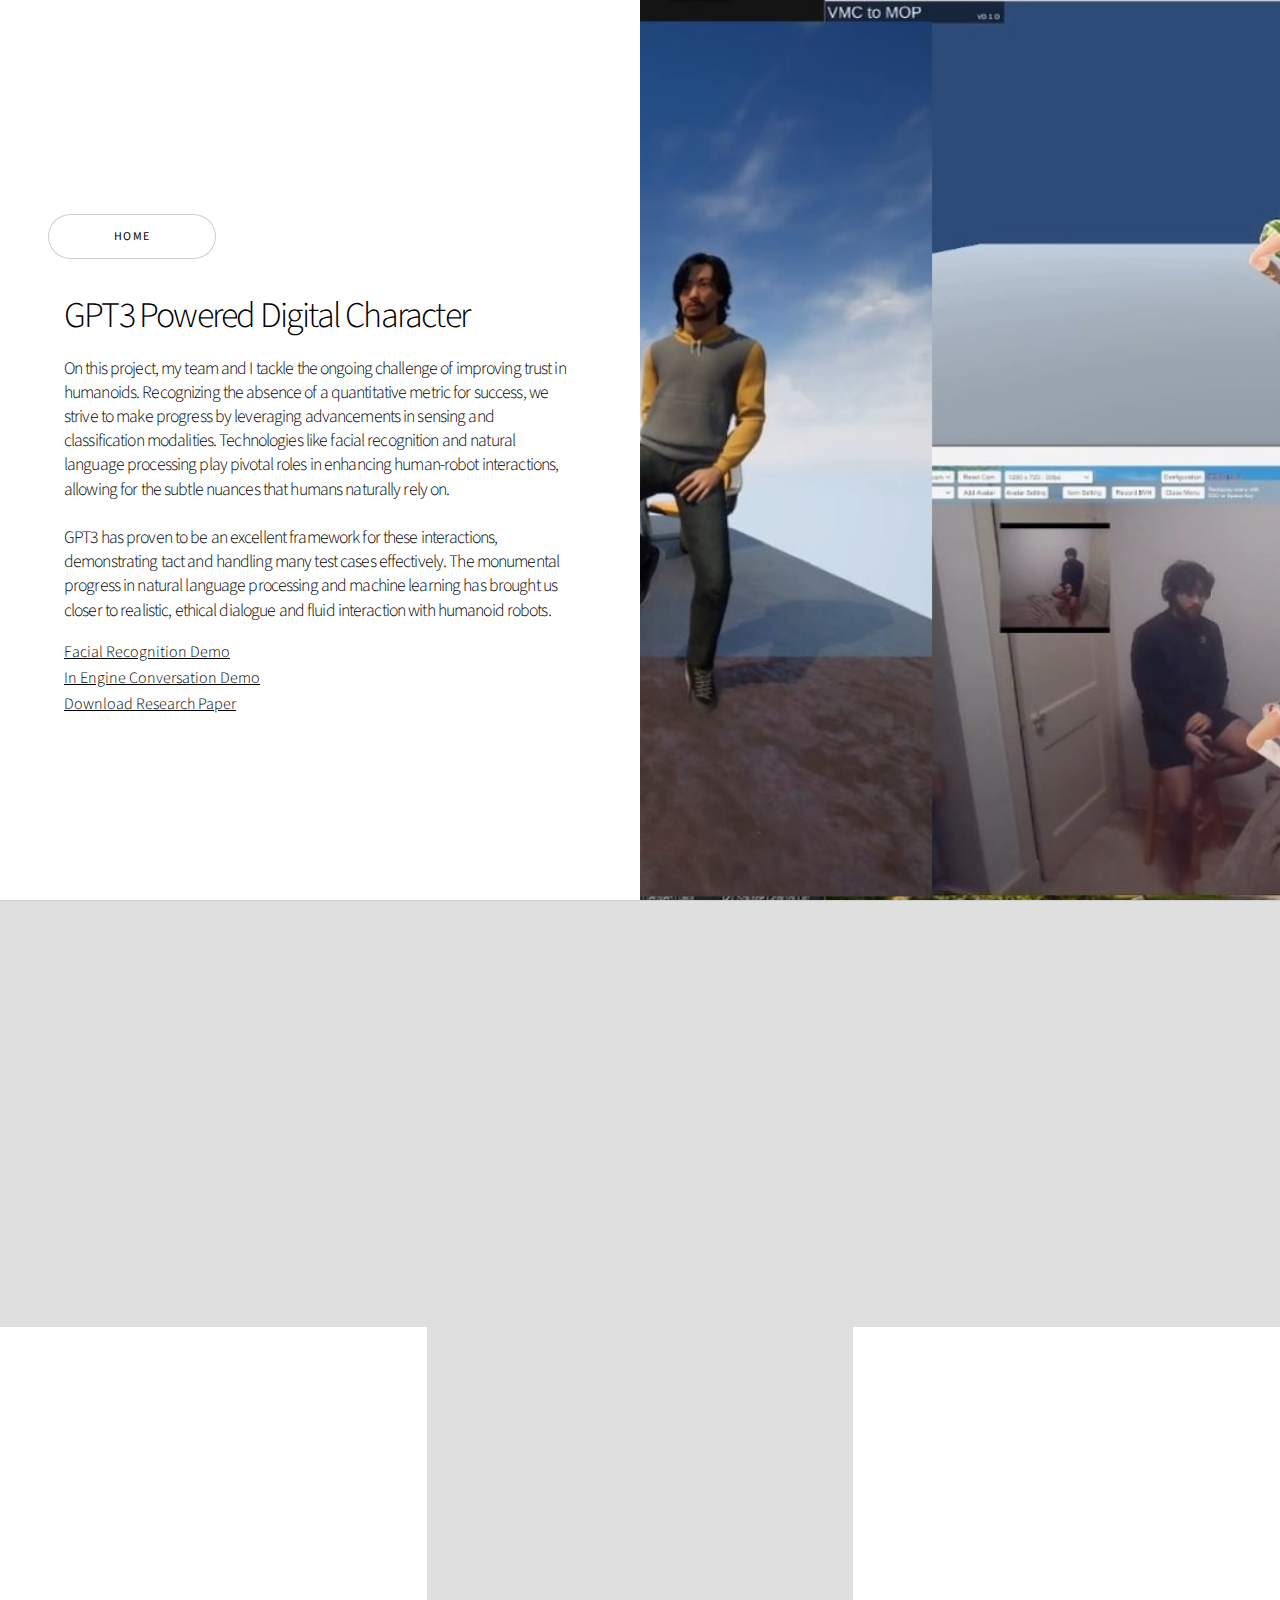
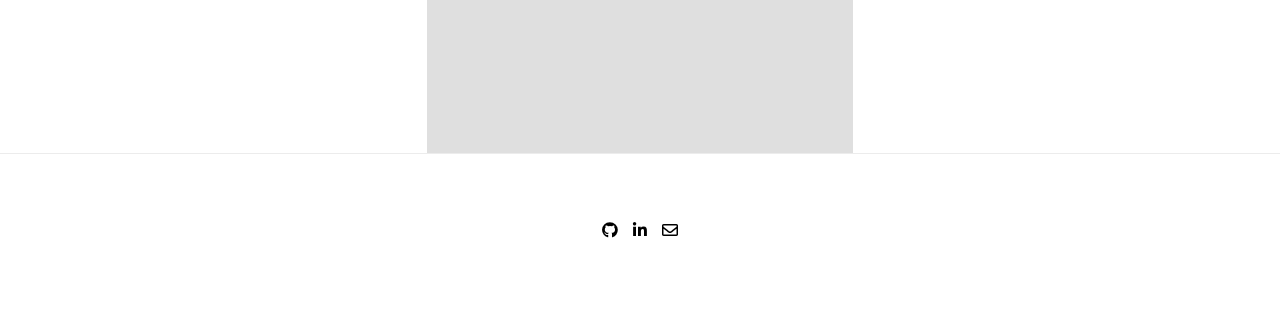
==== commit 7a9a9469: "Project Page Descriptions v1" ====
--- a/gptChar/index-gpt.html
+++ b/gptChar/index-gpt.html
@@ -1,12 +1,7 @@
 <!DOCTYPE HTML>
-<!--
-	Story by HTML5 UP
-	html5up.net | @ajlkn
-	Free for personal and commercial use under the CCA 3.0 license (html5up.net/license)
--->
 <html>
 	<head>
-		<title>Story by HTML5 UP</title>
+		<title>GPT3 Powered Digital Character</title>
 		<meta charset="utf-8" />
 		<meta name="viewport" content="width=device-width, initial-scale=1, user-scalable=no" />
 		<link rel="stylesheet" href="assets/css/main.css" />
@@ -22,8 +17,8 @@
 							<ul class="actions">
 								<a href="../index.html" class="button big wide smooth-scroll-left content-align-left">Home</a>
 							</ul>
-							<h2>GPT3 powered digital character</h2>
-							<p class="major">A (modular, highly tweakable) responsive one-page template designed by HTML5 UP and released for free under the Creative Commons. A (modular, highly tweakable) responsive one-page template designed by HTML5 UP and released for free under the Creative Commons. A (modular, highly tweakable) responsive one-page template designed by HTML5 UP and released for free under the Creative Commons. A (modular, highly tweakable) responsive one-page template designed by HTML5 UP and released for free under the Creative Commons.</p>
+							<h2>GPT3 Powered Digital Character</h2>
+							<h4 class="major">On this project, my team and I tackle the ongoing challenge of improving trust in humanoids. Recognizing the absence of a quantitative metric for success, we strive to make progress by leveraging advancements in sensing and classification modalities. Technologies like facial recognition and natural language processing play pivotal roles in enhancing human-robot interactions, allowing for the subtle nuances that humans naturally rely on. <br> <br> GPT3 has proven to be an excellent framework for these interactions, demonstrating tact and handling many test cases effectively. The monumental progress in natural language processing and machine learning has brought us closer to realistic, ethical dialogue and fluid interaction with humanoid robots.</h4>
 							<a href="images/gallery/fulls/02.mp4" target="_blank"> Facial Recognition Demo</a> <br>
 							<a href="images/gallery/fulls/04.mp4" target="_blank"> In Engine Conversation Demo</a> <br>
 							<a href="Humanoid Robotics Final.pdf" target="_blank"> Download Research Paper</a> <br>
@@ -216,7 +211,6 @@
 								<li><a href="https://www.linkedin.com/in/noel-barnes/" target="_blank" class="icon brands style1 fa-linkedin-in"><span class="label">LinkedIn</span></a></li>
 								<li><a href="mailto:barnesnoel01@gmail.com" target="_blank" class="icon style1 fa-envelope"><span class="label">Email</span></a></li>
 							</ul>
-							<p> Design: <a href="https://html5up.net">HTML5 UP</a>.</p>
 						</div>
 					</footer>
 
